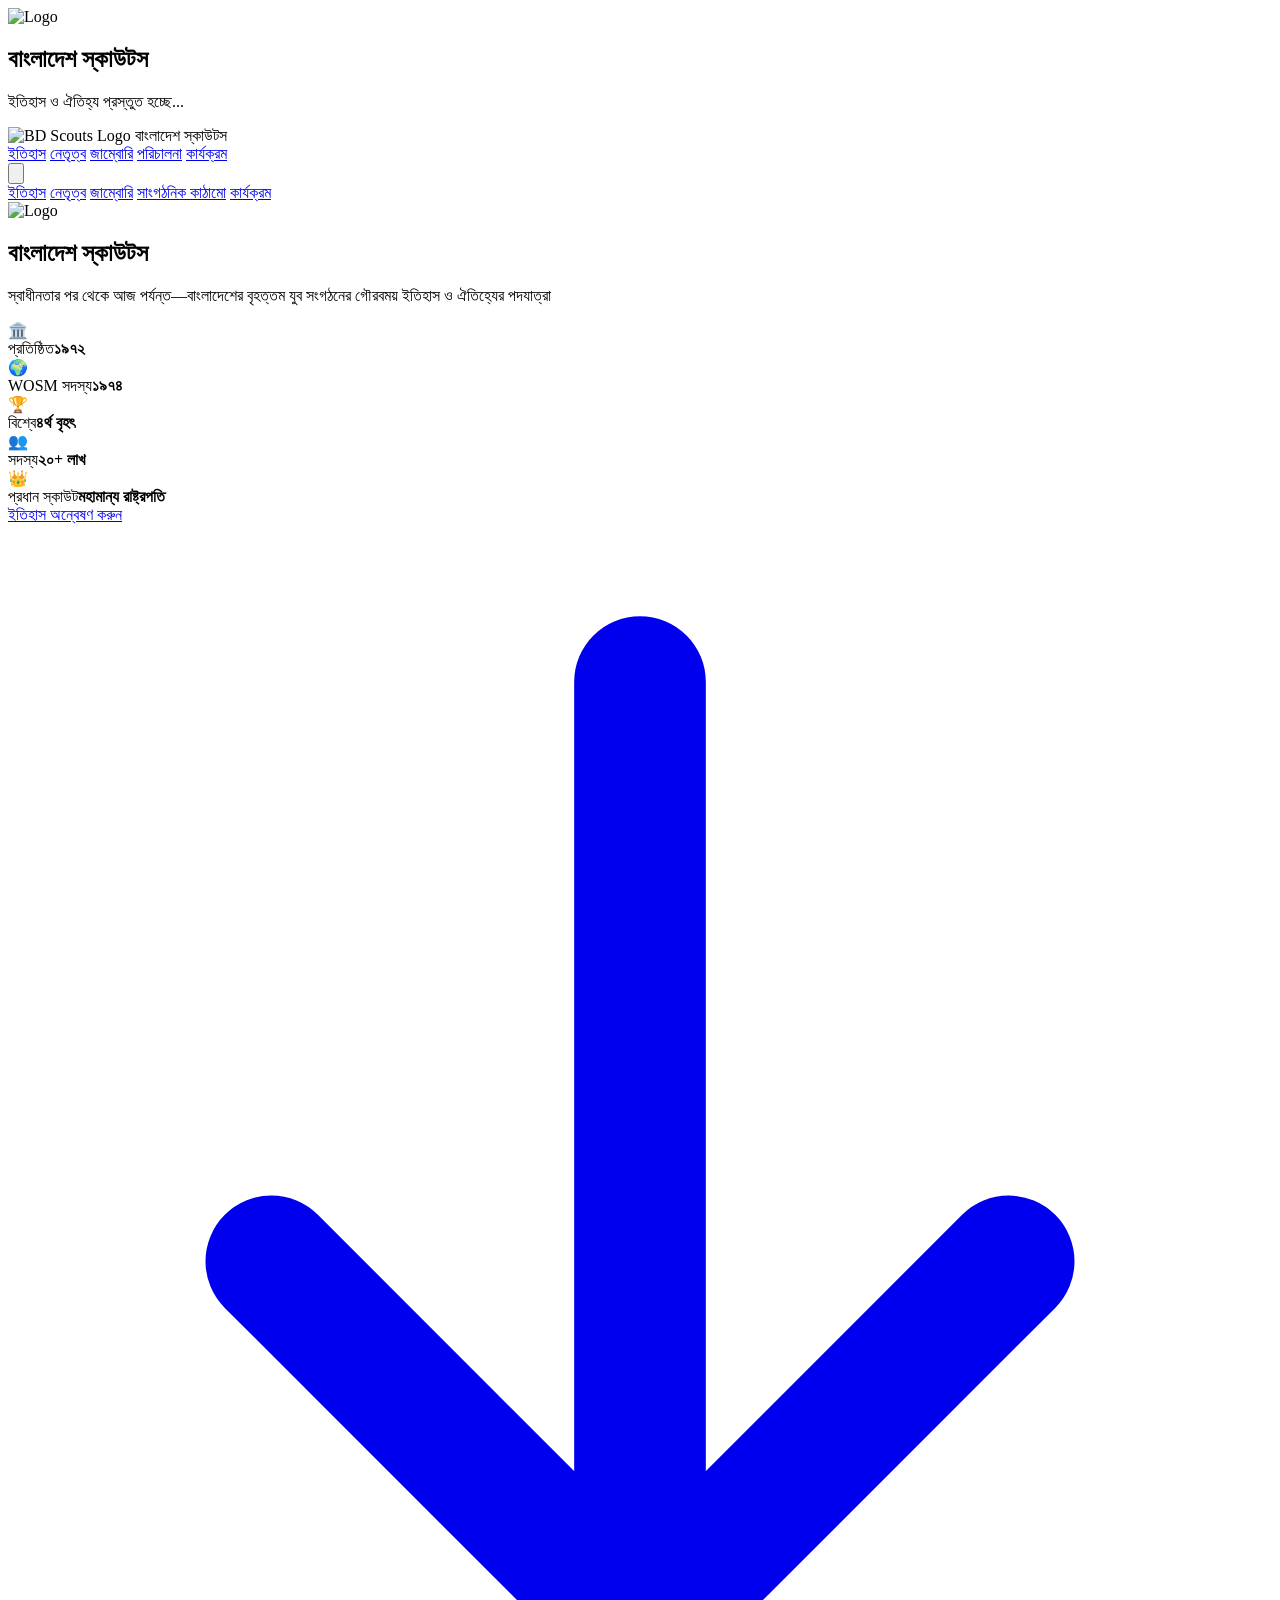
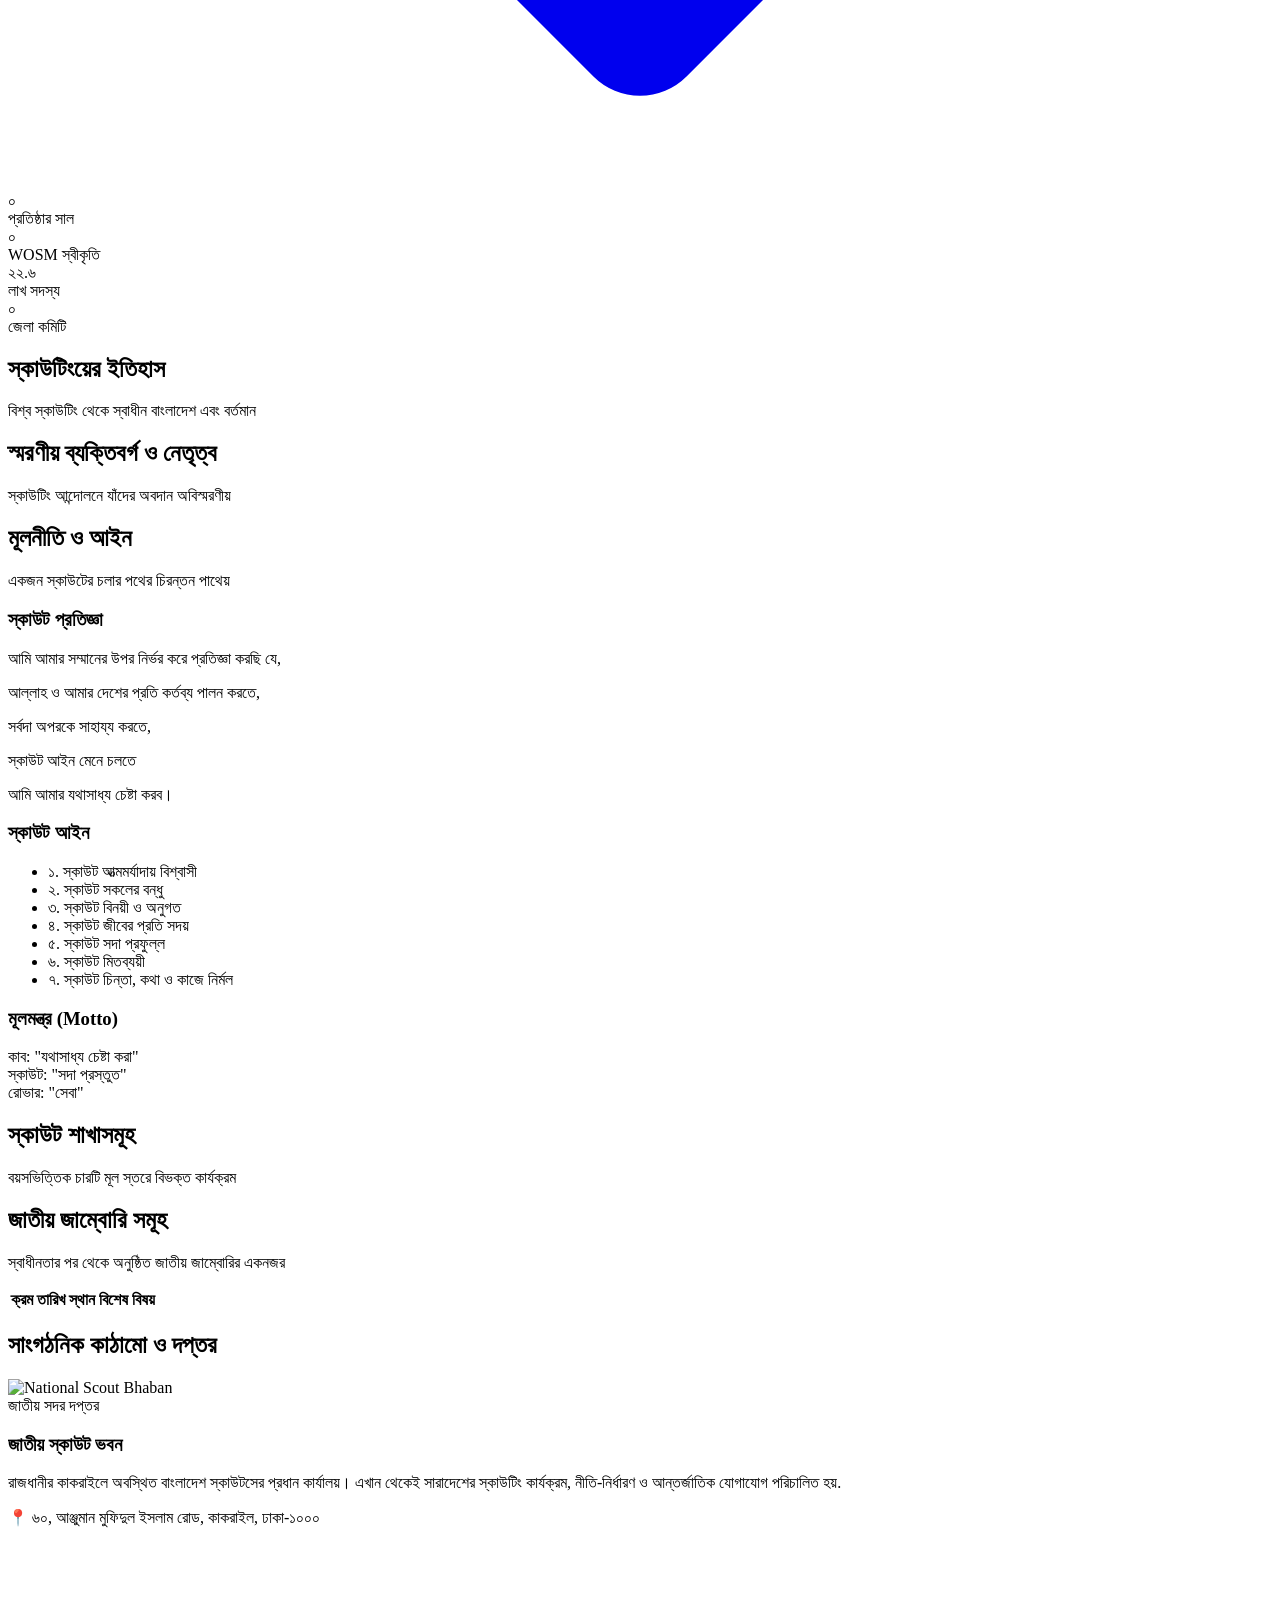
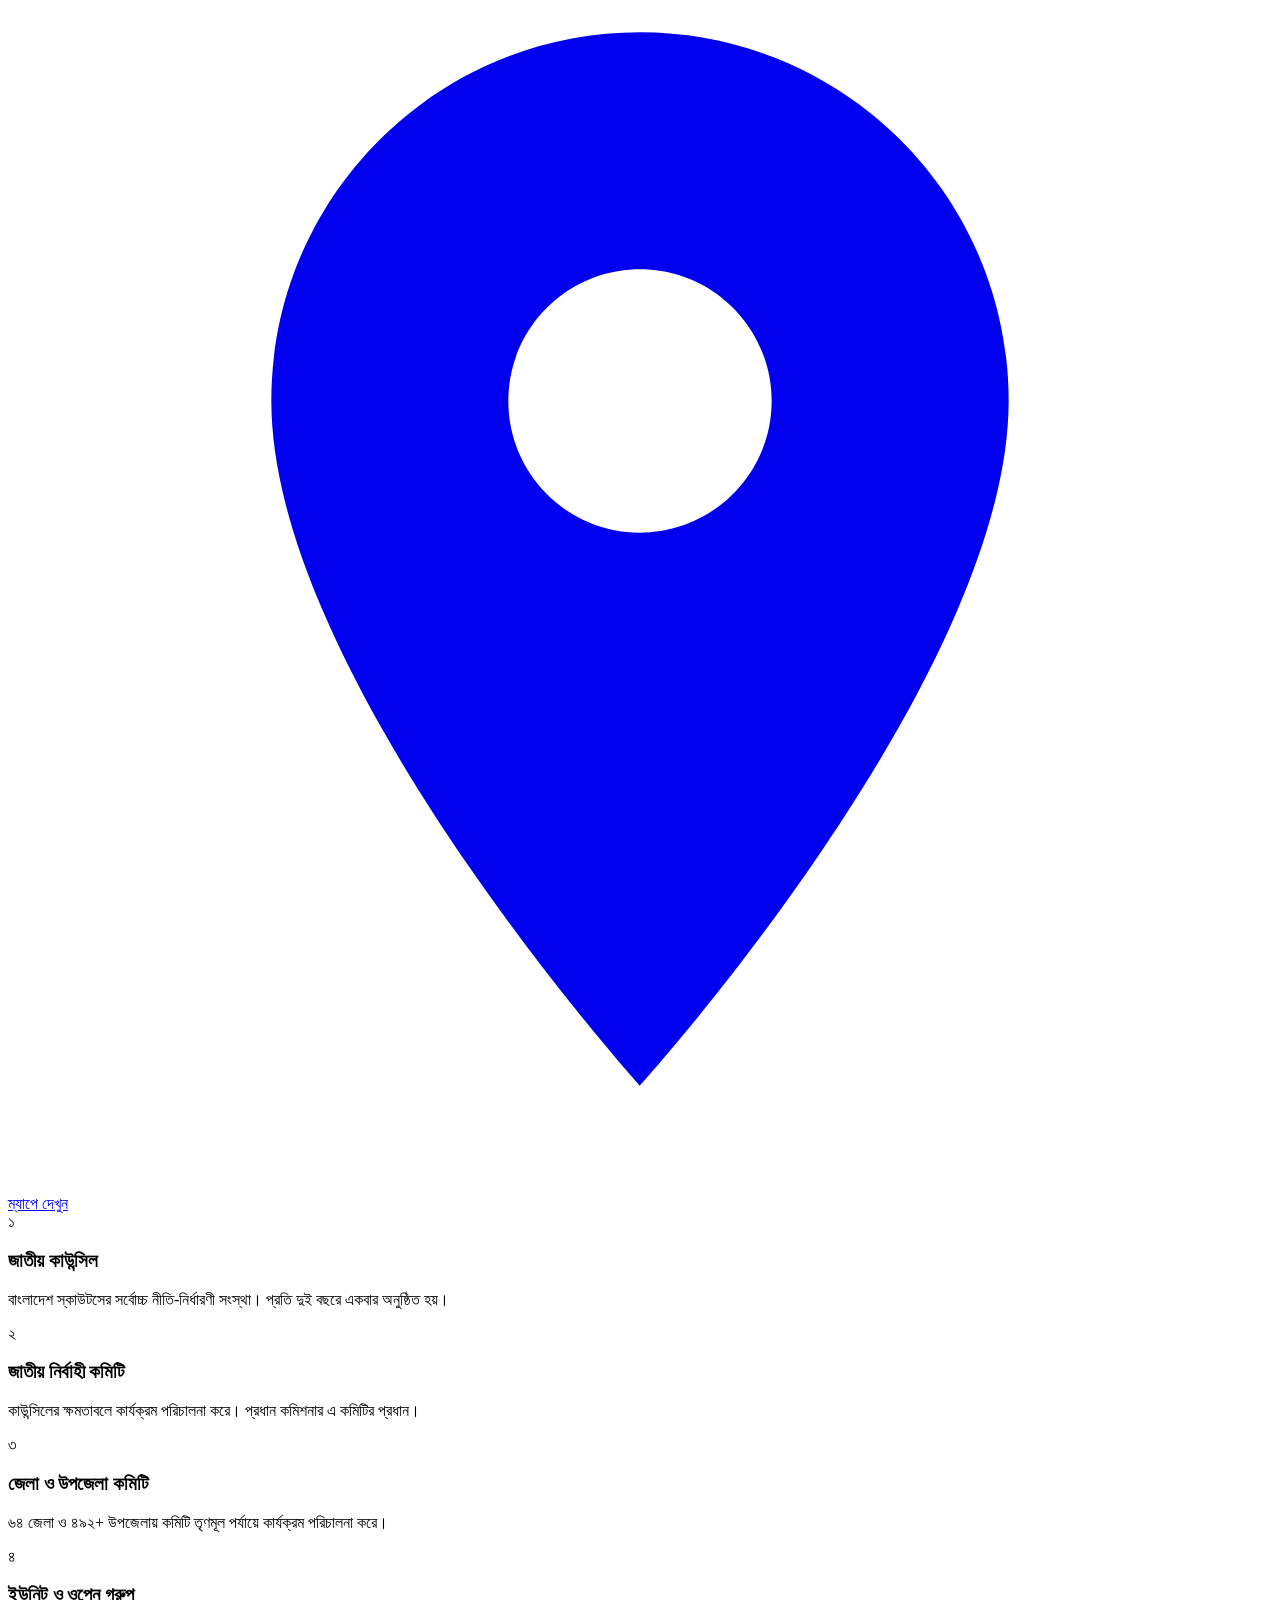
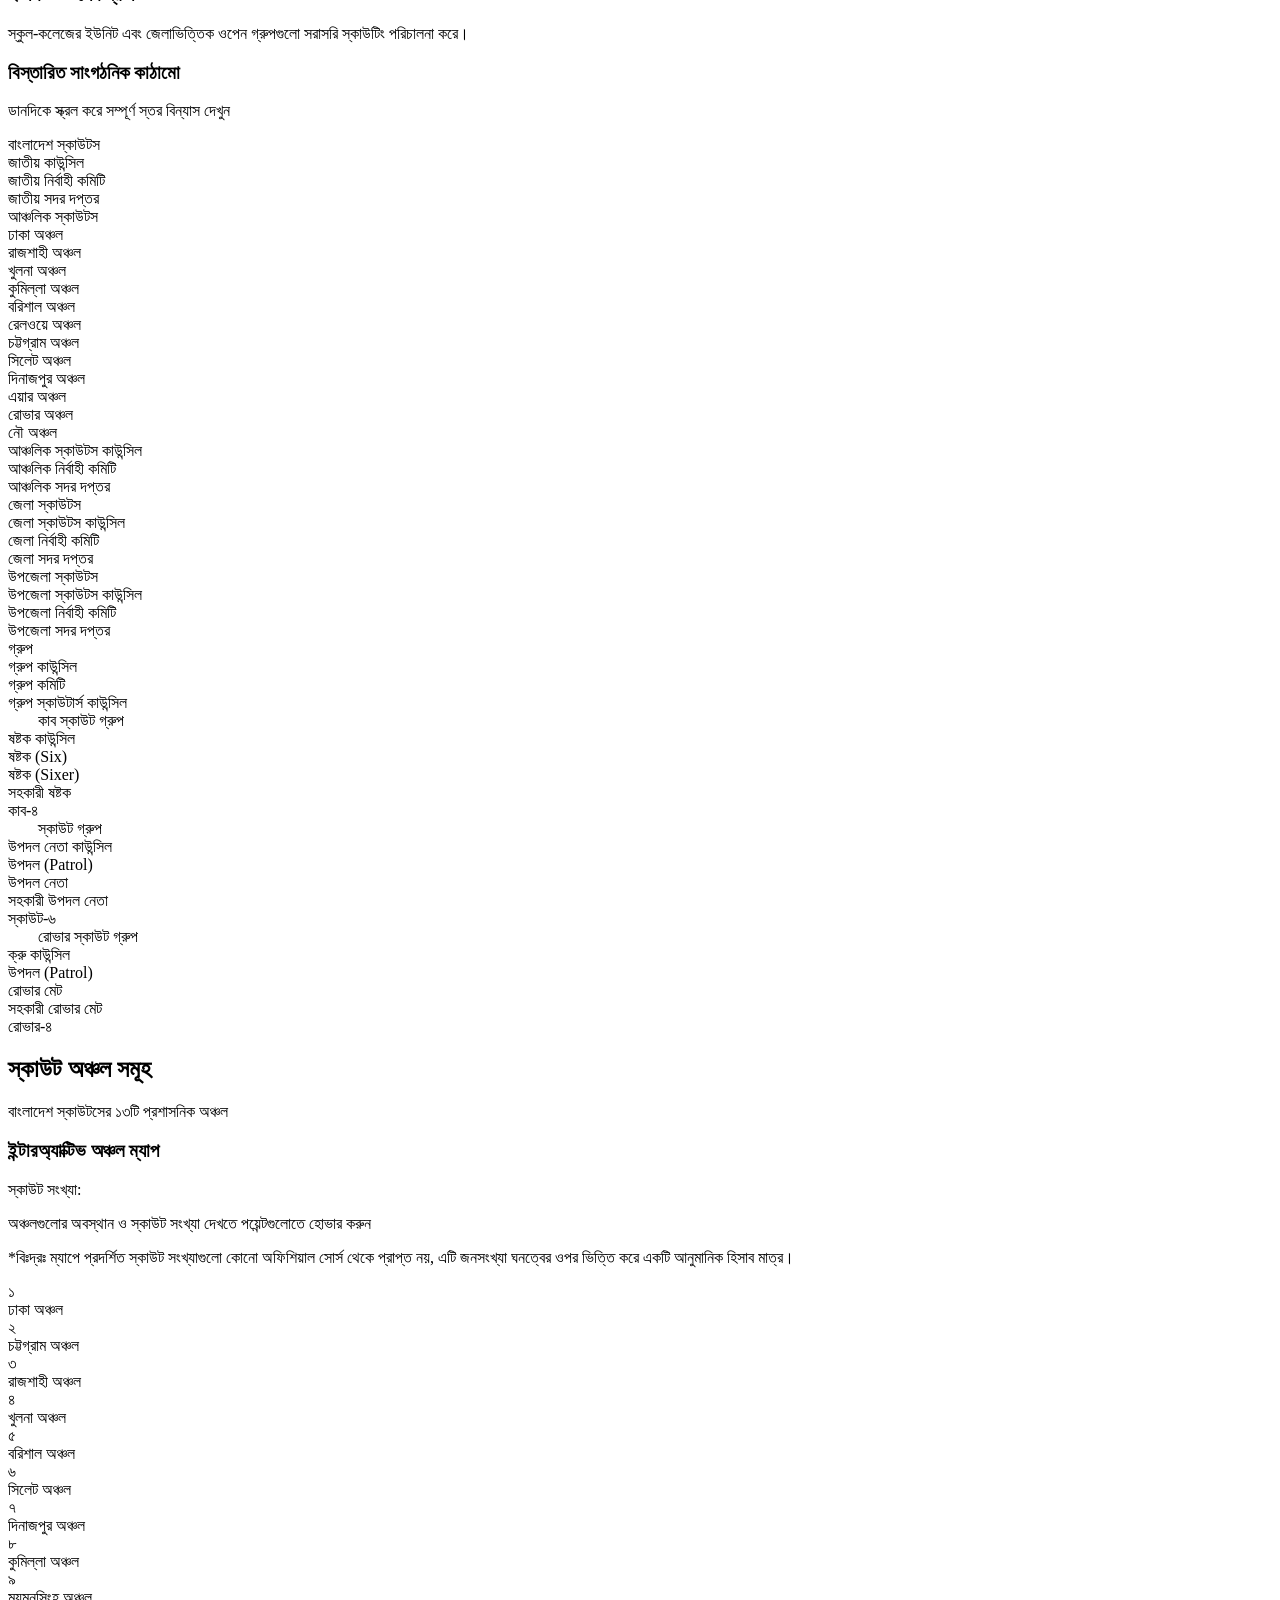
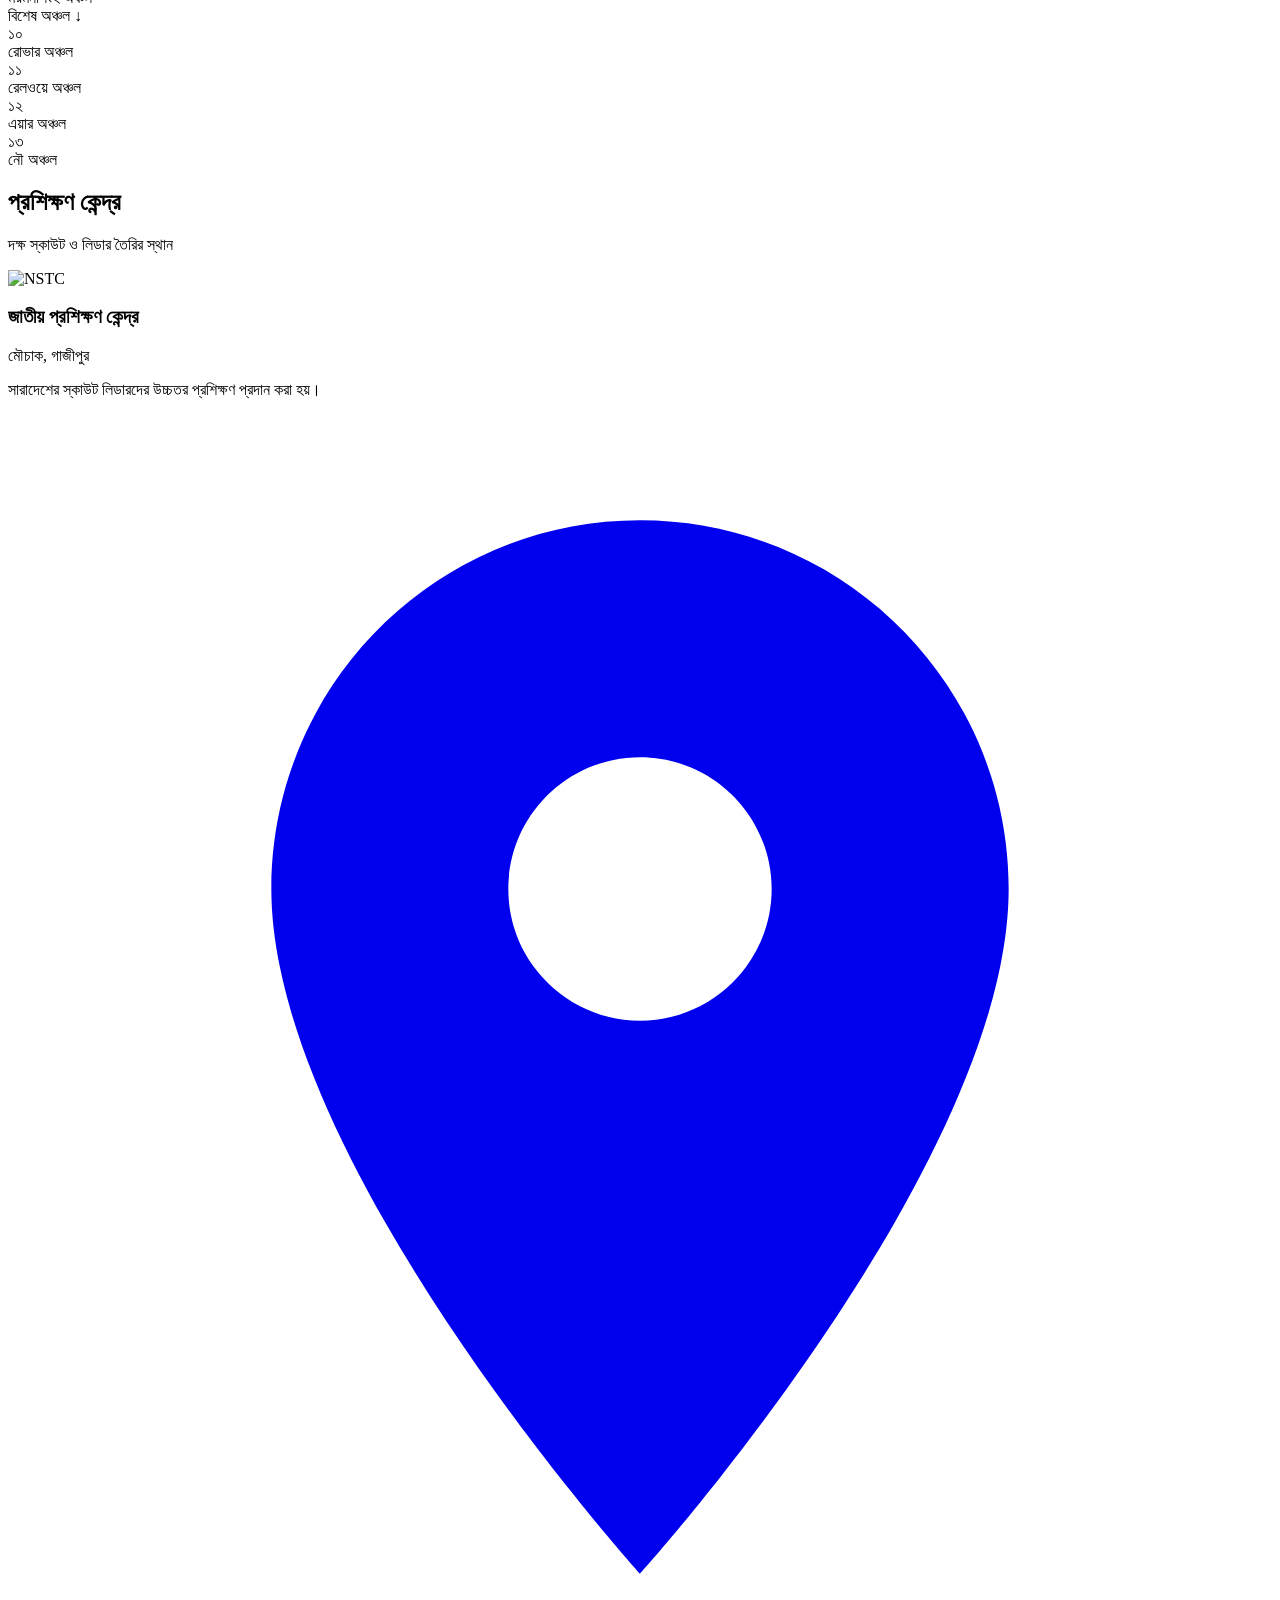
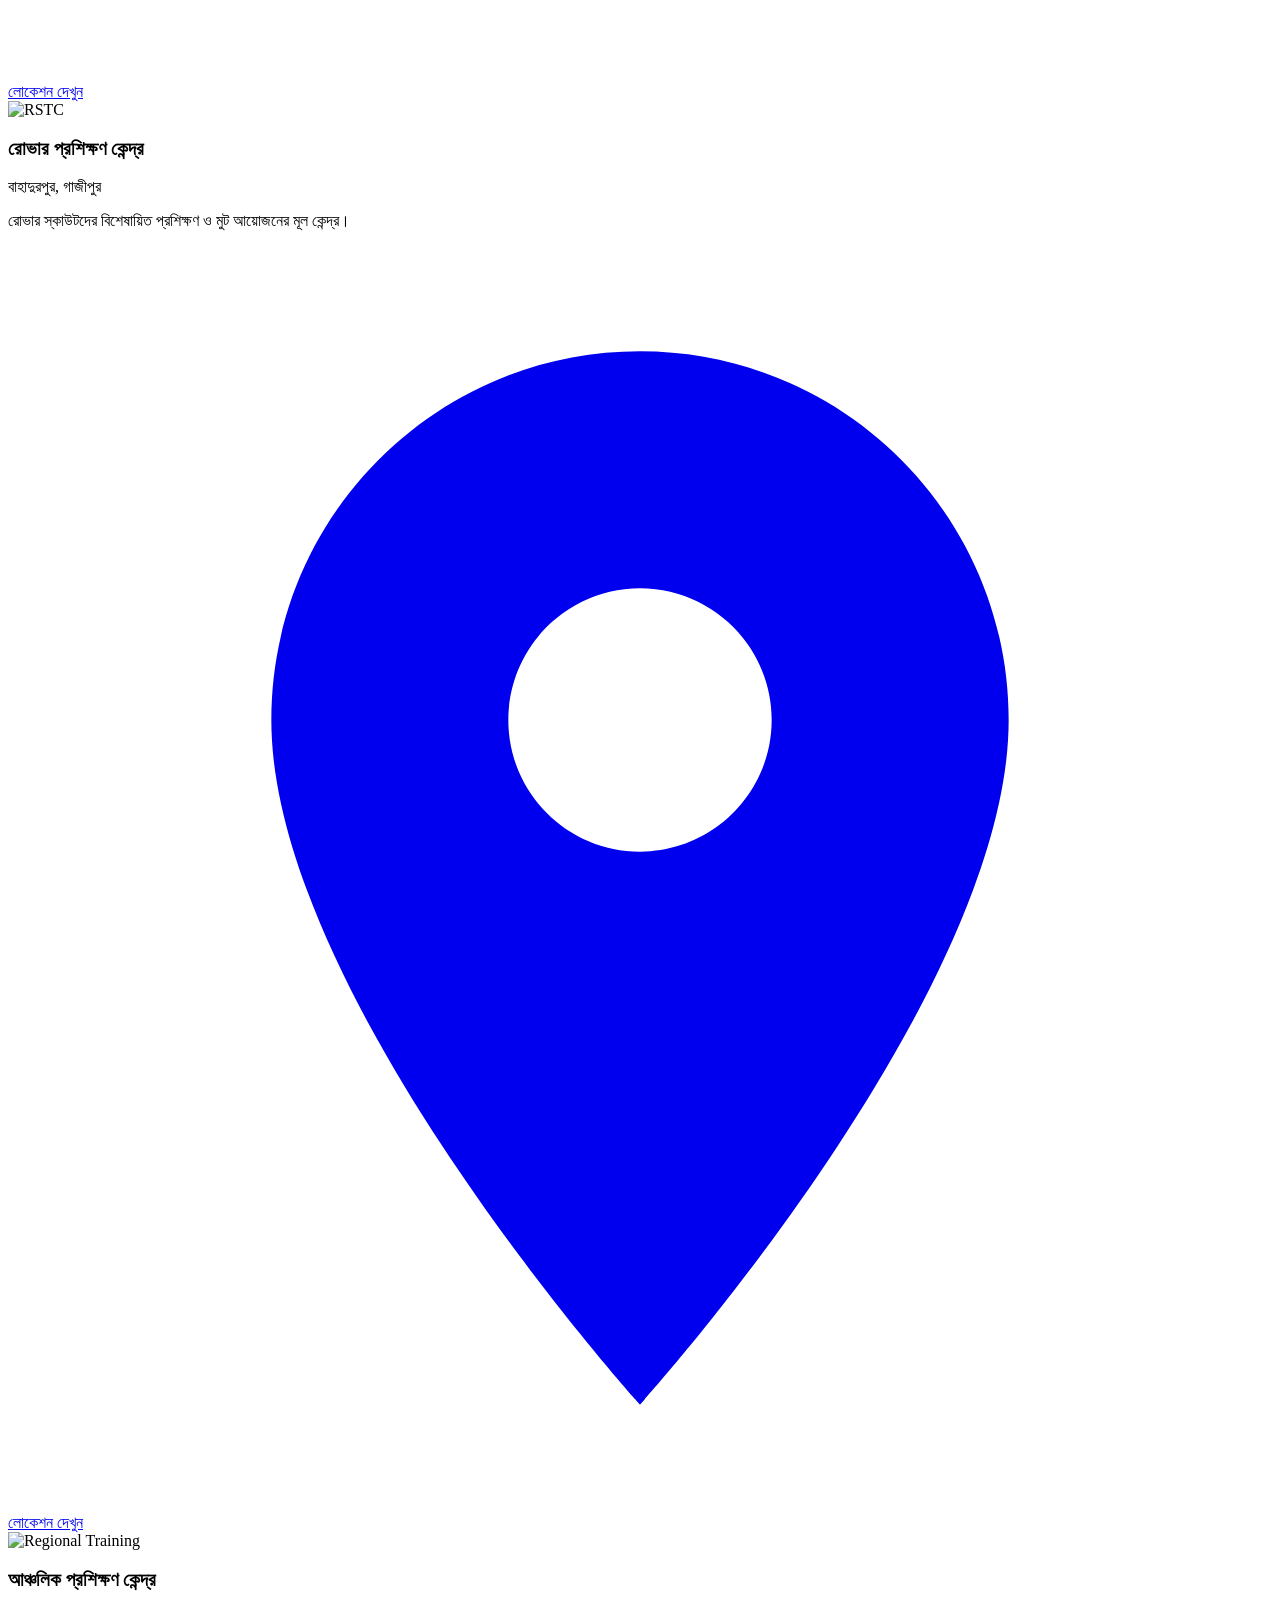
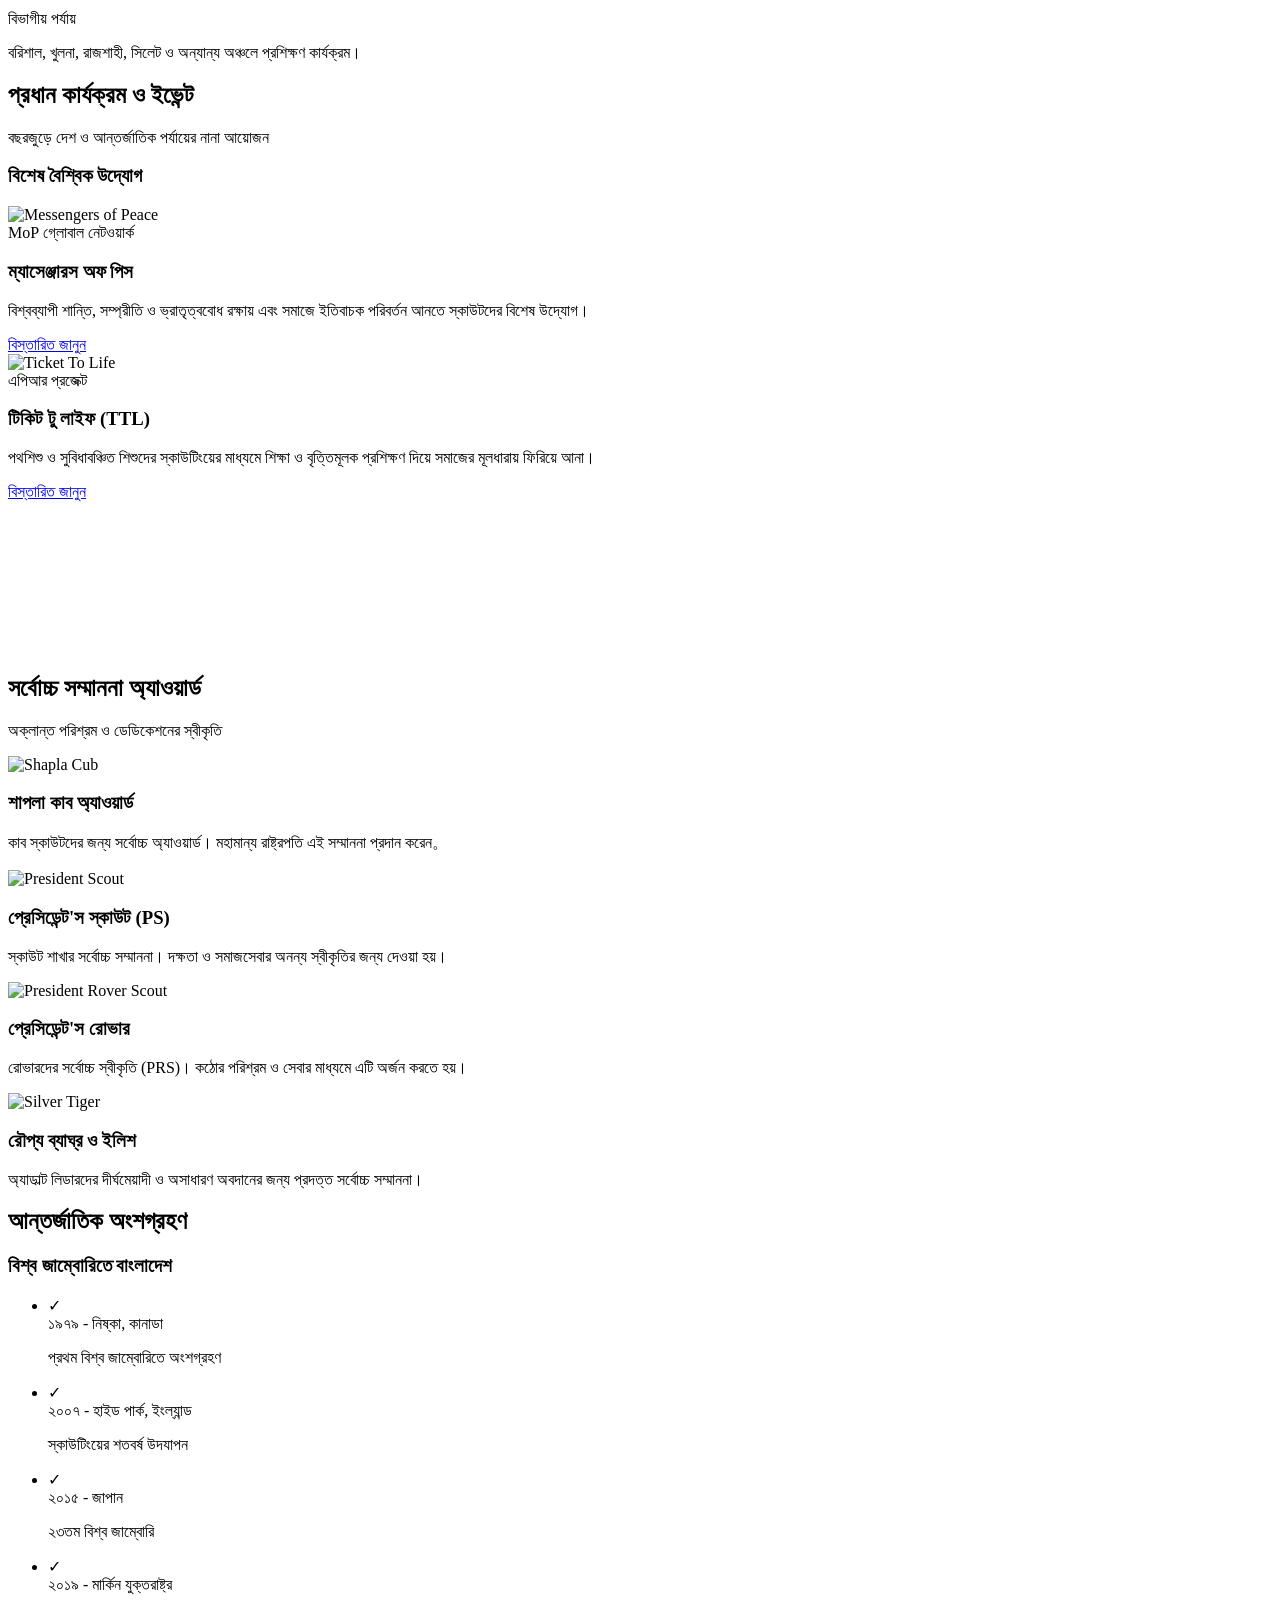
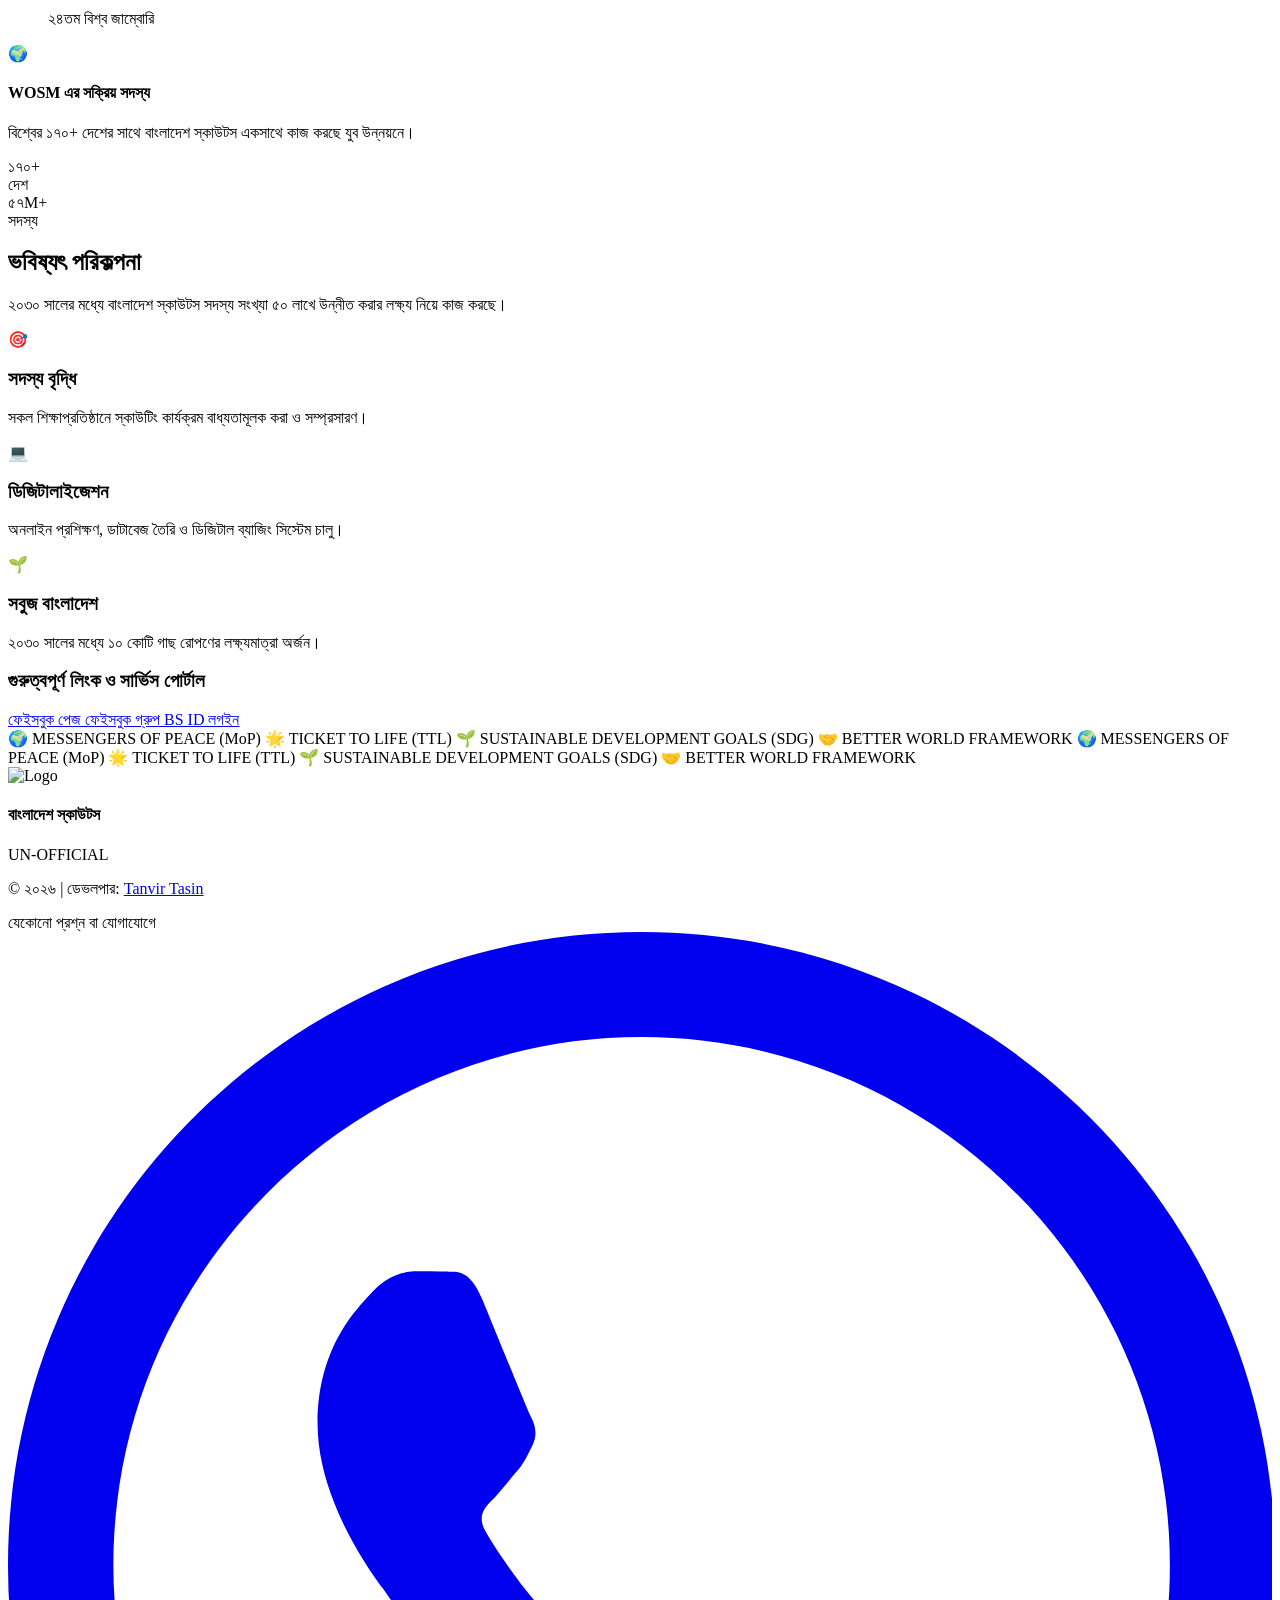
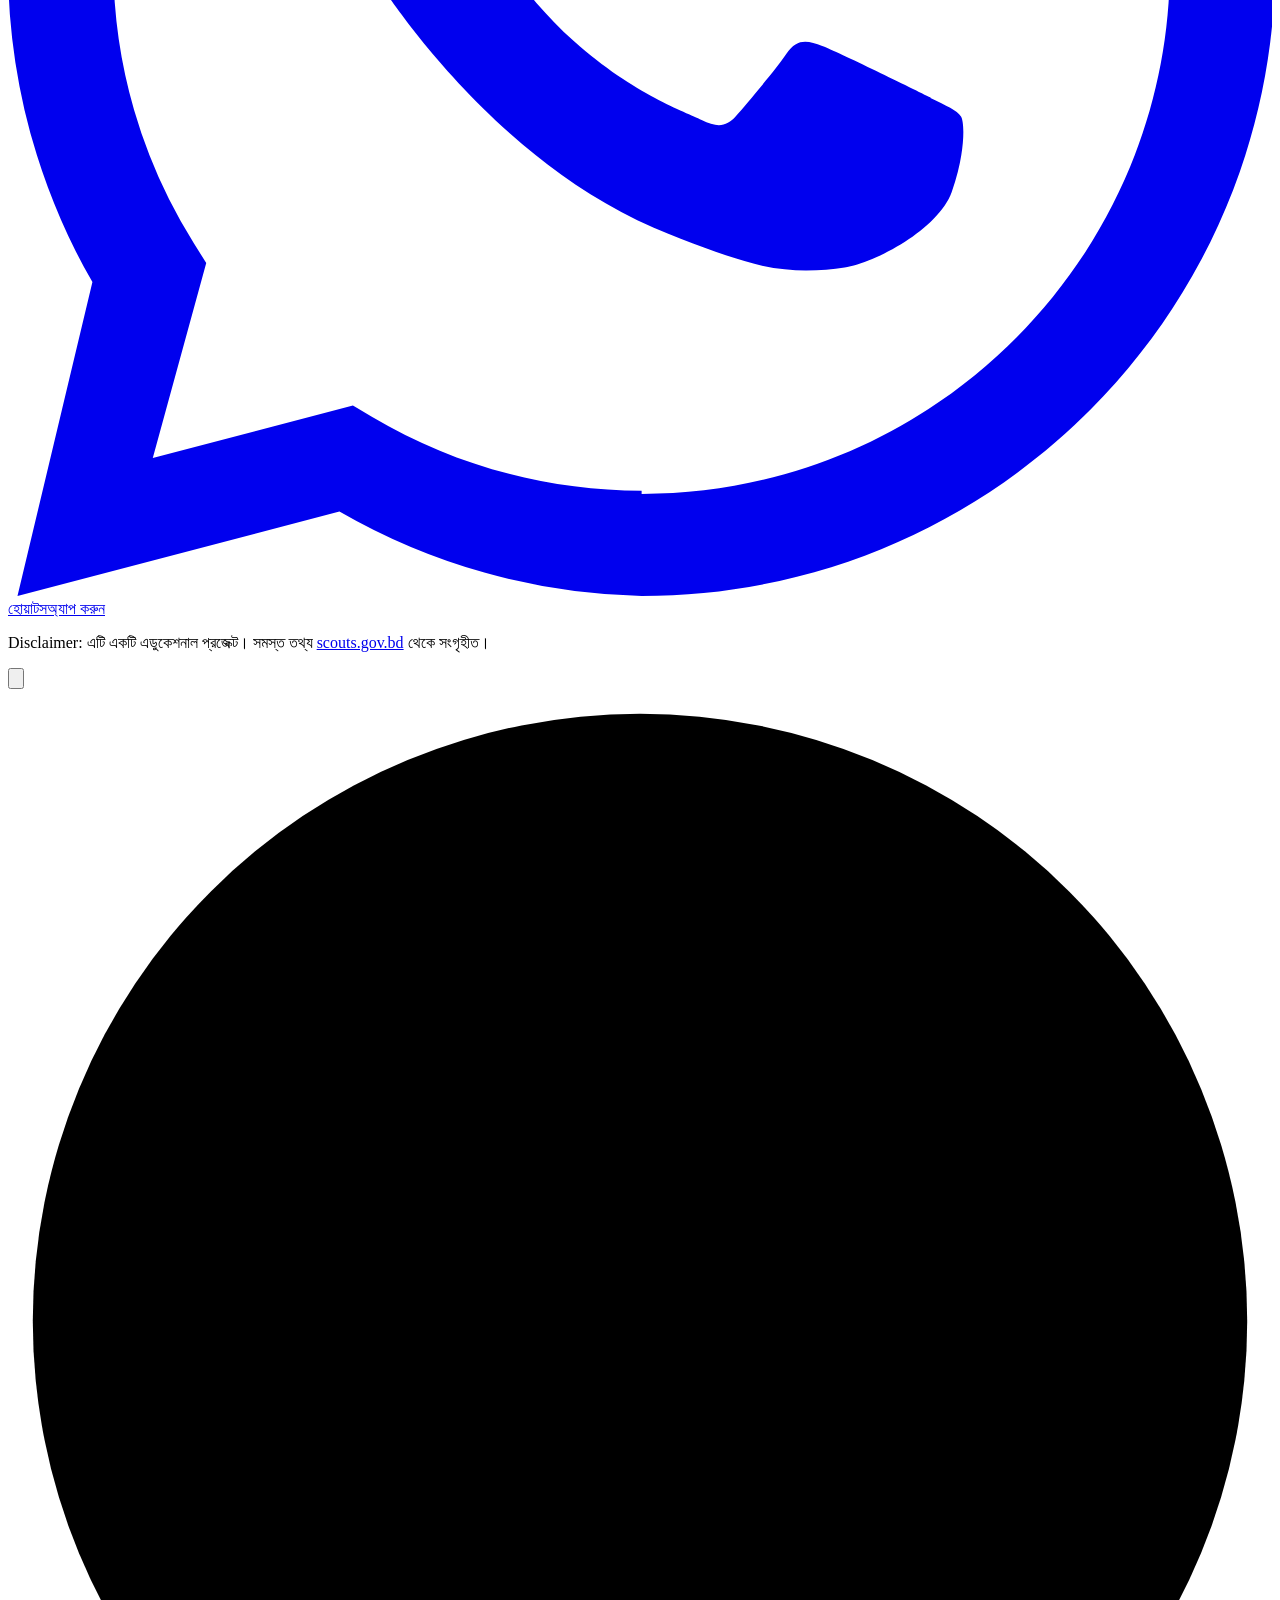
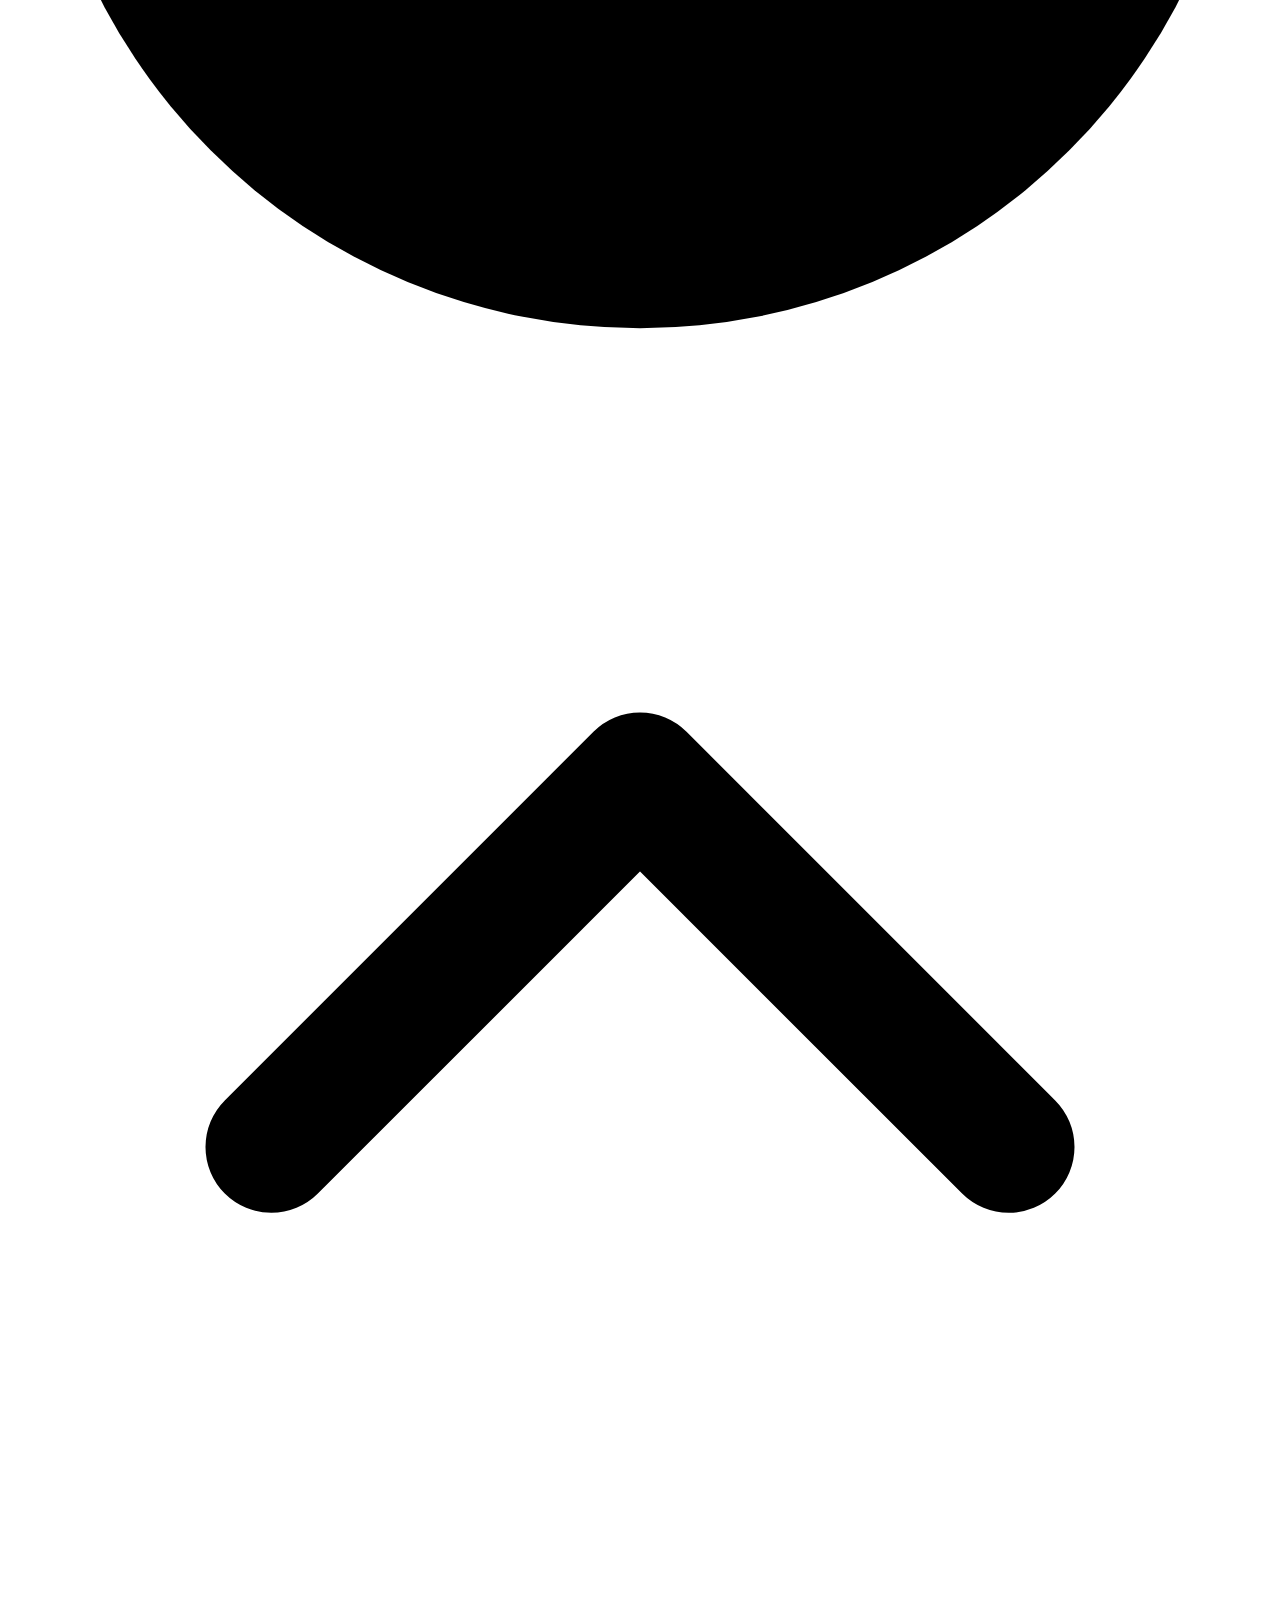
==== index.html @ f1935b03 "Update index.html" ====
<!DOCTYPE html>
<html lang="bn">
<head>
    <meta charset="UTF-8">
    <meta name="viewport" content="width=device-width, initial-scale=1.0">
    
    <title>বাংলাদেশ স্কাউটস - ইতিহাস ও ঐতিহ্য</title>
    <meta name="description" content="স্বাধীনতার পর থেকে আজ পর্যন্ত—বাংলাদেশের বৃহত্তম যুব সংগঠনের গৌরবময় ইতিহাস ও ঐতিহ্যের পদযাত্রা। বাংলাদেশ স্কাউটসের সম্পূর্ণ ইতিহাস, কার্যক্রম ও নেতৃত্ব সম্পর্কে জানুন।">
    <meta name="keywords" content="বাংলাদেশ স্কাউটস, Bangladesh Scouts, স্কাউটিং ইতিহাস, Scout History, কাব স্কাউট, রোভার স্কাউট, জাতীয় জাম্বোরি">
    <meta name="author" content="Tanvir Tasin">
    
    <meta property="og:type" content="website">
    <meta property="og:url" content="https://ttasin2x-droid.github.io/"> 
    <meta property="og:title" content="বাংলাদেশ স্কাউটস - ইতিহাস ও ঐতিহ্য">
    <meta property="og:description" content="স্বাধীনতার পর থেকে আজ পর্যন্ত—বাংলাদেশের বৃহত্তম যুব সংগঠনের গৌরবময় ইতিহাস ও ঐতিহ্যের পদযাত্রা।">
    <meta property="og:image" content="https://i.postimg.cc/59sL3zQK/scout-logo.webp">
    
    <meta property="twitter:card" content="summary_large_image">
    <meta property="twitter:title" content="বাংলাদেশ স্কাউটস - ইতিহাস ও ঐতিহ্য">
    <meta property="twitter:description" content="স্বাধীনতার পর থেকে আজ পর্যন্ত—বাংলাদেশের বৃহত্তম যুব সংগঠনের গৌরবময় ইতিহাস ও ঐতিহ্যের পদযাত্রা।">
    <meta property="twitter:image" content="https://i.postimg.cc/59sL3zQK/scout-logo.webp">
    
    <link rel="icon" type="image/webp" href="photos/scout-logo.webp">

    <link rel="preconnect" href="https://cdn.tailwindcss.com">
    <script src="https://cdn.tailwindcss.com"></script>
    <link rel="stylesheet" href="style.css">
</head>
<body>
    <div class="noise-overlay"></div>
    <div class="cursor-dot"></div>
    <div class="cursor-outline"></div>

    <div id="preloader">
        <div class="scout-loader">
            <img src="photos/scout-logo.webp" alt="Logo" class="w-12 h-12 absolute top-1/2 left-1/2 transform -translate-x-1/2 -translate-y-1/2 animate-pulse">
        </div>
        <h2 class="text-2xl font-display text-white font-bold tracking-wider mt-4">বাংলাদেশ স্কাউটস</h2>
        <p class="text-green-400 mt-2 text-xs font-medium tracking-widest uppercase animate-pulse">ইতিহাস ও ঐতিহ্য প্রস্তুত হচ্ছে...</p>
    </div>

    <div class="progress-container"><div class="progress-bar-green" id="progressBar"></div></div>

    <nav class="fixed w-full z-50 nav-green py-3 transition-all duration-300" id="navbar">
        <div class="container mx-auto px-6">
            <div class="flex justify-between items-center relative z-50">
                <div class="flex items-center gap-2 cursor-pointer float-anim" onclick="window.open('https://www.scouts.gov.bd/', '_blank')">
                    <img src="photos/scout-logo.webp" alt="BD Scouts Logo" class="w-10 h-10 drop-shadow-md cursor-none">
                    <span class="text-xl font-bold gradient-text-green font-display drop-shadow-sm pt-1">বাংলাদেশ স্কাউটস</span>
                </div>
                <div class="hidden lg:flex space-x-6 text-sm font-bold">
                    <a href="#itihas" class="nav-link text-gray-800 hover:text-green-700 transition-colors">ইতিহাস</a>
                    <a href="#netritto" class="nav-link text-gray-800 hover:text-green-700 transition-colors">নেতৃত্ব</a>
                    <a href="#jamboree" class="nav-link text-gray-800 hover:text-green-700 transition-colors">জাম্বোরি</a>
                    <a href="#poricalona" class="nav-link text-gray-800 hover:text-green-700 transition-colors">পরিচালনা</a>
                    <a href="#karyokram" class="nav-link text-gray-800 hover:text-green-700 transition-colors">কার্যক্রম</a>
                </div>
                <button id="mobileMenuBtn" class="lg:hidden text-green-700 focus:outline-none bg-green-50 p-2 rounded-lg relative z-50">
                    <svg class="w-6 h-6" fill="none" stroke="currentColor" viewBox="0 0 24 24"><path stroke-linecap="round" stroke-linejoin="round" stroke-width="2" d="M4 6h16M4 12h16M4 18h16"></path></svg>
                </button>
            </div>
            
            <div id="mobileMenu" class="mobile-menu-container lg:hidden flex flex-col space-y-3 text-center text-sm font-bold border-t border-green-100 absolute left-0 right-0 bg-white/95 backdrop-blur-lg rounded-b-xl shadow-lg">
                <a href="#itihas" class="block pt-2 text-gray-800 hover:text-green-700 mobile-link">ইতিহাস</a>
                <a href="#netritto" class="block text-gray-800 hover:text-green-700 mobile-link">নেতৃত্ব</a>
                <a href="#jamboree" class="block text-gray-800 hover:text-green-700 mobile-link">জাম্বোরি</a>
                <a href="#poricalona" class="block text-gray-800 hover:text-green-700 mobile-link">সাংগঠনিক কাঠামো</a>
                <a href="#karyokram" class="block text-gray-800 hover:text-green-700 mobile-link">কার্যক্রম</a>
            </div>
        </div>
    </nav>

    <section class="relative min-h-screen flex items-center justify-center pt-20 overflow-hidden">
        <div class="absolute inset-0 z-0 opacity-30">
            <div class="absolute top-20 right-[15%] w-72 h-72 bg-green-400 rounded-full mix-blend-multiply filter blur-[60px] float-anim parallax-bg" data-speed="0.4"></div>
            <div class="absolute top-40 left-[15%] w-72 h-72 bg-teal-300 rounded-full mix-blend-multiply filter blur-[60px] float-anim-delayed parallax-bg" data-speed="-0.2"></div>
            <div class="absolute bottom-10 left-1/2 w-48 h-48 bg-red-200 rounded-full mix-blend-multiply filter blur-[40px] float-slow parallax-bg" data-speed="0.15"></div>
        </div>

        <div class="container mx-auto px-6 z-10 text-center mt-8">
            <div class="inline-block mb-6 gsap-reveal hero-element cursor-pointer" onclick="window.open('https://www.scouts.gov.bd/', '_blank')">
                <img src="photos/scout-logo.webp" alt="Logo" class="w-28 h-28 mx-auto drop-shadow-xl animate-float cursor-none">
            </div>
            
            <h1 id="dyn-hero-title" class="text-4xl md:text-5xl lg:text-7xl font-bold mb-3 font-display gradient-text-green drop-shadow-md gsap-reveal hero-element tracking-tight">বাংলাদেশ স্কাউটস</h1>
            
            <div class="h-8 md:h-10 mb-6 flex justify-center gsap-reveal hero-element">
                <p id="typewriter-text" class="text-lg md:text-2xl text-green-800 font-bold font-display border-r-2 border-green-800 pr-1 typewriter-cursor"></p>
            </div>

            <p id="dyn-hero-subtitle" class="text-lg md:text-xl text-gray-800 mb-10 max-w-2xl mx-auto font-display leading-relaxed gsap-reveal hero-element bg-white/50 p-3 rounded-xl backdrop-blur-sm border border-white/50 shadow-sm">স্বাধীনতার পর থেকে আজ পর্যন্ত—বাংলাদেশের বৃহত্তম যুব সংগঠনের গৌরবময় ইতিহাস ও ঐতিহ্যের পদযাত্রা</p>
            
            <div class="flex flex-wrap justify-center gap-4 md:gap-5 mb-12 gsap-reveal hero-element z-20 relative">
                <div class="hero-badge group"><div class="badge-icon text-xl md:text-2xl shadow-sm border border-gray-100 bg-white"><span class="drop-shadow-sm">🏛️</span></div><div class="badge-text"><span class="title">প্রতিষ্ঠিত</span><strong class="value">১৯৭২</strong></div></div>
                <div class="hero-badge group"><div class="badge-icon text-xl md:text-2xl shadow-sm border border-gray-100 bg-white"><span class="drop-shadow-sm">🌍</span></div><div class="badge-text"><span class="title">WOSM সদস্য</span><strong class="value">১৯৭৪</strong></div></div>
                <div class="hero-badge group"><div class="badge-icon text-xl md:text-2xl shadow-sm border border-gray-100 bg-white"><span class="drop-shadow-sm">🏆</span></div><div class="badge-text"><span class="title">বিশ্বে</span><strong class="value">৪র্থ বৃহৎ</strong></div></div>
                <div class="hero-badge group"><div class="badge-icon text-xl md:text-2xl shadow-sm border border-gray-100 bg-white"><span class="drop-shadow-sm">👥</span></div><div class="badge-text"><span class="title">সদস্য</span><strong class="value">২০+ লাখ</strong></div></div>
                <div class="hero-badge group"><div class="badge-icon text-xl md:text-2xl shadow-sm border border-gray-100 bg-white"><span class="drop-shadow-sm">👑</span></div><div class="badge-text"><span class="title">প্রধান স্কাউট</span><strong class="value text-sm mt-0.5">মহামান্য রাষ্ট্রপতি</strong></div></div>
            </div>

            <div class="gsap-reveal hero-element">
                <a href="#itihas" class="inline-flex items-center gap-2 bg-gradient-to-r from-green-600 to-green-800 text-white px-8 py-3.5 rounded-full font-bold text-base shadow-lg hover:shadow-xl transform hover:-translate-y-1.5 transition-all duration-300 relative overflow-hidden group cursor-none">
                    <span class="absolute inset-0 w-full h-full bg-white/20 transform -skew-x-12 -translate-x-full group-hover:animate-[shimmer_1s_forwards]"></span>
                    ইতিহাস অন্বেষণ করুন
                    <svg class="w-5 h-5 animate-bounce" fill="none" stroke="currentColor" viewBox="0 0 24 24"><path stroke-linecap="round" stroke-linejoin="round" stroke-width="2.5" d="M19 14l-7 7m0 0l-7-7m7 7V3"></path></svg>
                </a>
            </div>
        </div>
    </section>

    <section class="py-16 bg-white relative z-20 shadow-[0_-15px_30px_rgba(0,0,0,0.02)] rounded-t-[2rem]">
        <div class="container mx-auto px-6">
            <div class="grid grid-cols-2 md:grid-cols-4 gap-5 max-w-5xl mx-auto cursor-none">
                <div class="stat-box gsap-stagger"><div class="stat-box-inner"><div id="dyn-stat-1" class="text-4xl font-bold mb-1 counter drop-shadow-md font-display" data-target="1972">০</div><div class="text-xs font-bold opacity-95 tracking-wide uppercase">প্রতিষ্ঠার সাল</div></div></div>
                <div class="stat-box gsap-stagger"><div class="stat-box-inner delay-1"><div id="dyn-stat-2" class="text-4xl font-bold mb-1 counter drop-shadow-md font-display" data-target="1974">০</div><div class="text-xs font-bold opacity-95 tracking-wide uppercase">WOSM স্বীকৃতি</div></div></div>
                <div class="stat-box gsap-stagger"><div class="stat-box-inner delay-2"><div id="dyn-stat-3" class="text-4xl font-bold mb-1 drop-shadow-md font-display">২২.৬</div><div class="text-xs font-bold opacity-95 tracking-wide uppercase">লাখ সদস্য</div></div></div>
                <div class="stat-box gsap-stagger"><div class="stat-box-inner delay-3"><div id="dyn-stat-4" class="text-4xl font-bold mb-1 counter drop-shadow-md font-display" data-target="64">০</div><div class="text-xs font-bold opacity-95 tracking-wide uppercase">জেলা কমিটি</div></div></div>
            </div>
        </div>
    </section>

    <section id="itihas" class="py-24 relative overflow-hidden">
        <div class="absolute inset-0 opacity-10 bg-[radial-gradient(#006A4E_1px,transparent_1px)] [background-size:20px_20px] parallax-bg" data-speed="0.1"></div>
        <div class="container mx-auto px-6 relative z-10">
            <div class="text-center mb-16 gsap-reveal">
                <h2 class="text-3xl md:text-4xl font-bold font-display section-header gradient-text-green mb-3">স্কাউটিংয়ের ইতিহাস</h2>
                <p class="text-gray-600 text-base mt-3 font-medium">বিশ্ব স্কাউটিং থেকে স্বাধীন বাংলাদেশ এবং বর্তমান</p>
            </div>
            <div class="timeline-container max-w-4xl mx-auto relative cursor-none">
                <div class="timeline-line-bg"></div>
                <div class="timeline-line-fill" id="animatedTimelineLine"></div>
                <div id="dynamic-history"></div>
            </div>
        </div>
    </section>

    <section id="netritto" class="py-24 bg-[#eef8f5] relative border-t border-green-100 cursor-none">
        <div class="container mx-auto px-6">
            <div class="text-center mb-16 gsap-reveal">
                <h2 class="text-3xl md:text-4xl font-bold font-display section-header gradient-text-green mb-3">স্মরণীয় ব্যক্তিবর্গ ও নেতৃত্ব</h2>
                <p class="text-gray-600 text-base mt-3 font-medium">স্কাউটিং আন্দোলনে যাঁদের অবদান অবিস্মরণীয়</p>
            </div>
            <div id="dynamic-leaders" class="grid md:grid-cols-2 lg:grid-cols-3 gap-6 max-w-6xl mx-auto"></div>
        </div>
    </section>

    <section id="mulniti" class="py-24 bg-white relative border-t border-b border-green-100 cursor-none">
        <div class="container mx-auto px-6">
            <div class="text-center mb-16 gsap-reveal">
                <h2 class="text-3xl md:text-4xl font-bold font-display section-header gradient-text-green mb-3">মূলনীতি ও আইন</h2>
                <p class="text-gray-600 text-base mt-3 font-medium">একজন স্কাউটের চলার পথের চিরন্তন পাথেয়</p>
            </div>
            <div class="grid md:grid-cols-3 gap-6 max-w-6xl mx-auto items-stretch">
                <div class="glass-card-green p-8 rounded-2xl gsap-stagger border-t-4 border-green-500 shadow-md flex flex-col bg-[#eef8f5]">
                    <h3 class="text-2xl font-bold text-gray-900 mb-6 font-display text-center border-b border-green-100 pb-2">স্কাউট প্রতিজ্ঞা</h3>
                    <div class="text-gray-800 font-bold text-[15px] italic flex flex-col justify-center flex-1 text-center bg-white/60 p-5 rounded-xl shadow-sm border border-white">
                        <p class="mb-4 text-gray-900">আমি আমার সম্মানের উপর নির্ভর করে প্রতিজ্ঞা করছি যে,</p>
                        <p class="mb-2 text-green-700">আল্লাহ ও আমার দেশের প্রতি কর্তব্য পালন করতে,</p>
                        <p class="mb-2 text-green-700">সর্বদা অপরকে সাহায্য করতে,</p>
                        <p class="mb-4 text-green-700">স্কাউট আইন মেনে চলতে</p>
                        <p class="text-gray-900">আমি আমার যথাসাধ্য চেষ্টা করব।</p>
                    </div>
                </div>

                <div class="glass-card-green p-8 rounded-2xl gsap-stagger border-t-4 border-green-600 shadow-md flex flex-col bg-[#eef8f5]">
                    <h3 class="text-2xl font-bold text-gray-900 mb-6 font-display text-center border-b border-green-100 pb-2">স্কাউট আইন</h3>
                    <ul class="space-y-3 text-gray-900 font-bold text-sm flex-1 flex flex-col justify-center">
                        <li class="hover:text-green-700 transition-colors flex gap-2"><span class="text-green-600">১.</span> স্কাউট আত্মমর্যাদায় বিশ্বাসী</li>
                        <li class="hover:text-green-700 transition-colors flex gap-2"><span class="text-green-600">২.</span> স্কাউট সকলের বন্ধু</li>
                        <li class="hover:text-green-700 transition-colors flex gap-2"><span class="text-green-600">৩.</span> স্কাউট বিনয়ী ও অনুগত</li>
                        <li class="hover:text-green-700 transition-colors flex gap-2"><span class="text-green-600">৪.</span> স্কাউট জীবের প্রতি সদয়</li>
                        <li class="hover:text-green-700 transition-colors flex gap-2"><span class="text-green-600">৫.</span> স্কাউট সদা প্রফুল্ল</li>
                        <li class="hover:text-green-700 transition-colors flex gap-2"><span class="text-green-600">৬.</span> স্কাউট মিতব্যয়ী</li>
                        <li class="hover:text-green-700 transition-colors flex gap-2"><span class="text-green-600">৭.</span> স্কাউট চিন্তা, কথা ও কাজে নির্মল</li>
                    </ul>
                </div>

                <div class="glass-card-green p-8 rounded-2xl gsap-stagger border-t-4 border-green-700 shadow-md flex flex-col bg-[#eef8f5]">
                    <h3 class="text-2xl font-bold text-gray-900 mb-6 font-display text-center border-b border-green-100 pb-2">মূলমন্ত্র (Motto)</h3>
                    <div class="space-y-5 flex-1 flex flex-col justify-center">
                        <div class="bg-blue-50/90 p-4 rounded-xl border-l-4 border-blue-500 shadow-sm"><span class="font-bold text-blue-900 text-lg">কাব:</span> <span class="text-gray-800 text-base font-bold ml-2">"যথাসাধ্য চেষ্টা করা"</span></div>
                        <div class="bg-green-50/90 p-4 rounded-xl border-l-4 border-green-500 shadow-sm"><span class="font-bold text-green-900 text-lg">স্কাউট:</span> <span class="text-gray-800 text-base font-bold ml-2">"সদা প্রস্তুত"</span></div>
                        <div class="bg-red-50/90 p-4 rounded-xl border-l-4 border-red-500 shadow-sm"><span class="font-bold text-red-900 text-lg">রোভার:</span> <span class="text-gray-800 text-base font-bold ml-2">"সেবা"</span></div>
                    </div>
                </div>
            </div>
        </div>
    </section>

    <section id="shakha" class="py-24 bg-white relative cursor-none">
        <div class="container mx-auto px-6">
            <div class="text-center mb-16 gsap-reveal">
                <h2 class="text-3xl md:text-4xl font-bold font-display section-header gradient-text-green mb-3">স্কাউট শাখাসমূহ</h2>
                <p class="text-gray-600 text-base mt-3 font-medium">বয়সভিত্তিক চারটি মূল স্তরে বিভক্ত কার্যক্রম</p>
            </div>
            <div id="dynamic-branches" class="grid md:grid-cols-2 lg:grid-cols-4 gap-6 max-w-6xl mx-auto mb-10"></div>
        </div>
    </section>

    <section id="jamboree" class="py-24 bg-[#eef8f5] relative border-t border-green-100 cursor-none">
        <div class="container mx-auto px-6">
            <div class="text-center mb-16 gsap-reveal">
                <h2 class="text-3xl md:text-4xl font-bold font-display section-header gradient-text-green mb-3">জাতীয় জাম্বোরি সমূহ</h2>
                <p class="text-gray-600 text-base mt-3 font-medium">স্বাধীনতার পর থেকে অনুষ্ঠিত জাতীয় জাম্বোরির একনজর</p>
            </div>
            
            <div class="max-w-5xl mx-auto gsap-reveal">
                <div class="overflow-x-auto bg-white rounded-2xl shadow-md border border-green-100">
                    <table class="w-full text-left border-collapse min-w-[700px]">
                        <thead>
                            <tr class="bg-gradient-to-r from-green-600 to-green-800 text-white shadow-md">
                                <th class="py-4 px-6 font-display text-sm font-bold rounded-tl-xl w-16">ক্রম</th>
                                <th class="py-4 px-6 font-display text-sm font-bold w-1/4">তারিখ</th>
                                <th class="py-4 px-6 font-display text-sm font-bold w-1/4">স্থান</th>
                                <th class="py-4 px-6 font-display text-sm font-bold rounded-tr-xl">বিশেষ বিষয়</th>
                            </tr>
                        </thead>
                        <tbody id="dynamic-jamborees" class="text-sm font-medium text-gray-700 bg-white"></tbody>
                    </table>
                </div>
            </div>
        </div>
    </section>

    <section id="poricalona" class="py-24 bg-white relative overflow-hidden cursor-none">
        <div class="container mx-auto px-6 relative z-10">
            <div class="text-center mb-16 gsap-reveal">
                <h2 class="text-3xl md:text-4xl font-bold font-display section-header gradient-text-green mb-3">সাংগঠনিক কাঠামো ও দপ্তর</h2>
            </div>
            
            <div class="mb-14 max-w-5xl mx-auto gsap-reveal">
                <div class="glass-card-green p-6 md:p-8 rounded-3xl shadow-lg flex flex-col md:flex-row items-center gap-8 group hover:shadow-2xl transition-all">
                    <div class="w-full md:w-1/2 h-56 md:h-72 rounded-2xl overflow-hidden shadow-md cursor-pointer" onclick="window.open('https://www.scouts.gov.bd/', '_blank')">
                        <img src="photos/scout-bhaban.webp" loading="lazy" alt="National Scout Bhaban" class="w-full h-full object-cover group-hover:scale-105 transition-transform duration-700 cursor-none">
                    </div>
                    <div class="w-full md:w-1/2 text-left">
                        <span class="text-xs font-bold text-green-700 bg-green-100 px-3 py-1.5 rounded-full mb-3 inline-block shadow-sm">জাতীয় সদর দপ্তর</span>
                        <h3 class="text-3xl font-bold text-gray-900 mb-3 font-display">জাতীয় স্কাউট ভবন</h3>
                        <p class="text-gray-700 text-sm font-medium leading-relaxed mb-5">রাজধানীর কাকরাইলে অবস্থিত বাংলাদেশ স্কাউটসের প্রধান কার্যালয়। এখান থেকেই সারাদেশের স্কাউটিং কার্যক্রম, নীতি-নির্ধারণ ও আন্তর্জাতিক যোগাযোগ পরিচালিত হয়.</p>
                        <div class="bg-white/70 p-4 rounded-xl border border-green-100 shadow-sm">
                            <div class="text-green-800 font-bold text-sm flex flex-col md:flex-row md:items-center gap-2">
                                <span><span class="text-xl">📍</span> ৬০, আঞ্জুমান মুফিদুল ইসলাম রোড, কাকরাইল, ঢাকা-১০০০</span>
                                <a href="https://www.google.com/maps/search/Bangladesh+Scouts+National+Headquarters" target="_blank" class="inline-flex items-center gap-1.5 bg-green-100 hover:bg-green-200 text-green-800 text-xs font-bold px-3 py-1.5 rounded-full transition-colors cursor-none mt-2 md:mt-0 border border-green-200 shadow-sm w-max">
                                    <svg class="w-3.5 h-3.5" fill="currentColor" viewBox="0 0 24 24"><path d="M12 2C8.13 2 5 5.13 5 9c0 5.25 7 13 7 13s7-7.75 7-13c0-3.87-3.13-7-7-7zm0 9.5c-1.38 0-2.5-1.12-2.5-2.5s1.12-2.5 2.5-2.5 2.5 1.12 2.5 2.5-1.12 2.5-2.5 2.5z"/></svg>
                                    ম্যাপে দেখুন
                                </a>
                            </div>
                        </div>
                    </div>
                </div>
            </div>

            <div class="max-w-4xl mx-auto grid md:grid-cols-2 gap-6 mb-16">
                <div class="glass-card-green p-6 rounded-2xl gsap-stagger hover:bg-white transition-colors group shadow-sm">
                    <div class="flex items-center gap-4">
                        <div class="w-16 h-16 bg-gradient-to-br from-green-600 to-green-800 rounded-xl flex items-center justify-center text-white text-2xl font-bold shadow-md shrink-0 group-hover:scale-105 transition-transform">১</div>
                        <div>
                            <h3 class="text-xl font-bold text-gray-900 mb-1 font-display">জাতীয় কাউন্সিল</h3>
                            <p class="text-gray-700 text-sm font-medium leading-relaxed">বাংলাদেশ স্কাউটসের সর্বোচ্চ নীতি-নির্ধারণী সংস্থা। প্রতি দুই বছরে একবার অনুষ্ঠিত হয়।</p>
                        </div>
                    </div>
                </div>
                <div class="glass-card-green p-6 rounded-2xl gsap-stagger hover:bg-white transition-colors group shadow-sm">
                    <div class="flex items-center gap-4">
                        <div class="w-16 h-16 bg-gradient-to-br from-green-500 to-green-700 rounded-xl flex items-center justify-center text-white text-2xl font-bold shadow-md shrink-0 group-hover:scale-105 transition-transform">২</div>
                        <div>
                            <h3 class="text-xl font-bold text-gray-900 mb-1 font-display">জাতীয় নির্বাহী কমিটি</h3>
                            <p class="text-gray-700 text-sm font-medium leading-relaxed">কাউন্সিলের ক্ষমতাবলে কার্যক্রম পরিচালনা করে। প্রধান কমিশনার এ কমিটির প্রধান।</p>
                        </div>
                    </div>
                </div>
                <div class="glass-card-green p-6 rounded-2xl gsap-stagger hover:bg-white transition-colors group shadow-sm">
                    <div class="flex items-center gap-4">
                        <div class="w-16 h-16 bg-gradient-to-br from-green-400 to-green-600 rounded-xl flex items-center justify-center text-white text-2xl font-bold shadow-md shrink-0 group-hover:scale-105 transition-transform">৩</div>
                        <div>
                            <h3 class="text-xl font-bold text-gray-900 mb-1 font-display">জেলা ও উপজেলা কমিটি</h3>
                            <p class="text-gray-700 text-sm font-medium leading-relaxed">৬৪ জেলা ও ৪৯২+ উপজেলায় কমিটি তৃণমূল পর্যায়ে কার্যক্রম পরিচালনা করে।</p>
                        </div>
                    </div>
                </div>
                <div class="glass-card-green p-6 rounded-2xl gsap-stagger hover:bg-white transition-colors group shadow-sm">
                    <div class="flex items-center gap-4">
                        <div class="w-16 h-16 bg-gradient-to-br from-[#00d2ff] to-green-500 rounded-xl flex items-center justify-center text-white text-2xl font-bold shadow-md shrink-0 group-hover:scale-105 transition-transform">৪</div>
                        <div>
                            <h3 class="text-xl font-bold text-gray-900 mb-1 font-display">ইউনিট ও ওপেন গ্রুপ</h3>
                            <p class="text-gray-700 text-sm font-medium leading-relaxed">স্কুল-কলেজের ইউনিট এবং জেলাভিত্তিক ওপেন গ্রুপগুলো সরাসরি স্কাউটিং পরিচালনা করে।</p>
                        </div>
                    </div>
                </div>
            </div>

            <div class="text-center mb-4 mt-6 gsap-reveal">
                <h3 class="text-2xl font-bold text-gray-900 font-display">বিস্তারিত সাংগঠনিক কাঠামো</h3>
                <p class="text-sm text-gray-500 mt-2">ডানদিকে স্ক্রল করে সম্পূর্ণ স্তর বিন্যাস দেখুন</p>
            </div>
            
            <div class="landscape-wrapper mx-auto gsap-reveal" id="scrollArea">
                <div class="chart-flex-row">
                    <div class="chart-node anim-el">বাংলাদেশ স্কাউটস</div><div class="h-line anim-el"></div>
                    <div class="chart-node anim-el">জাতীয় কাউন্সিল</div><div class="h-line anim-el"></div>
                    <div class="chart-node anim-el">জাতীয় নির্বাহী কমিটি</div><div class="h-line anim-el"></div>
                    <div class="chart-node anim-el">জাতীয় সদর দপ্তর</div><div class="h-line anim-el"></div>
                    <div class="node-wrapper">
                        <div class="chart-node red anim-el">আঞ্চলিক স্কাউটস</div>
                        <div class="branch-down"><div class="v-line anim-el"></div>
                            <div class="regions-grid">
                                <div class="chart-node mini anim-el">ঢাকা অঞ্চল</div><div class="chart-node mini anim-el">রাজশাহী অঞ্চল</div><div class="chart-node mini anim-el">খুলনা অঞ্চল</div>
                                <div class="chart-node mini anim-el">কুমিল্লা অঞ্চল</div><div class="chart-node mini anim-el">বরিশাল অঞ্চল</div><div class="chart-node mini anim-el">রেলওয়ে অঞ্চল</div>
                                <div class="chart-node mini anim-el">চট্টগ্রাম অঞ্চল</div><div class="chart-node mini anim-el">সিলেট অঞ্চল</div><div class="chart-node mini anim-el">দিনাজপুর অঞ্চল</div>
                                <div class="chart-node mini anim-el">এয়ার অঞ্চল</div><div class="chart-node mini anim-el">রোভার অঞ্চল</div><div class="chart-node mini anim-el">নৌ অঞ্চল</div>
                            </div>
                        </div>
                    </div>
                    <div class="h-line anim-el"></div><div class="chart-node anim-el">আঞ্চলিক স্কাউটস কাউন্সিল</div><div class="h-line anim-el"></div>
                    <div class="chart-node anim-el">আঞ্চলিক নির্বাহী কমিটি</div><div class="h-line anim-el"></div><div class="chart-node anim-el">আঞ্চলিক সদর দপ্তর</div><div class="h-line anim-el"></div>
                    <div class="chart-node red anim-el">জেলা স্কাউটস</div><div class="h-line anim-el"></div><div class="chart-node anim-el">জেলা স্কাউটস কাউন্সিল</div><div class="h-line anim-el"></div>
                    <div class="chart-node anim-el">জেলা নির্বাহী কমিটি</div><div class="h-line anim-el"></div><div class="chart-node anim-el">জেলা সদর দপ্তর</div><div class="h-line anim-el"></div>
                    <div class="chart-node red anim-el">উপজেলা স্কাউটস</div><div class="h-line anim-el"></div><div class="chart-node anim-el">উপজেলা স্কাউটস কাউন্সিল</div><div class="h-line anim-el"></div>
                    <div class="chart-node anim-el">উপজেলা নির্বাহী কমিটি</div><div class="h-line anim-el"></div><div class="chart-node anim-el">উপজেলা সদর দপ্তর</div><div class="h-line anim-el"></div>
                    <div class="chart-node red anim-el">গ্রুপ</div><div class="h-line anim-el"></div><div class="chart-node anim-el">গ্রুপ কাউন্সিল</div><div class="h-line anim-el"></div>
                    <div class="chart-node anim-el">গ্রুপ কমিটি</div><div class="h-line anim-el"></div><div class="chart-node anim-el">গ্রুপ স্কাউটার্স কাউন্সিল</div><div class="h-line anim-el"></div>
                    <div class="fork-container">
                        <div class="fork-v-line anim-el"></div>
                        <div class="fork-row"><div class="fork-h-line anim-el"></div><div class="chart-node cub anim-el" style="margin-left: 30px;">কাব স্কাউট গ্রুপ</div><div class="h-line anim-el"></div><div class="chart-node cub anim-el">ষষ্টক কাউন্সিল</div><div class="h-line anim-el"></div><div class="chart-node cub anim-el">ষষ্টক (Six)</div><div class="h-line anim-el"></div><div class="chart-node cub anim-el">ষষ্টক (Sixer)</div><div class="h-line anim-el"></div><div class="chart-node cub anim-el">সহকারী ষষ্টক</div><div class="h-line anim-el"></div><div class="chart-node cub anim-el">কাব-৪</div></div>
                        <div class="fork-row"><div class="fork-h-line anim-el"></div><div class="chart-node scout anim-el" style="margin-left: 30px;">স্কাউট গ্রুপ</div><div class="h-line anim-el"></div><div class="chart-node scout anim-el">উপদল নেতা কাউন্সিল</div><div class="h-line anim-el"></div><div class="chart-node scout anim-el">উপদল (Patrol)</div><div class="h-line anim-el"></div><div class="chart-node scout anim-el">উপদল নেতা</div><div class="h-line anim-el"></div><div class="chart-node scout anim-el">সহকারী উপদল নেতা</div><div class="h-line anim-el"></div><div class="chart-node scout anim-el">স্কাউট-৬</div></div>
                        <div class="fork-row"><div class="fork-h-line anim-el"></div><div class="chart-node rover anim-el" style="margin-left: 30px;">রোভার স্কাউট গ্রুপ</div><div class="h-line anim-el"></div><div class="chart-node rover anim-el">ক্রু কাউন্সিল</div><div class="h-line anim-el"></div><div class="chart-node rover anim-el">উপদল (Patrol)</div><div class="h-line anim-el"></div><div class="chart-node rover anim-el">রোভার মেট</div><div class="h-line anim-el"></div><div class="chart-node rover anim-el">সহকারী রোভার মেট</div><div class="h-line anim-el"></div><div class="chart-node rover anim-el">রোভার-৪</div></div>
                    </div>
                </div>
            </div>
        </div>
    </section>

    <section id="regions" class="py-24 bg-[#eef8f5] relative cursor-none">
        <div class="container mx-auto px-6">
            <div class="text-center mb-10 gsap-reveal">
                <h2 class="text-3xl md:text-4xl font-bold font-display section-header gradient-text-green mb-3">স্কাউট অঞ্চল সমূহ</h2>
                <p class="text-gray-600 text-base mt-3 font-medium">বাংলাদেশ স্কাউটসের ১৩টি প্রশাসনিক অঞ্চল</p>
            </div>
            
            <div class="max-w-4xl mx-auto mb-16 relative gsap-reveal">
                <div class="bg-white/60 backdrop-blur-md border border-green-100 p-6 md:p-10 rounded-3xl shadow-lg relative">
                    <h3 class="text-center font-bold font-display text-green-800 text-xl mb-6 border-b border-green-100 pb-2">ইন্টারঅ্যাক্টিভ অঞ্চল ম্যাপ</h3>
                    
                    <div class="relative w-full max-w-[350px] md:max-w-[450px] mx-auto aspect-[4/5] map-container mt-4 mb-4">
                        
                        <div id="map-tooltip" class="absolute hidden bg-gray-900/95 backdrop-blur-sm text-white text-xs px-4 py-3 rounded-xl shadow-2xl z-50 pointer-events-none transform -translate-x-1/2 -translate-y-full mt-[-15px] border border-green-500/30 whitespace-nowrap transition-all duration-200">
                            <span id="tooltip-name" class="block text-green-400 text-[15px] font-display mb-1 font-bold"></span>
                            <span class="text-gray-300">স্কাউট সংখ্যা: </span><span id="tooltip-count" class="text-white font-bold tracking-wide"></span>
                            <div class="absolute bottom-[-6px] left-1/2 transform -translate-x-1/2 w-3 h-3 bg-gray-900/95 rotate-45 border-b border-r border-green-500/30"></div>
                        </div>

                        <div class="region-hotspot absolute hs-dinajpur" data-name="দিনাজপুর অঞ্চল" data-count="১,৪০,০০০+"></div>
                        <div class="region-hotspot absolute hs-mymensingh" data-name="ময়মনসিংহ অঞ্চল" data-count="১,৭০,০০০+"></div>
                        <div class="region-hotspot absolute hs-rajshahi" data-name="রাজশাহী অঞ্চল" data-count="২,২০,০০০+"></div>
                        <div class="region-hotspot absolute hs-sylhet" data-name="সিলেট অঞ্চল" data-count="১,৬০,০০০+"></div>
                        <div class="region-hotspot absolute hs-dhaka" data-name="ঢাকা অঞ্চল" data-count="৩,৫০,০০০+"></div>
                        <div class="region-hotspot absolute hs-comilla" data-name="কুমিল্লা অঞ্চল" data-count="২,১০,০০০+"></div>
                        <div class="region-hotspot absolute hs-khulna" data-name="খুলনা অঞ্চল" data-count="১,৯০,০০০+"></div>
                        <div class="region-hotspot absolute hs-barishal" data-name="বরিশাল অঞ্চল" data-count="১,৫০,০০০+"></div>
                        <div class="region-hotspot absolute hs-chattagram" data-name="চট্টগ্রাম অঞ্চল" data-count="২,৮০,০০০+"></div>
                        
                    </div>
                    <p class="text-center text-[11px] text-gray-500 mt-6 font-medium animate-pulse">অঞ্চলগুলোর অবস্থান ও স্কাউট সংখ্যা দেখতে পয়েন্টগুলোতে হোভার করুন</p>
                    <p class="text-center text-[10px] text-gray-400 mt-2 italic">*বিঃদ্রঃ ম্যাপে প্রদর্শিত স্কাউট সংখ্যাগুলো কোনো অফিশিয়াল সোর্স থেকে প্রাপ্ত নয়, এটি জনসংখ্যা ঘনত্বের ওপর ভিত্তি করে একটি আনুমানিক হিসাব মাত্র।</p>
                </div>
            </div>

            <div class="region-container mx-auto gsap-reveal">
                <div class="grid-layout">
                    <div class="column-left">
                        <div class="region-card gsap-stagger" style="--accent: #22c55e;"><div class="card-number">১</div><div class="card-text"><span class="bn">ঢাকা অঞ্চল</span></div></div>
                        <div class="region-card gsap-stagger" style="--accent: #0ea5e9;"><div class="card-number">২</div><div class="card-text"><span class="bn">চট্টগ্রাম অঞ্চল</span></div></div>
                        <div class="region-card gsap-stagger" style="--accent: #f97316;"><div class="card-number">৩</div><div class="card-text"><span class="bn">রাজশাহী অঞ্চল</span></div></div>
                        <div class="region-card gsap-stagger" style="--accent: #8b5cf6;"><div class="card-number">৪</div><div class="card-text"><span class="bn">খুলনা অঞ্চল</span></div></div>
                        <div class="region-card gsap-stagger" style="--accent: #3b82f6;"><div class="card-number">৫</div><div class="card-text"><span class="bn">বরিশাল অঞ্চল</span></div></div>
                        <div class="region-card gsap-stagger" style="--accent: #64748b;"><div class="card-number">৬</div><div class="card-text"><span class="bn">সিলেট অঞ্চল</span></div></div>
                        <div class="region-card gsap-stagger" style="--accent: #1e3a8a;"><div class="card-number">৭</div><div class="card-text"><span class="bn">দিনাজপুর অঞ্চল</span></div></div>
                    </div>
                    <div class="column-right">
                        <div class="region-card gsap-stagger" style="--accent: #d946ef;"><div class="card-number">৮</div><div class="card-text"><span class="bn">কুমিল্লা অঞ্চল</span></div></div>
                        <div class="region-card gsap-stagger" style="--accent: #eab308;"><div class="card-number">৯</div><div class="card-text"><span class="bn">ময়মনসিংহ অঞ্চল</span></div></div>
                        <div class="special-box gsap-stagger">
                            <div class="special-title">বিশেষ অঞ্চল ↓</div>
                            <div class="region-card" style="--accent: #ef4444;"><div class="card-number">১০</div><div class="card-text"><span class="bn">রোভার অঞ্চল</span></div></div>
                            <div class="region-card" style="--accent: #eab308;"><div class="card-number">১১</div><div class="card-text"><span class="bn">রেলওয়ে অঞ্চল</span></div></div>
                            <div class="region-card" style="--accent: #0284c7;"><div class="card-number">১২</div><div class="card-text"><span class="bn">এয়ার অঞ্চল</span></div></div>
                            <div class="region-card" style="--accent: #1e3a8a;"><div class="card-number">১৩</div><div class="card-text"><span class="bn">নৌ অঞ্চল</span></div></div>
                        </div>
                    </div>
                </div>
            </div>
        </div>
    </section>

    <section id="proshikkhon" class="py-24 relative bg-white border-t border-green-50">
        <div class="container mx-auto px-6">
            <div class="text-center mb-16 gsap-reveal">
                <h2 class="text-3xl md:text-4xl font-bold font-display section-header gradient-text-green mb-3">প্রশিক্ষণ কেন্দ্র</h2>
                <p class="text-gray-600 text-base mt-3 font-medium">দক্ষ স্কাউট ও লিডার তৈরির স্থান</p>
            </div>
            
            <div class="grid md:grid-cols-3 gap-6 max-w-6xl mx-auto">
                <div class="glass-card-green rounded-2xl text-center gsap-stagger shadow-md overflow-hidden hover:shadow-xl transition-all flex flex-col">
                    <div class="h-48 w-full overflow-hidden relative">
                        <img src="photos/nstc.webp" loading="lazy" alt="NSTC" class="w-full h-full object-cover hover:scale-110 transition-transform duration-500">
                        <div class="absolute inset-0 bg-gradient-to-t from-black/50 to-transparent pointer-events-none"></div>
                    </div>
                    <div class="p-6 flex flex-col flex-1">
                        <h3 class="text-xl font-bold text-gray-900 mb-2 font-display">জাতীয় প্রশিক্ষণ কেন্দ্র</h3>
                        <p class="text-green-700 font-bold mb-2 text-xs bg-green-100 inline-block px-3 py-1 rounded-full mx-auto">মৌচাক, গাজীপুর</p>
                        <p class="text-gray-700 text-sm font-medium mt-1 mb-4 flex-1">সারাদেশের স্কাউট লিডারদের উচ্চতর প্রশিক্ষণ প্রদান করা হয়।</p>
                        <a href="https://www.google.com/maps/search/National+Scout+Training+Centre+Mouchak" target="_blank" class="inline-flex items-center justify-center gap-1.5 bg-gray-100 hover:bg-gray-200 text-gray-700 text-[11px] font-bold px-4 py-1.5 rounded-full transition-colors cursor-none border border-gray-200 mx-auto">
                            <svg class="w-3 h-3" fill="currentColor" viewBox="0 0 24 24"><path d="M12 2C8.13 2 5 5.13 5 9c0 5.25 7 13 7 13s7-7.75 7-13c0-3.87-3.13-7-7-7zm0 9.5c-1.38 0-2.5-1.12-2.5-2.5s1.12-2.5 2.5-2.5 2.5 1.12 2.5 2.5-1.12 2.5-2.5 2.5z"/></svg>
                            লোকেশন দেখুন
                        </a>
                    </div>
                </div>
                
                <div class="glass-card-green rounded-2xl text-center gsap-stagger shadow-md overflow-hidden hover:shadow-xl transition-all flex flex-col">
                    <div class="h-48 w-full overflow-hidden relative">
                        <img src="photos/rstc.webp" loading="lazy" alt="RSTC" class="w-full h-full object-cover hover:scale-110 transition-transform duration-500">
                        <div class="absolute inset-0 bg-gradient-to-t from-black/50 to-transparent pointer-events-none"></div>
                    </div>
                    <div class="p-6 flex flex-col flex-1">
                        <h3 class="text-xl font-bold text-gray-900 mb-2 font-display">রোভার প্রশিক্ষণ কেন্দ্র</h3>
                        <p class="text-red-700 font-bold mb-2 text-xs bg-red-100 inline-block px-3 py-1 rounded-full mx-auto">বাহাদুরপুর, গাজীপুর</p>
                        <p class="text-gray-700 text-sm font-medium mt-1 mb-4 flex-1">রোভার স্কাউটদের বিশেষায়িত প্রশিক্ষণ ও মুট আয়োজনের মূল কেন্দ্র।</p>
                        <a href="https://www.google.com/maps/search/Rover+Scout+Training+Centre+Bahadurpur" target="_blank" class="inline-flex items-center justify-center gap-1.5 bg-gray-100 hover:bg-gray-200 text-gray-700 text-[11px] font-bold px-4 py-1.5 rounded-full transition-colors cursor-none border border-gray-200 mx-auto">
                            <svg class="w-3 h-3" fill="currentColor" viewBox="0 0 24 24"><path d="M12 2C8.13 2 5 5.13 5 9c0 5.25 7 13 7 13s7-7.75 7-13c0-3.87-3.13-7-7-7zm0 9.5c-1.38 0-2.5-1.12-2.5-2.5s1.12-2.5 2.5-2.5 2.5 1.12 2.5 2.5-1.12 2.5-2.5 2.5z"/></svg>
                            লোকেশন দেখুন
                        </a>
                    </div>
                </div>

                <div class="glass-card-green rounded-2xl text-center gsap-stagger shadow-md overflow-hidden hover:shadow-xl transition-all flex flex-col">
                    <div class="h-48 w-full overflow-hidden relative">
                        <img src="photos/regional.webp" loading="lazy" alt="Regional Training" class="w-full h-full object-cover hover:scale-110 transition-transform duration-500">
                        <div class="absolute inset-0 bg-gradient-to-t from-black/50 to-transparent pointer-events-none"></div>
                    </div>
                    <div class="p-6 flex flex-col flex-1">
                        <h3 class="text-xl font-bold text-gray-900 mb-2 font-display">আঞ্চলিক প্রশিক্ষণ কেন্দ্র</h3>
                        <p class="text-blue-700 font-bold mb-2 text-xs bg-blue-100 inline-block px-3 py-1 rounded-full mx-auto">বিভাগীয় পর্যায়</p>
                        <p class="text-gray-700 text-sm font-medium mt-1 flex-1">বরিশাল, খুলনা, রাজশাহী, সিলেট ও অন্যান্য অঞ্চলে প্রশিক্ষণ কার্যক্রম।</p>
                    </div>
                </div>
            </div>
        </div>
    </section>

    <section id="karyokram" class="py-24 relative bg-[#eef8f5] border-t border-b border-green-100">
        <div class="container mx-auto px-6">
            <div class="text-center mb-16 gsap-reveal">
                <h2 class="text-3xl md:text-4xl font-bold font-display section-header gradient-text-green mb-3">প্রধান কার্যক্রম ও ইভেন্ট</h2>
                <p class="text-gray-600 text-base mt-3 font-medium">বছরজুড়ে দেশ ও আন্তর্জাতিক পর্যায়ের নানা আয়োজন</p>
            </div>
            
            <div id="dynamic-activities-top" class="grid md:grid-cols-2 lg:grid-cols-4 gap-6 max-w-6xl mx-auto"></div>
            <div id="dynamic-activities-bottom" class="grid md:grid-cols-2 lg:grid-cols-4 gap-6 max-w-6xl mx-auto mt-6 mb-16"></div>

            <div class="text-center mb-10 gsap-reveal">
                <h3 class="text-2xl md:text-3xl font-bold font-display gradient-text-green mb-2">বিশেষ বৈশ্বিক উদ্যোগ</h3>
            </div>
            <div class="grid md:grid-cols-2 gap-6 max-w-4xl mx-auto">
                <div class="activity-card gsap-stagger group border border-blue-100 flex flex-col">
                    <div class="h-48 overflow-hidden relative cursor-pointer" onclick="openModal('photos/mop.webp')">
                        <img src="photos/mop.webp" loading="lazy" alt="Messengers of Peace" class="w-full h-full object-cover group-hover:scale-110 transition-transform duration-500 cursor-none">
                        <div class="absolute inset-0 bg-black/10 mix-blend-overlay pointer-events-none"></div>
                    </div>
                    <div class="p-6 bg-white text-center flex flex-col flex-1">
                        <span class="text-xs font-bold text-blue-700 bg-blue-50 px-3 py-1.5 rounded-full mb-3 inline-block shadow-sm border border-blue-100 mx-auto">MoP গ্লোবাল নেটওয়ার্ক</span>
                        <h3 class="text-xl font-bold text-gray-900 mb-2 font-display">ম্যাসেঞ্জারস অফ পিস</h3>
                        <p class="text-gray-700 text-sm font-medium leading-relaxed px-4 flex-1 mb-4">বিশ্বব্যাপী শান্তি, সম্প্রীতি ও ভ্রাতৃত্ববোধ রক্ষায় এবং সমাজে ইতিবাচক পরিবর্তন আনতে স্কাউটদের বিশেষ উদ্যোগ।</p>
                        <a id="dyn-link-mop" href="https://www.scout.org/messengers-of-peace" target="_blank" class="inline-flex items-center justify-center gap-1 bg-blue-50 hover:bg-blue-100 text-blue-700 text-[11px] font-bold px-5 py-2 rounded-full transition-colors cursor-none border border-blue-200 mx-auto w-max">
                            বিস্তারিত জানুন
                        </a>
                    </div>
                </div>
                <div class="activity-card gsap-stagger group border border-green-100 flex flex-col">
                    <div class="h-48 overflow-hidden relative cursor-pointer" onclick="openModal('photos/ttl.webp')">
                        <img src="photos/ttl.webp" loading="lazy" alt="Ticket To Life" class="w-full h-full object-cover group-hover:scale-110 transition-transform duration-500 cursor-none">
                        <div class="absolute inset-0 bg-black/10 mix-blend-overlay pointer-events-none"></div>
                    </div>
                    <div class="p-6 bg-white text-center flex flex-col flex-1">
                        <span class="text-xs font-bold text-green-700 bg-green-50 px-3 py-1.5 rounded-full mb-3 inline-block shadow-sm border border-green-100 mx-auto">এপিআর প্রজেক্ট</span>
                        <h3 class="text-xl font-bold text-gray-900 mb-2 font-display">টিকিট টু লাইফ (TTL)</h3>
                        <p class="text-gray-700 text-sm font-medium leading-relaxed px-4 flex-1 mb-4">পথশিশু ও সুবিধাবঞ্চিত শিশুদের স্কাউটিংয়ের মাধ্যমে শিক্ষা ও বৃত্তিমূলক প্রশিক্ষণ দিয়ে সমাজের মূলধারায় ফিরিয়ে আনা।</p>
                        <a id="dyn-link-ttl" href="https://sdgs.scout.org/" target="_blank" class="inline-flex items-center justify-center gap-1 bg-green-50 hover:bg-green-100 text-green-700 text-[11px] font-bold px-5 py-2 rounded-full transition-colors cursor-none border border-green-200 mx-auto w-max">
                            বিস্তারিত জানুন
                        </a>
                    </div>
                </div>
            </div>
        </div>
    </section>

    <section id="sommanona" class="py-24 bg-[#002f23] text-white relative overflow-hidden cursor-none">
        <div class="absolute inset-0 opacity-[0.03]">
            <svg width="100%" height="100%" xmlns="http://www.w3.org/2000/svg"><defs><pattern id="a" patternUnits="userSpaceOnUse" width="40" height="40"><path d="M20 0l20 20-20 20L0 20z" fill="none" stroke="#ffffff" stroke-width="1"/></pattern></defs><rect width="100%" height="100%" fill="url(#a)"/></svg>
        </div>
        
        <div class="container mx-auto px-6 relative z-10">
            <div class="text-center mb-16 gsap-reveal">
                <h2 class="text-3xl md:text-4xl font-bold font-display mb-3 text-transparent bg-clip-text bg-gradient-to-r from-green-300 to-white">সর্বোচ্চ সম্মাননা অ্যাওয়ার্ড</h2>
                <p class="text-green-200 text-sm font-medium tracking-wide">অক্লান্ত পরিশ্রম ও ডেডিকেশনের স্বীকৃতি</p>
            </div>
            
            <div class="grid md:grid-cols-4 gap-6 max-w-6xl mx-auto text-center">
                <div class="bg-white/10 p-6 rounded-2xl backdrop-blur-md border border-white/10 gsap-stagger hover:bg-white/15 transition-all duration-300 hover:-translate-y-2 shadow-xl group">
                    <div class="shining-badge w-24 h-24 mx-auto mb-4 rounded-full overflow-hidden border-2 border-white/30 shadow-[0_0_20px_rgba(59,130,246,0.6)]">
                        <img src="photos/shapla.webp" loading="lazy" alt="Shapla Cub" class="w-full h-full object-cover group-hover:scale-110 transition-transform duration-300">
                    </div>
                    <h3 class="text-lg font-bold mb-2 font-display text-white">শাপলা কাব অ্যাওয়ার্ড</h3>
                    <p class="text-blue-100 text-xs font-medium leading-relaxed">কাব স্কাউটদের জন্য সর্বোচ্চ অ্যাওয়ার্ড। মহামান্য রাষ্ট্রপতি এই সম্মাননা প্রদান করেন。</p>
                </div>
                
                <div class="bg-white/10 p-6 rounded-2xl backdrop-blur-md border border-white/10 gsap-stagger hover:bg-white/15 transition-all duration-300 hover:-translate-y-2 shadow-xl group">
                    <div class="shining-badge w-24 h-24 mx-auto mb-4 rounded-full overflow-hidden border-2 border-white/30 shadow-[0_0_20px_rgba(34,197,94,0.6)]">
                        <img src="photos/ps.webp" loading="lazy" alt="President Scout" class="w-full h-full object-cover group-hover:scale-110 transition-transform duration-300">
                    </div>
                    <h3 class="text-lg font-bold mb-2 font-display text-white">প্রেসিডেন্ট'স স্কাউট (PS)</h3>
                    <p class="text-green-100 text-xs font-medium leading-relaxed">স্কাউট শাখার সর্বোচ্চ সম্মাননা। দক্ষতা ও সমাজসেবার অনন্য স্বীকৃতির জন্য দেওয়া হয়।</p>
                </div>
                
                <div class="bg-white/10 p-6 rounded-2xl backdrop-blur-md border border-white/10 gsap-stagger hover:bg-white/15 transition-all duration-300 hover:-translate-y-2 shadow-xl group">
                    <div class="shining-badge w-24 h-24 mx-auto mb-4 rounded-full overflow-hidden border-2 border-white/30 shadow-[0_0_20px_rgba(239,68,68,0.6)]">
                        <img src="photos/prs.webp" loading="lazy" alt="President Rover Scout" class="w-full h-full object-cover group-hover:scale-110 transition-transform duration-300">
                    </div>
                    <h3 class="text-lg font-bold mb-2 font-display text-white">প্রেসিডেন্ট'স রোভার</h3>
                    <p class="text-red-100 text-xs font-medium leading-relaxed">রোভারদের সর্বোচ্চ স্বীকৃতি (PRS)। কঠোর পরিশ্রম ও সেবার মাধ্যমে এটি অর্জন করতে হয়।</p>
                </div>
                
                <div class="bg-gradient-to-b from-yellow-500/15 to-yellow-700/15 p-6 rounded-2xl backdrop-blur-md border border-yellow-500/20 gsap-stagger hover:bg-yellow-500/25 transition-all duration-300 hover:-translate-y-2 shadow-xl group">
                    <div class="shining-badge w-24 h-24 mx-auto mb-4 rounded-full overflow-hidden border-2 border-yellow-200/50 shadow-[0_0_25px_rgba(234,179,8,0.8)]">
                        <img src="photos/silver-tiger.webp" loading="lazy" alt="Silver Tiger" class="w-full h-full object-cover group-hover:scale-110 transition-transform duration-300">
                    </div>
                    <h3 class="text-lg font-bold mb-2 font-display text-yellow-300">রৌপ্য ব্যাঘ্র ও ইলিশ</h3>
                    <p class="text-yellow-50 text-xs font-medium leading-relaxed">অ্যাডাল্ট লিডারদের দীর্ঘমেয়াদী ও অসাধারণ অবদানের জন্য প্রদত্ত সর্বোচ্চ সম্মাননা।</p>
                </div>
            </div>
        </div>
    </section>

    <section class="py-24 bg-white relative overflow-hidden cursor-none">
        <div class="container mx-auto px-6 relative z-10">
            <div class="text-center mb-16 gsap-reveal">
                <h2 class="text-3xl md:text-4xl font-bold font-display section-header gradient-text-green mb-3">আন্তর্জাতিক অংশগ্রহণ</h2>
            </div>
            <div class="grid md:grid-cols-2 gap-10 items-center max-w-5xl mx-auto">
                <div class="gsap-reveal">
                    <div class="glass-card-green p-8 rounded-3xl shadow-lg">
                        <h3 class="text-2xl font-bold text-gray-900 mb-6 font-display border-b border-green-100 pb-3">বিশ্ব জাম্বোরিতে বাংলাদেশ</h3>
                        <ul class="space-y-6 relative before:absolute before:inset-0 before:ml-4 before:-translate-x-px md:before:mx-auto md:before:translate-x-0 before:h-full before:w-0.5 before:bg-gradient-to-b before:from-transparent before:via-slate-200 before:to-transparent">
                            <li class="relative flex items-center gap-4 group hover:-translate-y-1 transition-transform">
                                <div class="w-8 h-8 bg-gradient-to-br from-green-400 to-green-600 rounded-full flex items-center justify-center text-white text-sm font-bold shadow-md shrink-0 z-10">✓</div>
                                <div class="bg-white p-3 rounded-xl shadow-sm border border-gray-50 flex-1">
                                    <span class="font-bold text-gray-900 text-base">১৯৭৯ - নিষ্কা, কানাডা</span>
                                    <p class="text-gray-600 text-xs mt-0.5 font-medium">প্রথম বিশ্ব জাম্বোরিতে অংশগ্রহণ</p>
                                </div>
                            </li>
                            <li class="relative flex items-center gap-4 group hover:-translate-y-1 transition-transform">
                                <div class="w-8 h-8 bg-gradient-to-br from-green-400 to-green-600 rounded-full flex items-center justify-center text-white text-sm font-bold shadow-md shrink-0 z-10">✓</div>
                                <div class="bg-white p-3 rounded-xl shadow-sm border border-gray-50 flex-1">
                                    <span class="font-bold text-gray-900 text-base">২০০৭ - হাইড পার্ক, ইংল্যান্ড</span>
                                    <p class="text-gray-600 text-xs mt-0.5 font-medium">স্কাউটিংয়ের শতবর্ষ উদযাপন</p>
                                </div>
                            </li>
                            <li class="relative flex items-center gap-4 group hover:-translate-y-1 transition-transform">
                                <div class="w-8 h-8 bg-gradient-to-br from-green-400 to-green-600 rounded-full flex items-center justify-center text-white text-sm font-bold shadow-md shrink-0 z-10">✓</div>
                                <div class="bg-white p-3 rounded-xl shadow-sm border border-gray-50 flex-1">
                                    <span class="font-bold text-gray-900 text-base">২০১৫ - জাপান</span>
                                    <p class="text-gray-600 text-xs mt-0.5 font-medium">২৩তম বিশ্ব জাম্বোরি</p>
                                </div>
                            </li>
                            <li class="relative flex items-center gap-4 group hover:-translate-y-1 transition-transform">
                                <div class="w-8 h-8 bg-gradient-to-br from-green-400 to-green-600 rounded-full flex items-center justify-center text-white text-sm font-bold shadow-md shrink-0 z-10">✓</div>
                                <div class="bg-white p-3 rounded-xl shadow-sm border border-gray-50 flex-1">
                                    <span class="font-bold text-gray-900 text-base">২০১৯ - মার্কিন যুক্তরাষ্ট্র</span>
                                    <p class="text-gray-600 text-xs mt-0.5 font-medium">২৪তম বিশ্ব জাম্বোরি</p>
                                </div>
                            </li>
                        </ul>
                    </div>
                </div>
                
                <div class="gsap-reveal">
                    <div class="bg-gradient-to-br from-[#e8f5f1] to-[#d4ede4] p-8 rounded-3xl h-full flex items-center justify-center border border-white shadow-md relative overflow-hidden">
                        <div class="text-center relative z-10">
                            <div class="text-6xl mb-5 animate-bounce drop-shadow-md">🌍</div>
                            <h4 class="text-2xl font-bold text-gray-900 mb-3 font-display">WOSM এর সক্রিয় সদস্য</h4>
                            <p class="text-gray-700 text-sm font-medium px-2">বিশ্বের ১৭০+ দেশের সাথে বাংলাদেশ স্কাউটস একসাথে কাজ করছে যুব উন্নয়নে।</p>
                            <div class="mt-6 flex justify-center gap-5">
                                <div class="bg-white/90 backdrop-blur px-5 py-3 rounded-xl shadow-sm"><div class="text-2xl font-black text-green-700 mb-0.5">১৭০+</div><div class="text-[10px] font-bold text-gray-500 uppercase tracking-widest">দেশ</div></div>
                                <div class="bg-white/90 backdrop-blur px-5 py-3 rounded-xl shadow-sm"><div class="text-2xl font-black text-green-700 mb-0.5">৫৭M+</div><div class="text-[10px] font-bold text-gray-500 uppercase tracking-widest">সদস্য</div></div>
                            </div>
                        </div>
                    </div>
                </div>
            </div>
        </div>
    </section>

    <section id="bhobisshot" class="py-24 relative bg-[#eef8f5] border-t border-green-100 cursor-none">
        <div class="container mx-auto px-6">
            <div class="max-w-5xl mx-auto text-center gsap-reveal">
                <h2 class="text-3xl md:text-4xl font-bold font-display section-header gradient-text-green mb-4">ভবিষ্যৎ পরিকল্পনা</h2>
                <p class="text-base text-gray-700 mb-10 font-medium">২০৩০ সালের মধ্যে বাংলাদেশ স্কাউটস সদস্য সংখ্যা ৫০ লাখে উন্নীত করার লক্ষ্য নিয়ে কাজ করছে।</p>
                <div class="grid md:grid-cols-3 gap-6">
                    <div class="glass-card-green p-8 rounded-2xl hover:-translate-y-2 transition-transform shadow-md">
                        <div class="text-5xl mb-4 float-anim bg-white w-20 h-20 mx-auto rounded-full flex items-center justify-center shadow-sm">🎯</div>
                        <h3 class="text-xl font-bold text-gray-900 mb-2 font-display">সদস্য বৃদ্ধি</h3>
                        <p class="text-gray-700 text-sm font-medium leading-relaxed">সকল শিক্ষাপ্রতিষ্ঠানে স্কাউটিং কার্যক্রম বাধ্যতামূলক করা ও সম্প্রসারণ।</p>
                    </div>
                    <div class="glass-card-green p-8 rounded-2xl hover:-translate-y-2 transition-transform shadow-md">
                        <div class="text-5xl mb-4 float-anim-delayed bg-white w-20 h-20 mx-auto rounded-full flex items-center justify-center shadow-sm">💻</div>
                        <h3 class="text-xl font-bold text-gray-900 mb-2 font-display">ডিজিটালাইজেশন</h3>
                        <p class="text-gray-700 text-sm font-medium leading-relaxed">অনলাইন প্রশিক্ষণ, ডাটাবেজ তৈরি ও ডিজিটাল ব্যাজিং সিস্টেম চালু।</p>
                    </div>
                    <div class="glass-card-green p-8 rounded-2xl hover:-translate-y-2 transition-transform shadow-md">
                        <div class="text-5xl mb-4 float-anim bg-white w-20 h-20 mx-auto rounded-full flex items-center justify-center shadow-sm">🌱</div>
                        <h3 class="text-xl font-bold text-gray-900 mb-2 font-display">সবুজ বাংলাদেশ</h3>
                        <p class="text-gray-700 text-sm font-medium leading-relaxed">২০৩০ সালের মধ্যে ১০ কোটি গাছ রোপণের লক্ষ্যমাত্রা অর্জন।</p>
                    </div>
                </div>
            </div>
        </div>
    </section>

    <section class="py-16 bg-white relative z-20 border-t border-green-50">
        <div class="container mx-auto px-6 text-center">
            <h3 class="text-2xl font-bold font-display text-gray-800 mb-8">গুরুত্বপূর্ণ লিংক ও সার্ভিস পোর্টাল</h3>
            <div class="flex flex-wrap justify-center gap-5">
                <a id="dyn-link-fb" href="https://www.facebook.com/share/1FJHbYaF5v/" target="_blank" class="flex items-center gap-3 bg-[#1877F2] text-white px-8 py-3.5 rounded-full hover:bg-blue-700 transition-all shadow-md hover:shadow-lg transform hover:-translate-y-1 font-bold cursor-none">
                    ফেইসবুক পেজ
                </a>
                <a id="dyn-link-group" href="https://www.facebook.com/groups/bangladeshscouts.nhq/?ref=share&mibextid=NSMWBT" target="_blank" class="flex items-center gap-3 bg-[#1877F2] text-white px-8 py-3.5 rounded-full hover:bg-blue-700 transition-all shadow-md hover:shadow-lg transform hover:-translate-y-1 font-bold cursor-none">
                    ফেইসবুক গ্রুপ
                </a>
                <a id="dyn-link-bsid" href="https://service.scouts.gov.bd/login" target="_blank" class="flex items-center gap-3 bg-green-600 text-white px-8 py-3.5 rounded-full hover:bg-green-700 transition-all shadow-md hover:shadow-lg transform hover:-translate-y-1 font-bold cursor-none">
                    BS ID লগইন
                </a>
            </div>
        </div>
    </section>

    <div class="overflow-hidden bg-[#004d39] text-green-50 py-3.5 relative z-20 shadow-inner">
        <div class="marquee-content flex whitespace-nowrap gap-12 font-bold text-sm tracking-widest uppercase">
            <span>🌍 MESSENGERS OF PEACE (MoP)</span>
            <span>🌟 TICKET TO LIFE (TTL)</span>
            <span>🌱 SUSTAINABLE DEVELOPMENT GOALS (SDG)</span>
            <span>🤝 BETTER WORLD FRAMEWORK</span>
            <span>🌍 MESSENGERS OF PEACE (MoP)</span>
            <span>🌟 TICKET TO LIFE (TTL)</span>
            <span>🌱 SUSTAINABLE DEVELOPMENT GOALS (SDG)</span>
            <span>🤝 BETTER WORLD FRAMEWORK</span>
        </div>
    </div>

    <footer class="bg-[#111827] text-gray-300 py-5 border-t-[3px] border-green-700 overflow-hidden">
        <div class="container mx-auto px-6 relative z-10">
            <div class="flex flex-col md:flex-row justify-between items-center gap-4 max-w-6xl mx-auto cursor-none">
                
                <div class="flex items-center gap-3 group cursor-pointer" onclick="window.open('https://www.scouts.gov.bd/', '_blank')">
                    <img src="photos/scout-logo.webp" loading="lazy" alt="Logo" class="w-8 h-8 opacity-90 drop-shadow-md group-hover:scale-110 transition-transform cursor-none">
                    <div class="text-left flex flex-col justify-center">
                        <div class="flex items-center gap-2">
                            <h4 class="text-white font-bold text-base leading-none font-display tracking-wide mt-1">বাংলাদেশ স্কাউটস</h4>
                            <span class="bg-red-500/20 text-red-400 text-[8px] font-bold px-1.5 py-0.5 rounded border border-red-500/30 tracking-wider">UN-OFFICIAL</span>
                        </div>
                        <p class="text-[10px] text-gray-400 font-medium mt-1 tracking-wide">© ২০২৬ | ডেভলপার: <a href="https://ttasin2x-droid.github.io/Tanvir-Tasin-Portfolio-/" target="_blank" class="text-green-400 hover:text-green-300 transition-colors font-bold text-[13px] cursor-none" onclick="event.stopPropagation()">Tanvir Tasin</a></p>
                        <p class="text-[10px] text-gray-400 font-medium mt-0.5 tracking-wide flex items-center gap-1">যেকোনো প্রশ্ন বা যোগাযোগে <a href="https://wa.me/8801533327033" target="_blank" class="text-[#25D366] hover:text-green-400 transition-colors font-bold flex items-center gap-1 cursor-none" onclick="event.stopPropagation()"><svg class="w-3 h-3" fill="currentColor" viewBox="0 0 24 24"><path d="M12.031 0C5.385 0 0 5.386 0 12.031c0 2.112.553 4.185 1.603 6.007L.18 24l6.113-1.604A11.964 11.964 0 0012.031 24c6.646 0 12.03-5.386 12.03-12.031C24.061 5.386 18.677 0 12.031 0zm0 22.001c-1.801 0-3.565-.483-5.115-1.401l-.367-.217-3.8.997 1.015-3.705-.238-.378A9.974 9.974 0 012 12.031c0-5.534 4.502-10.035 10.031-10.035 5.53 0 10.03 4.501 10.03 10.035 0 5.533-4.5 10.03-10.03 10.03zm5.488-7.466c-.301-.151-1.782-.879-2.059-.98-.277-.101-.479-.151-.68.151-.202.302-.781.98-.957 1.181-.176.202-.352.227-.653.076-.302-.151-1.272-.469-2.422-1.494-.895-.796-1.5-1.778-1.676-2.08-.177-.301-.019-.464.132-.615.136-.135.302-.352.453-.528.151-.176.202-.302.302-.503.1-.202.05-.378-.025-.529-.076-.151-.68-1.641-.932-2.247-.246-.59-.496-.51-.68-.519-.176-.008-.378-.008-.58-.008s-.529.076-.806.378c-.277.302-1.058 1.034-1.058 2.519s1.083 2.919 1.234 3.12c.151.202 2.126 3.245 5.15 4.549.72.311 1.282.496 1.721.635.723.23 1.382.197 1.902.12.582-.086 1.782-.729 2.034-1.433.252-.704.252-1.307.176-1.433-.076-.126-.277-.202-.579-.353z"/></svg> হোয়াটসঅ্যাপ করুন</a></p>
                    </div>
                </div>
                
                <div class="text-center md:text-right max-w-lg mt-1 md:mt-0">
                    <p class="text-[11px] text-gray-400 font-medium leading-relaxed">
                        <span class="text-yellow-500 font-bold">Disclaimer:</span> এটি একটি এডুকেশনাল প্রজেক্ট। সমস্ত তথ্য <a href="https://www.scouts.gov.bd/" target="_blank" class="text-green-400 hover:text-green-300 underline underline-offset-2 cursor-none font-bold" onclick="event.stopPropagation()">scouts.gov.bd</a> থেকে সংগৃহীত।
                    </p>
                </div>

            </div>
        </div>
    </footer>

    <button id="backToTop" class="fixed bottom-6 right-6 bg-gradient-to-r from-green-600 to-green-800 text-white w-12 h-12 rounded-full shadow-lg flex items-center justify-center z-50 opacity-0 pointer-events-none transition-all duration-300 transform hover:scale-110 hover:-translate-y-1 cursor-none">
        <svg class="w-5 h-5" fill="none" stroke="currentColor" viewBox="0 0 24 24"><path stroke-linecap="round" stroke-linejoin="round" stroke-width="2.5" d="M5 15l7-7 7 7"></path></svg>
    </button>

    <div id="progress-wrap" class="progress-wrap fixed bottom-6 right-6 w-[48px] h-[48px] rounded-full shadow-xl z-50 opacity-0 pointer-events-none transition-all duration-300 transform hover:scale-110 hover:-translate-y-1 cursor-none">
        <svg class="progress-circle absolute inset-0 w-full h-full" width="100%" height="100%" viewBox="-1 -1 102 102">
            <path d="M50,1 a49,49 0 0,1 0,98 a49,49 0 0,1 0,-98"></path>
        </svg>
        <div class="absolute inset-0 flex items-center justify-center text-green-700">
            <svg class="w-5 h-5 animate-bounce" fill="none" stroke="currentColor" viewBox="0 0 24 24"><path stroke-linecap="round" stroke-linejoin="round" stroke-width="2.5" d="M5 15l7-7 7 7"></path></svg>
        </div>
    </div>

    <div id="imageModal" class="fixed inset-0 z-[9999999] hidden bg-black/90 backdrop-blur-md flex items-center justify-center opacity-0 transition-opacity duration-300 cursor-pointer" onclick="closeModal()">
        <span class="absolute top-6 right-8 text-white text-4xl font-bold hover:text-red-500 transition-colors">×</span>
        <img id="modalImage" src="" class="max-w-[90%] max-h-[90vh] object-contain rounded-xl shadow-2xl transform scale-95 transition-transform duration-300 cursor-none">
    </div>

    <script src="https://cdnjs.cloudflare.com/ajax/libs/gsap/3.12.2/gsap.min.js" defer></script>
    <script src="https://cdnjs.cloudflare.com/ajax/libs/gsap/3.12.2/ScrollTrigger.min.js" defer></script>
    <script src="https://cdn.jsdelivr.net/npm/canvas-confetti@1.6.0/dist/confetti.browser.min.js" defer></script>
    <script src="script.js" defer></script>
</body>
</html>
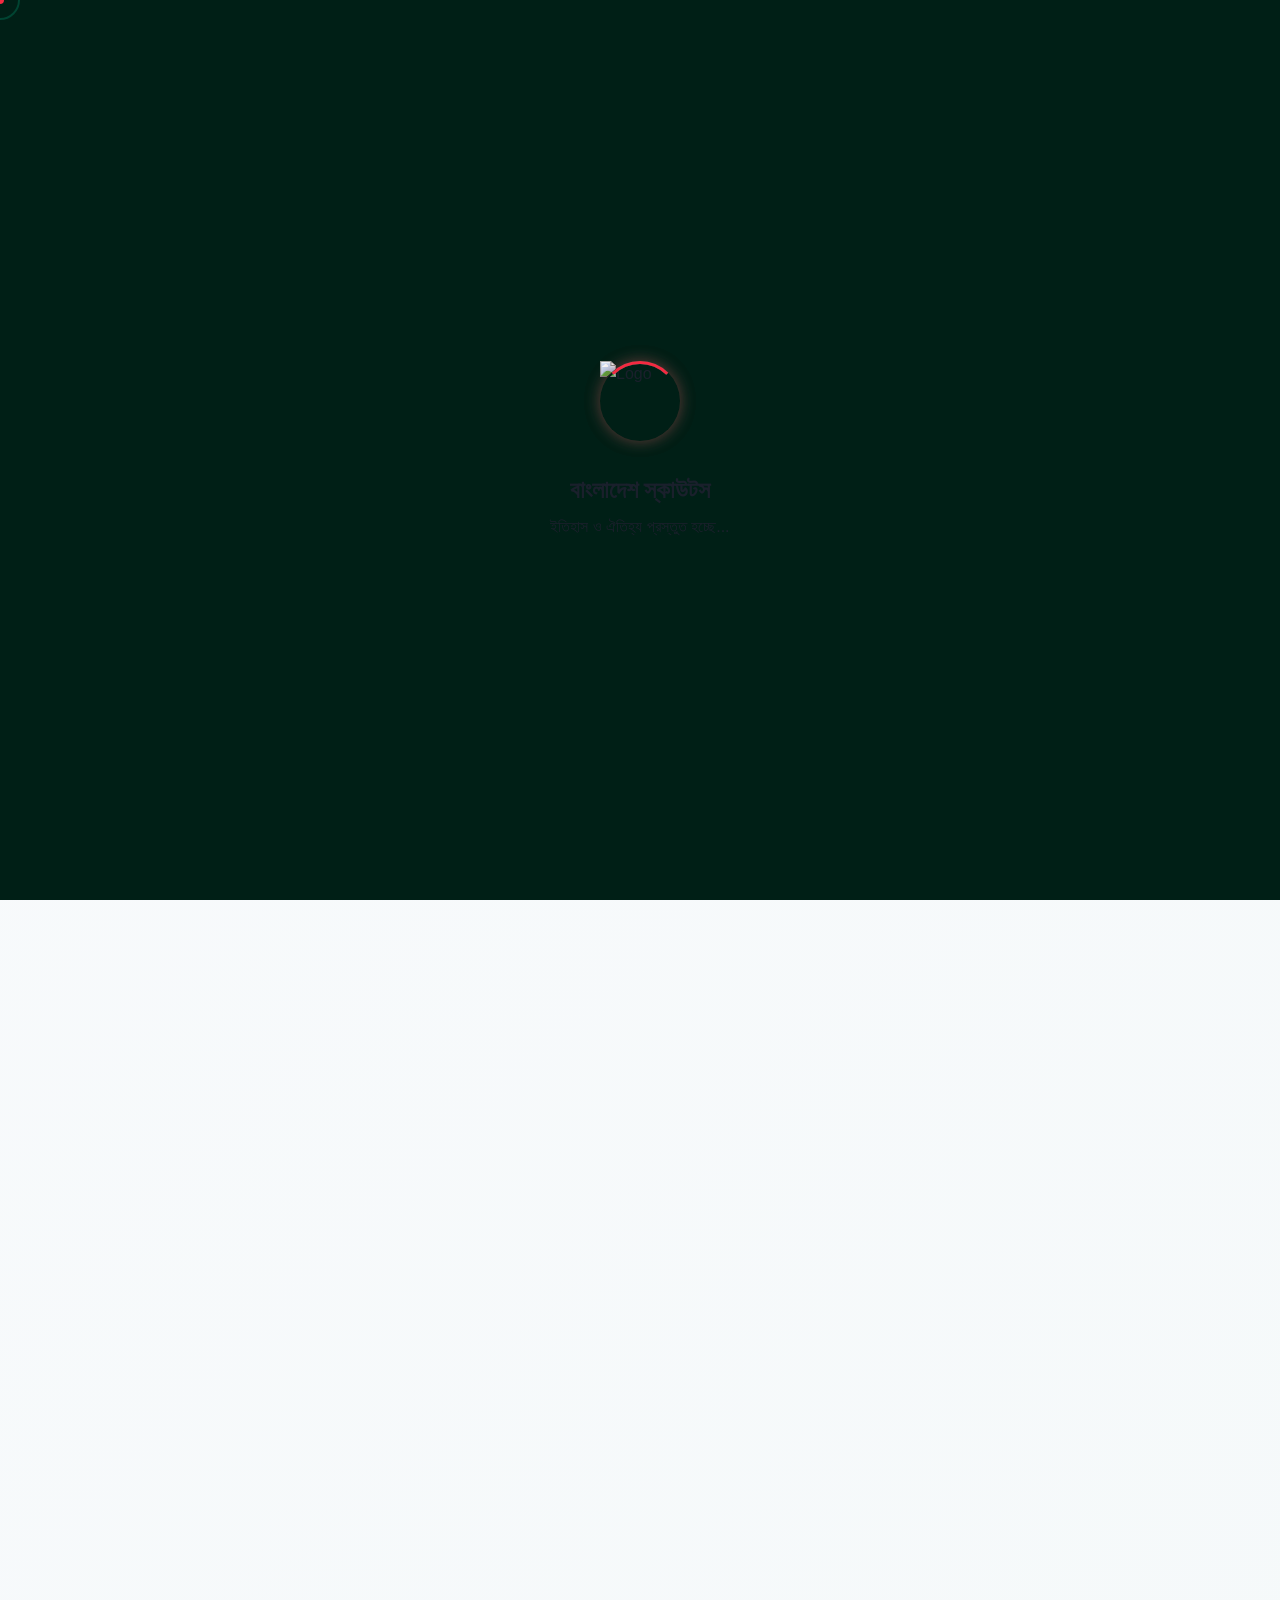
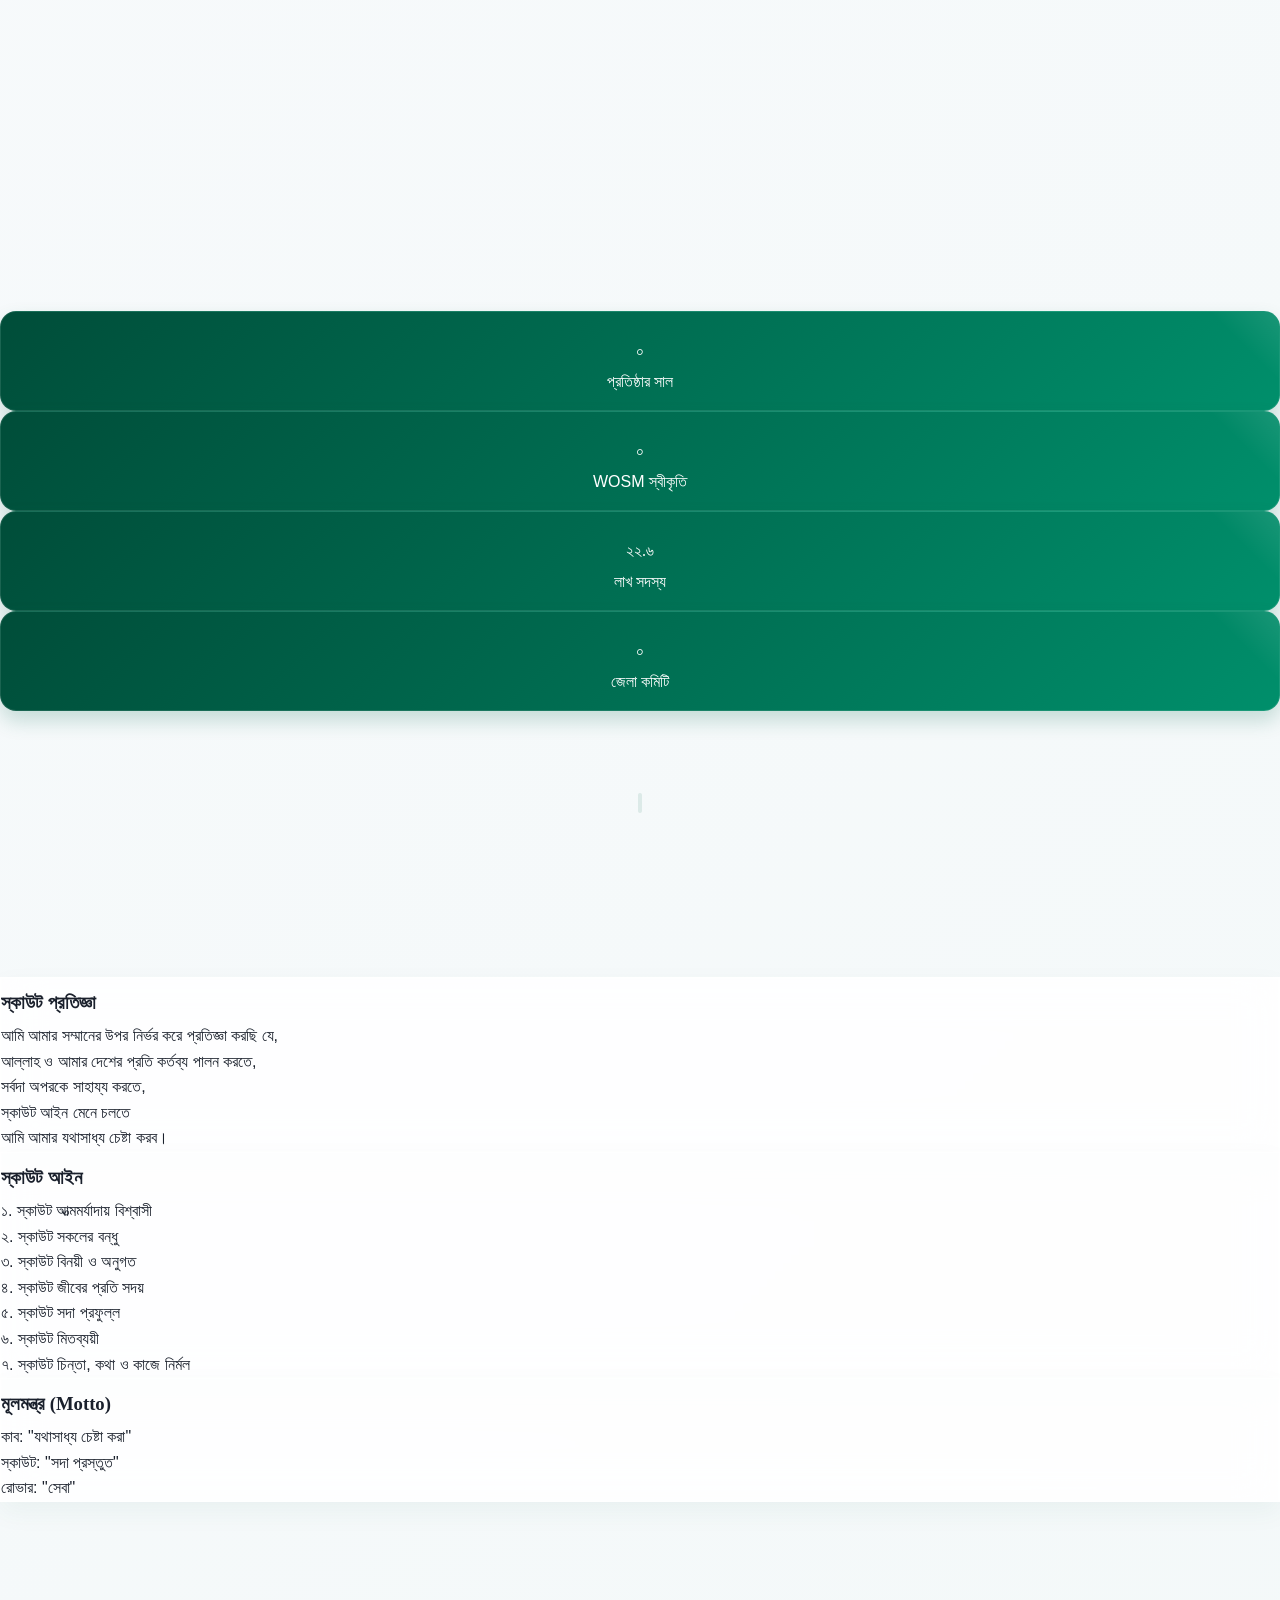
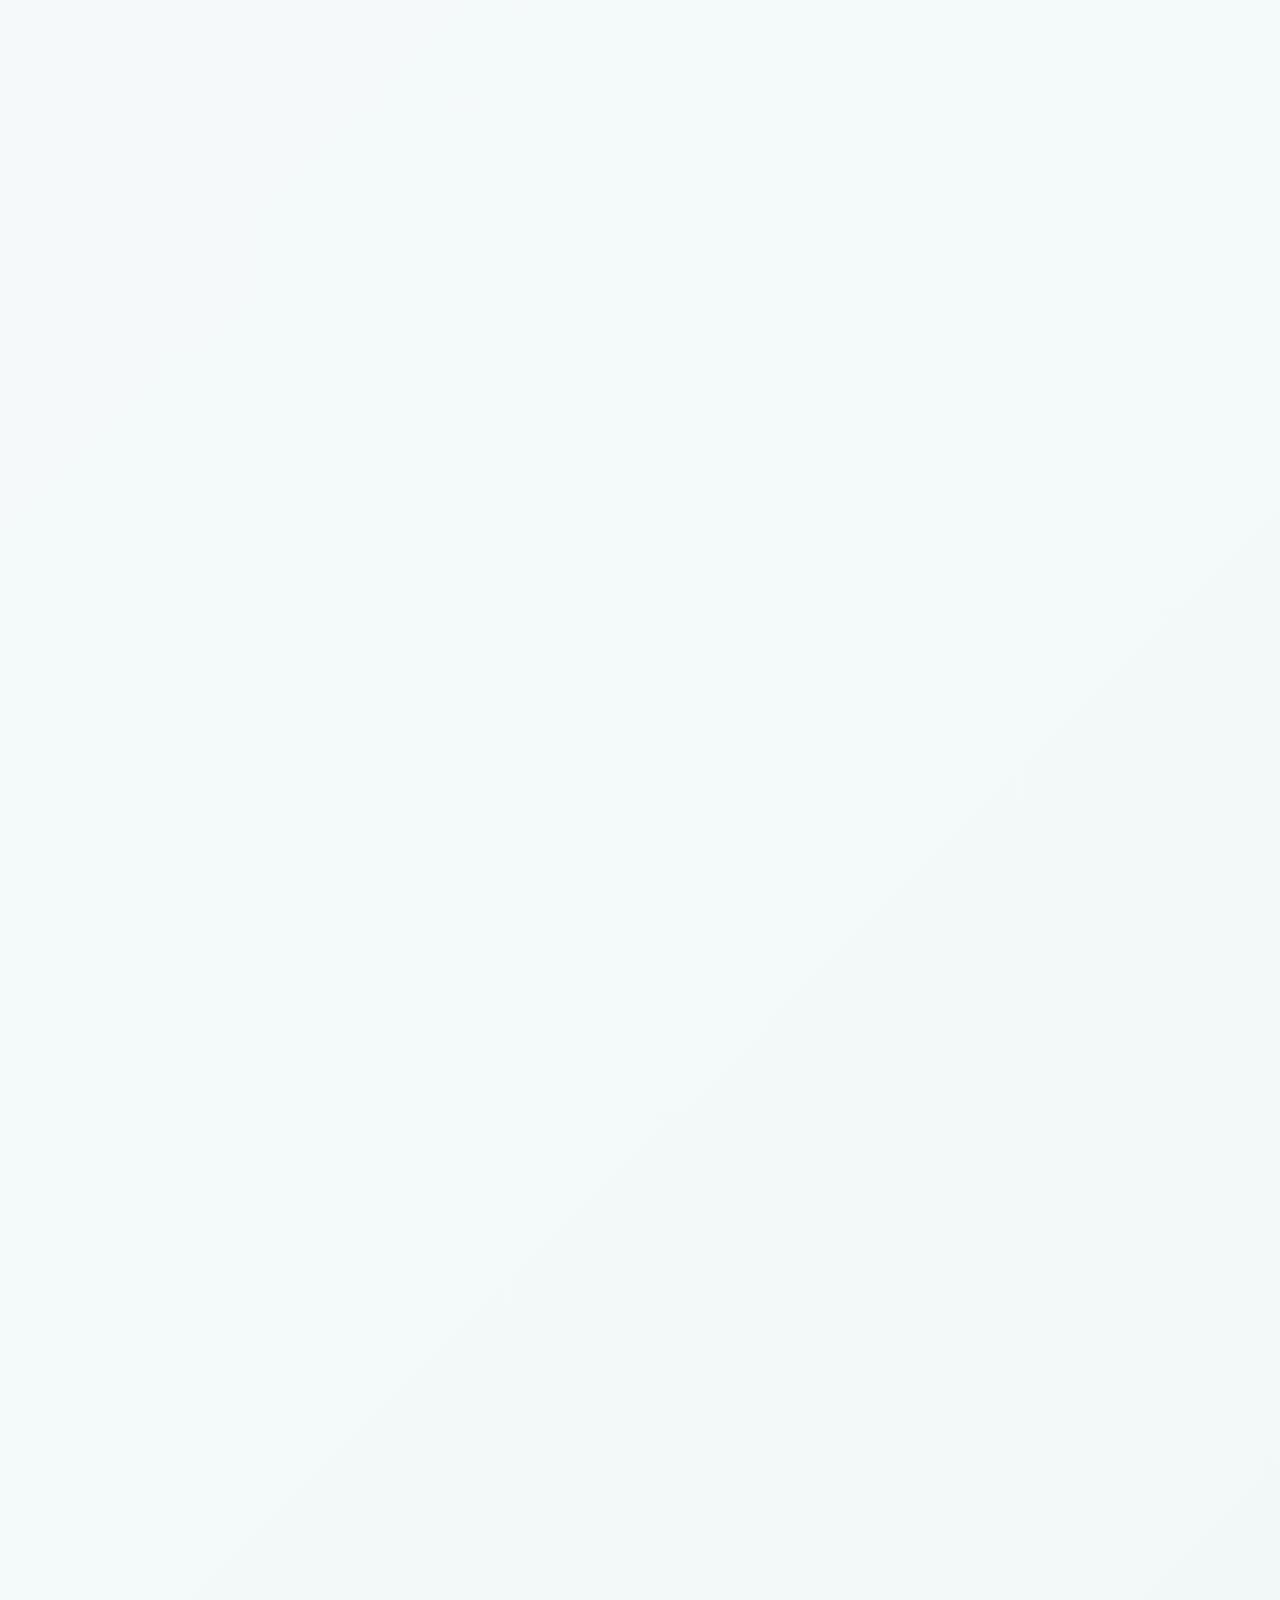
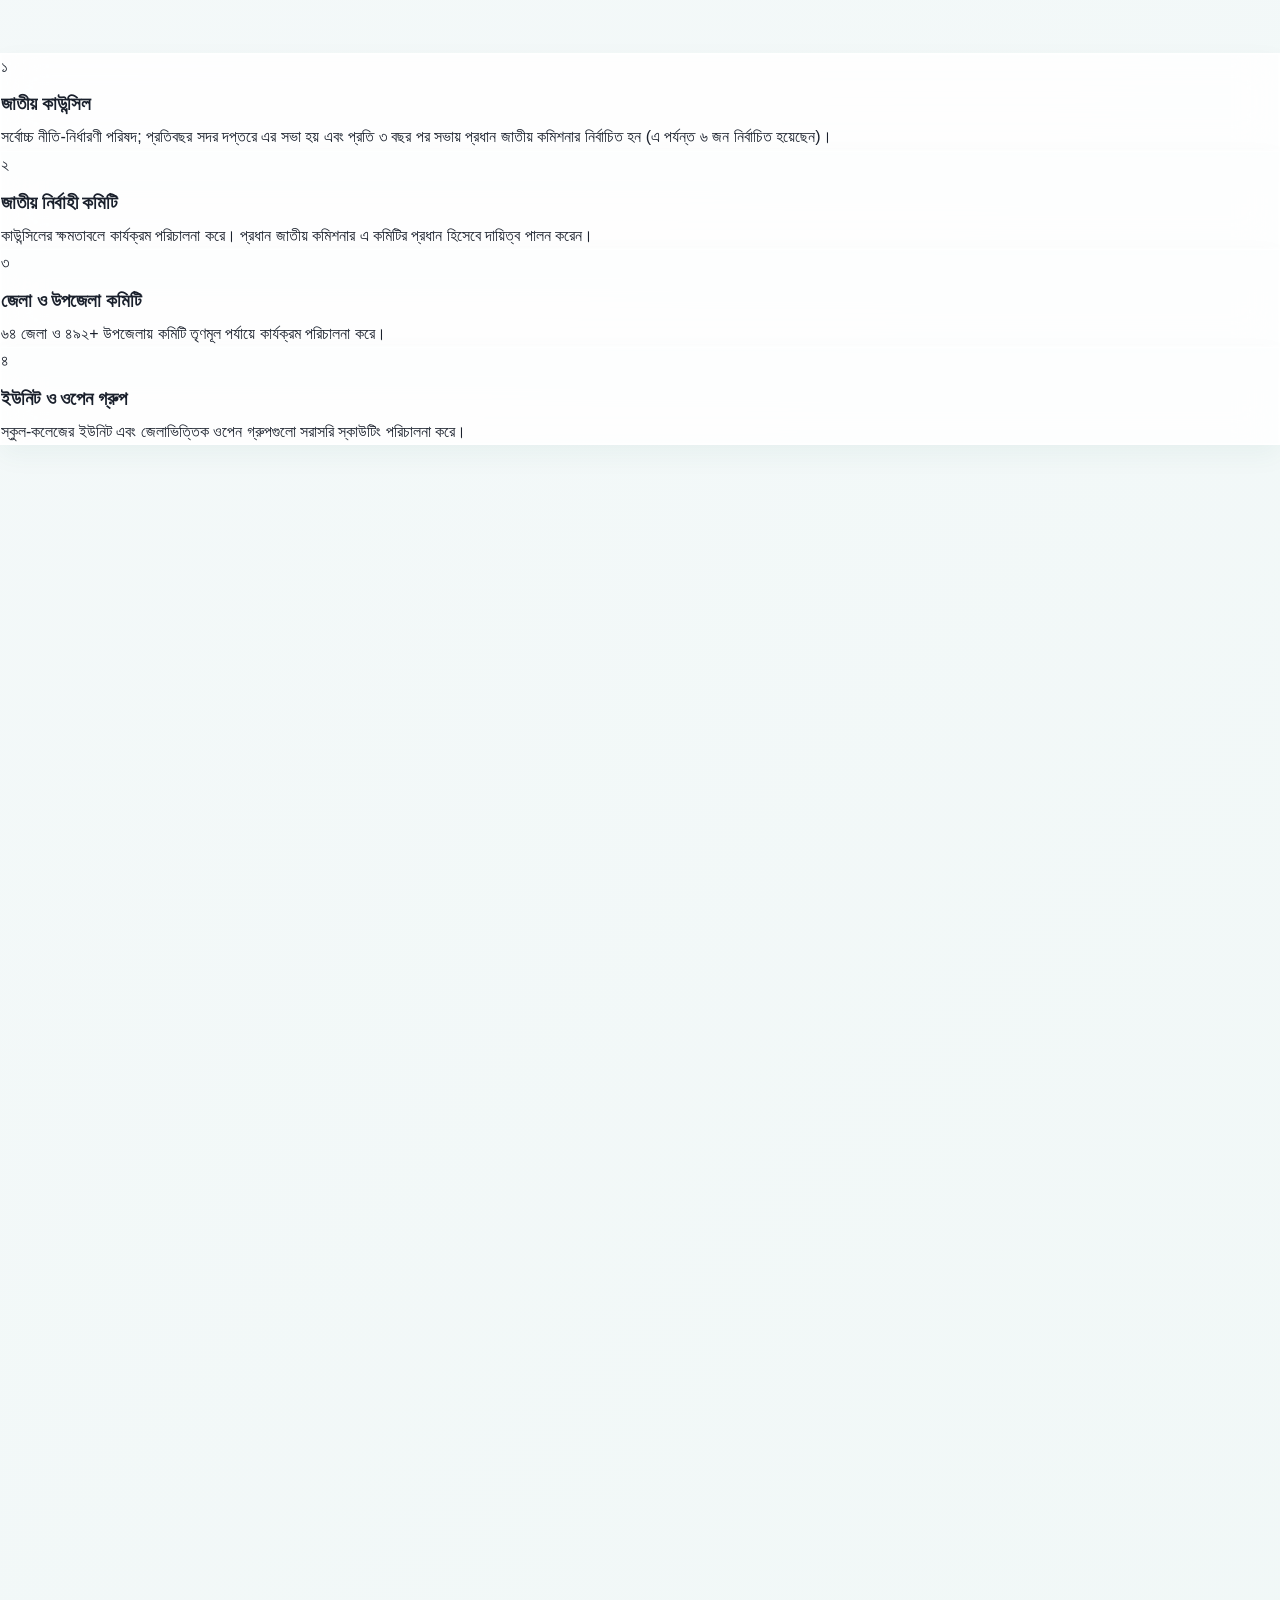
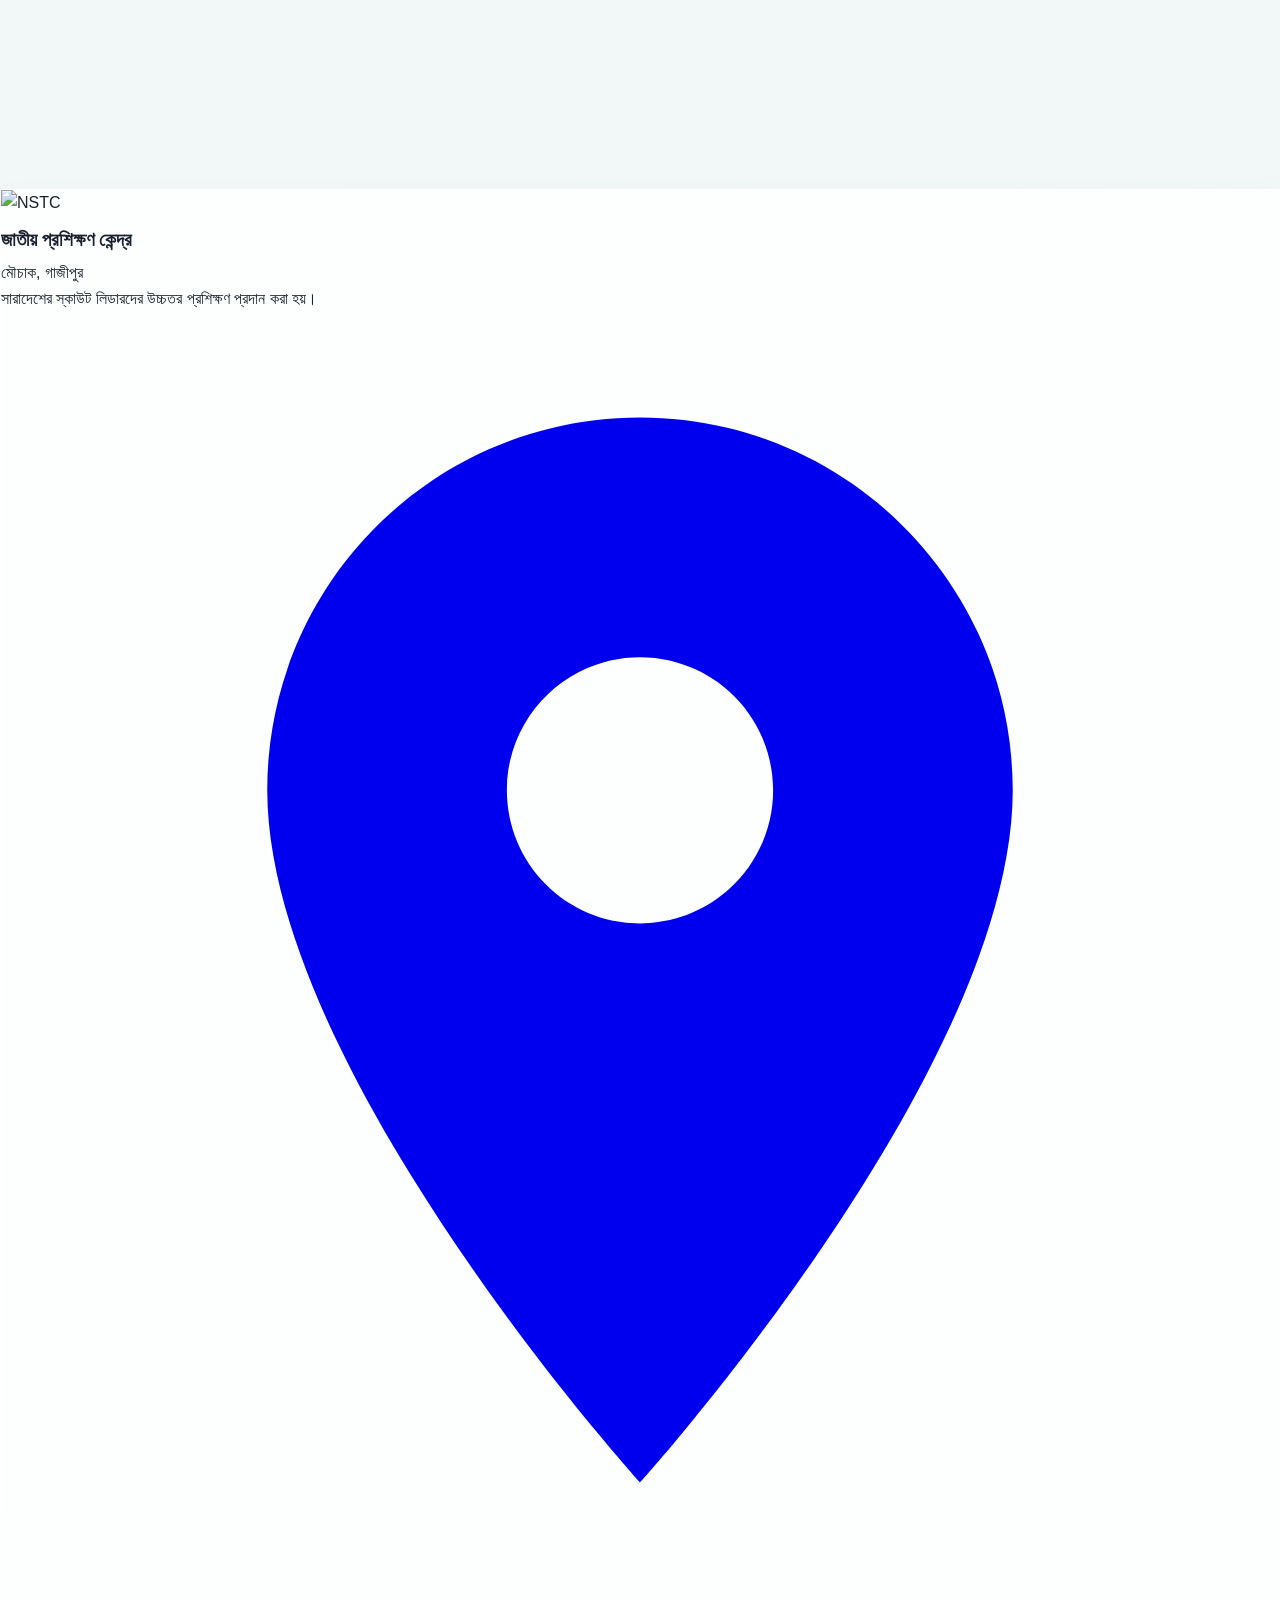
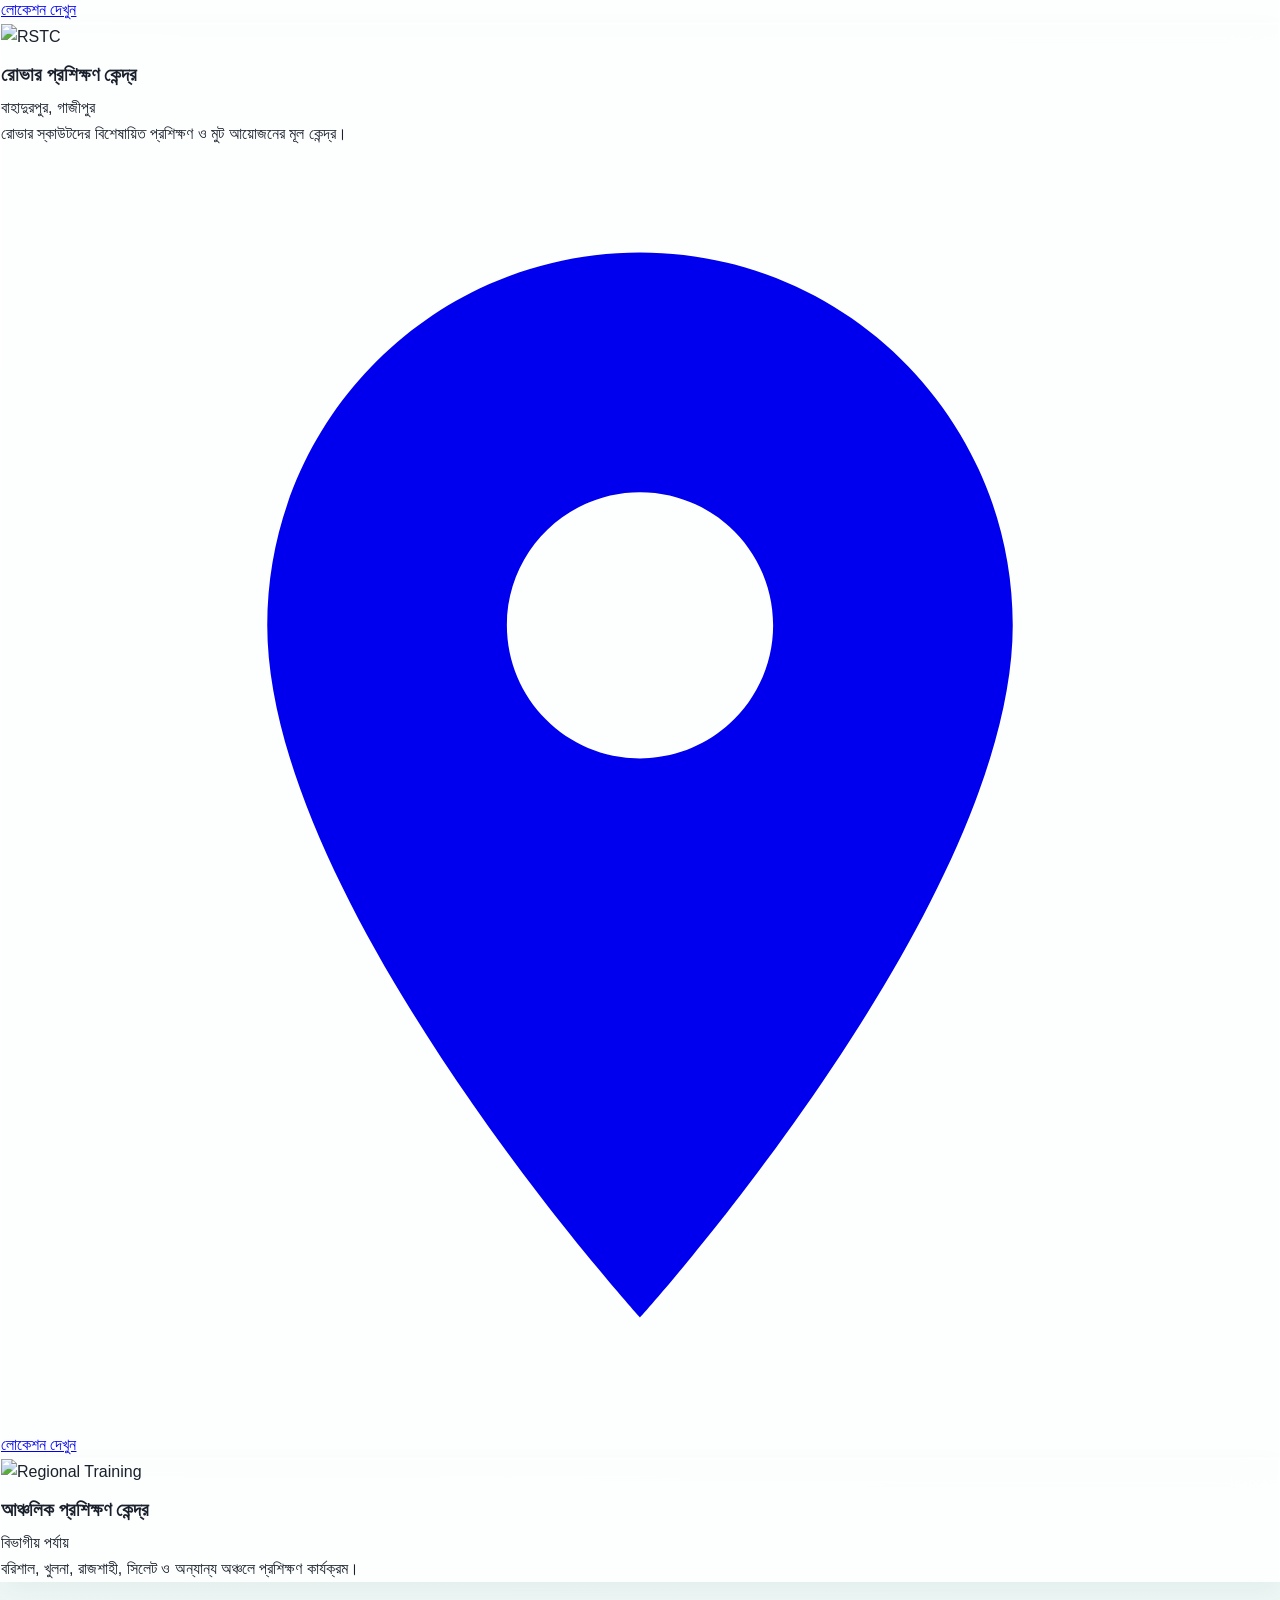
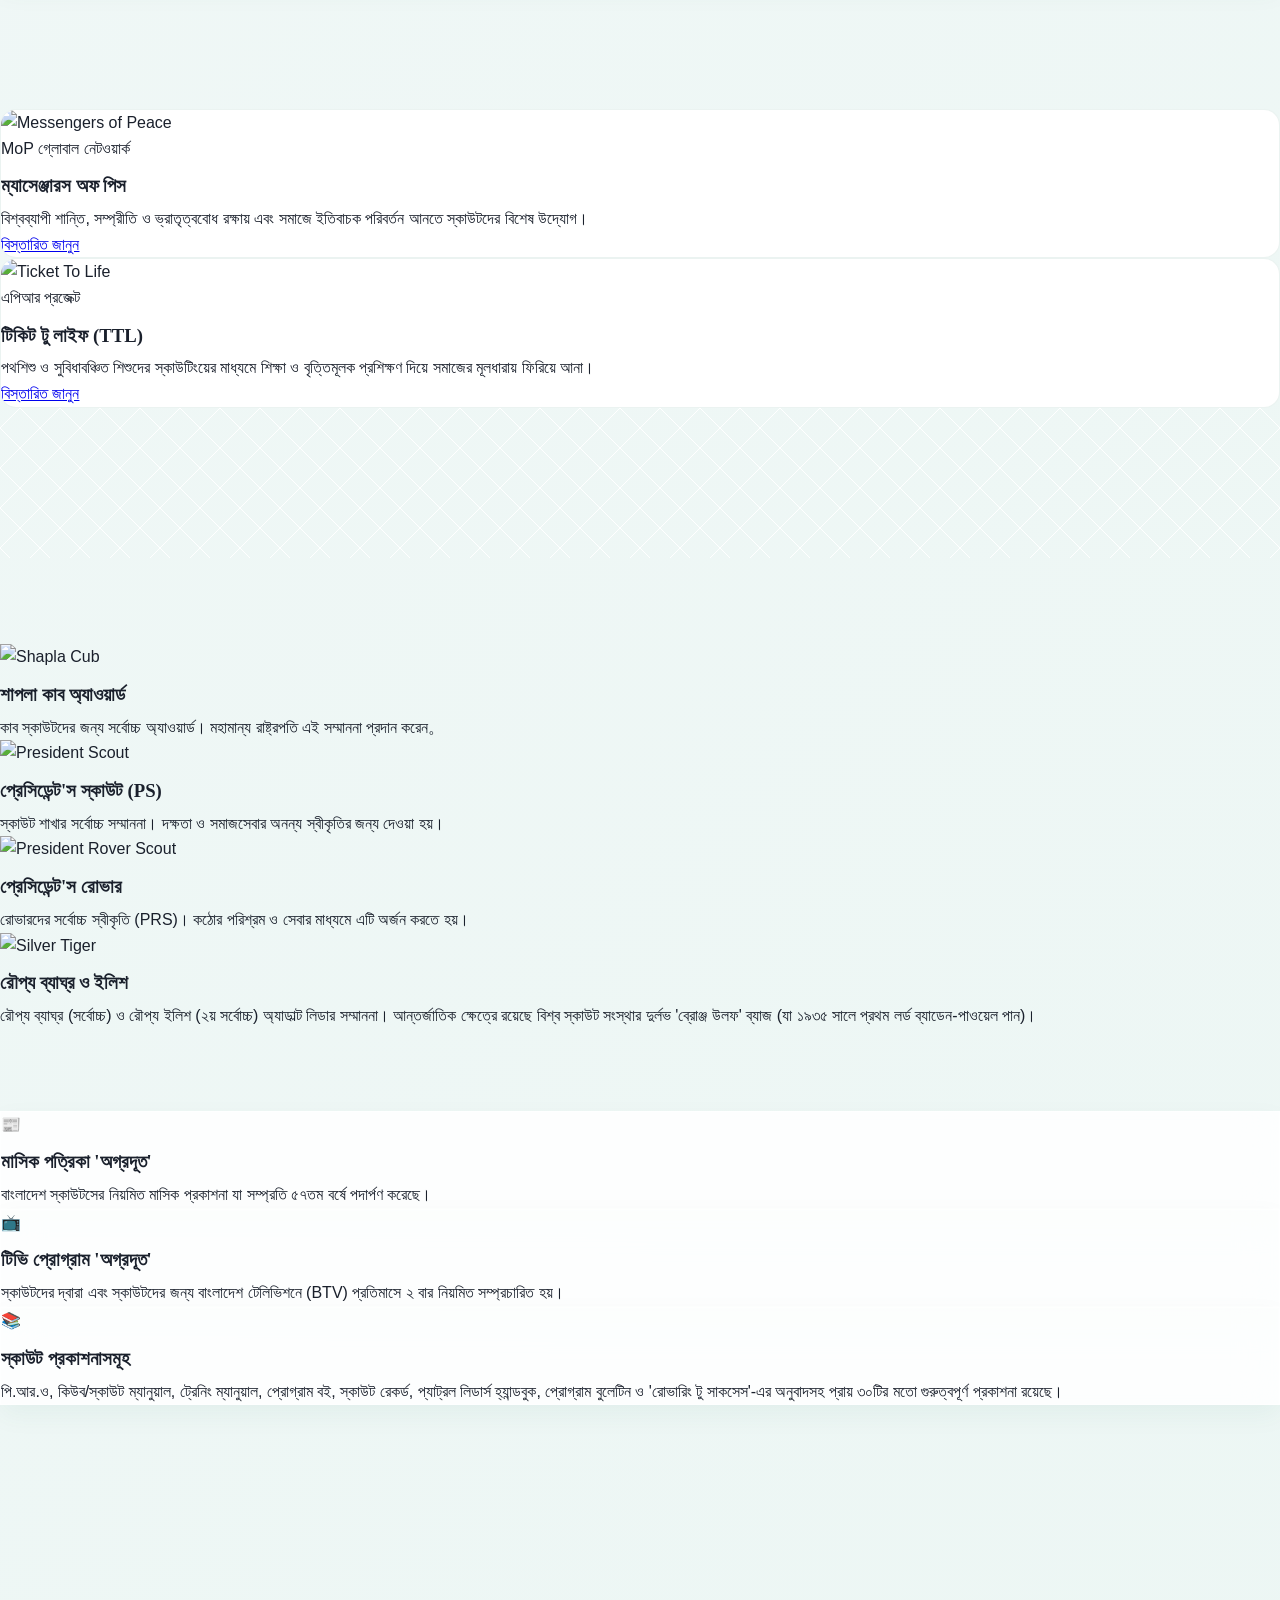
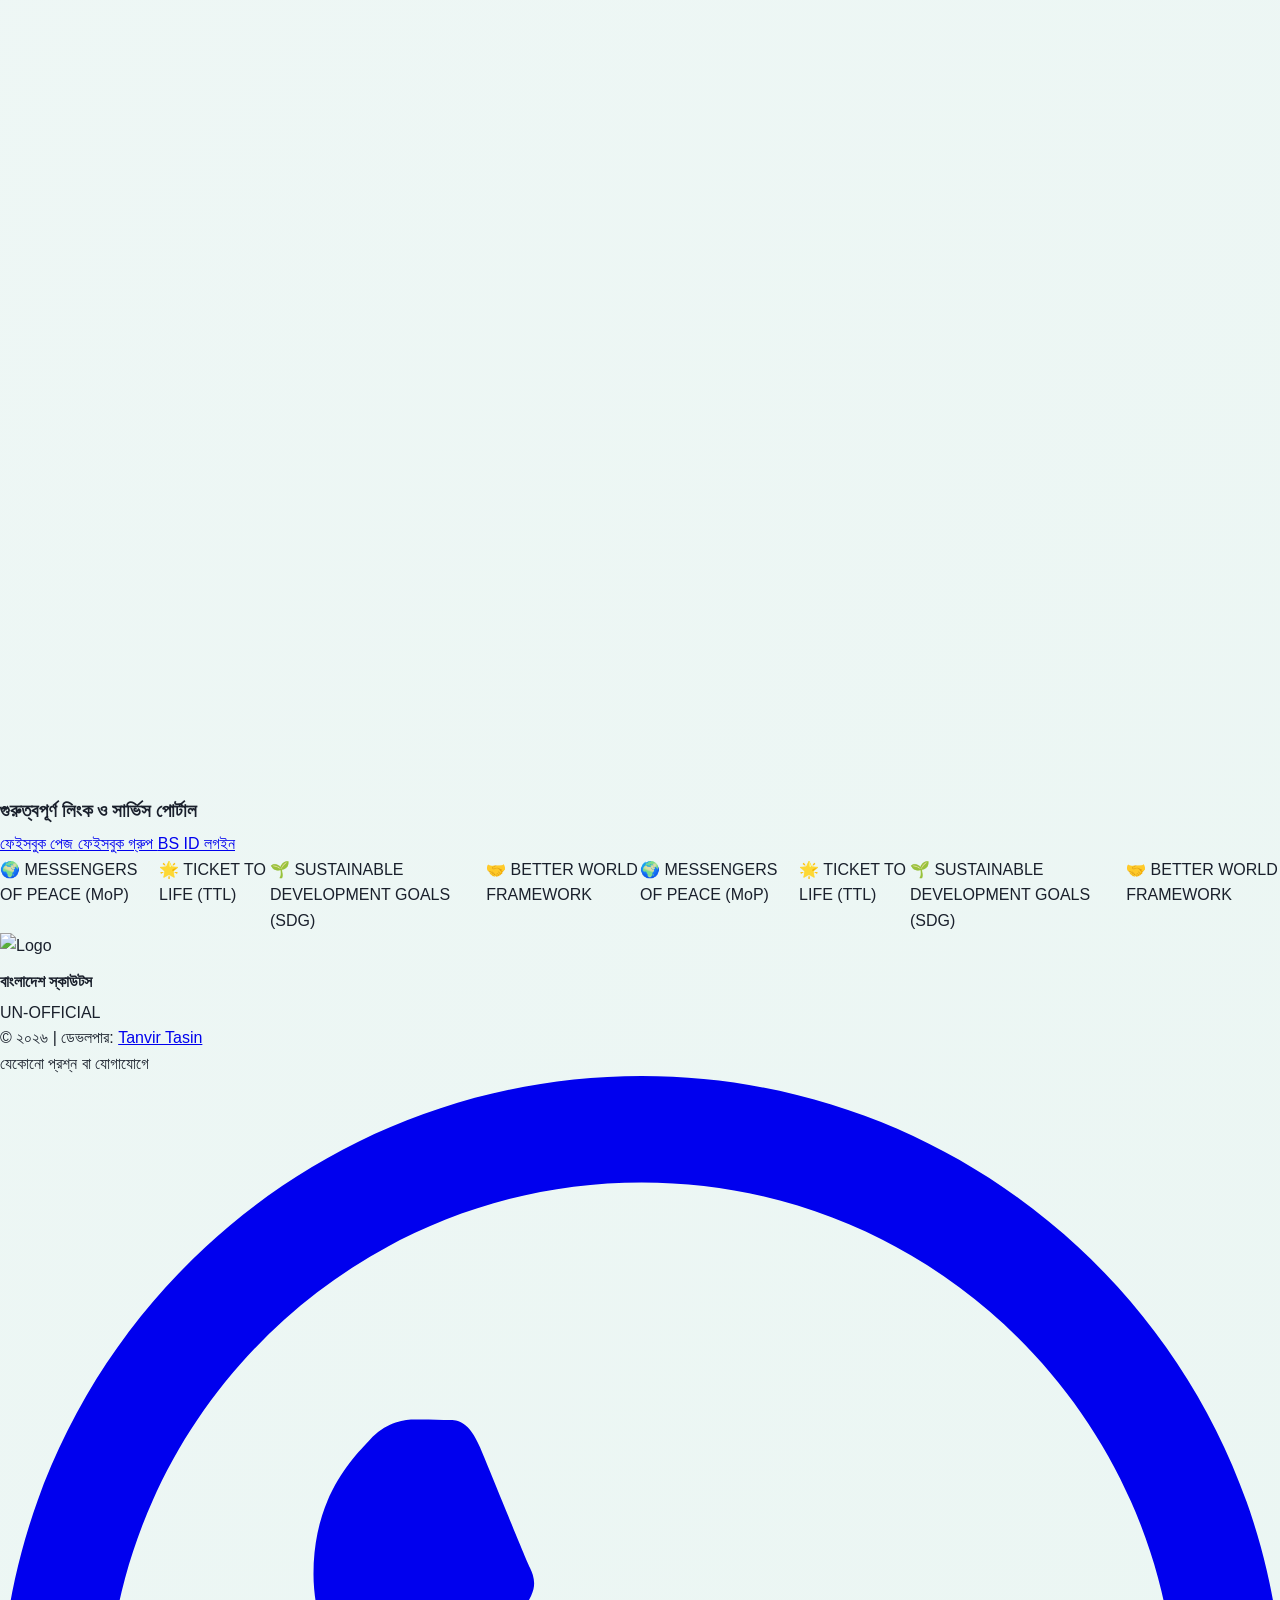
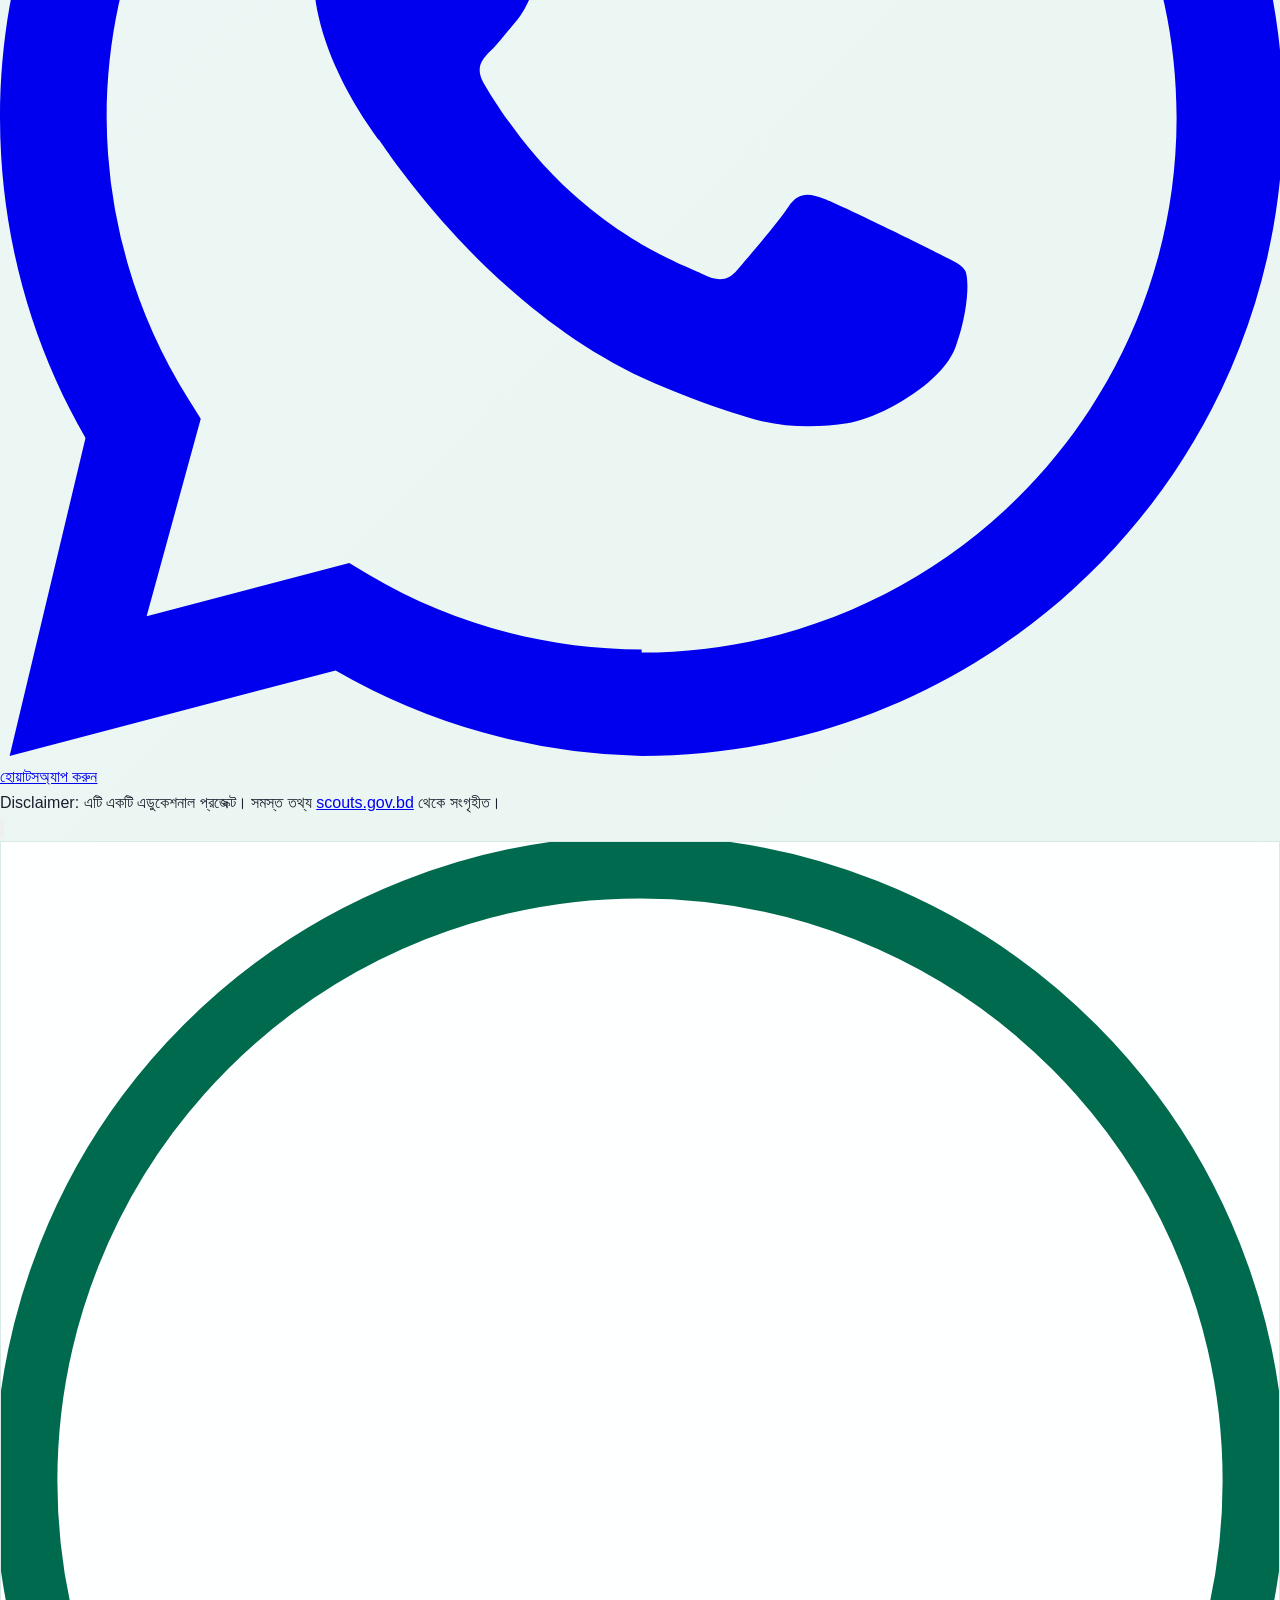
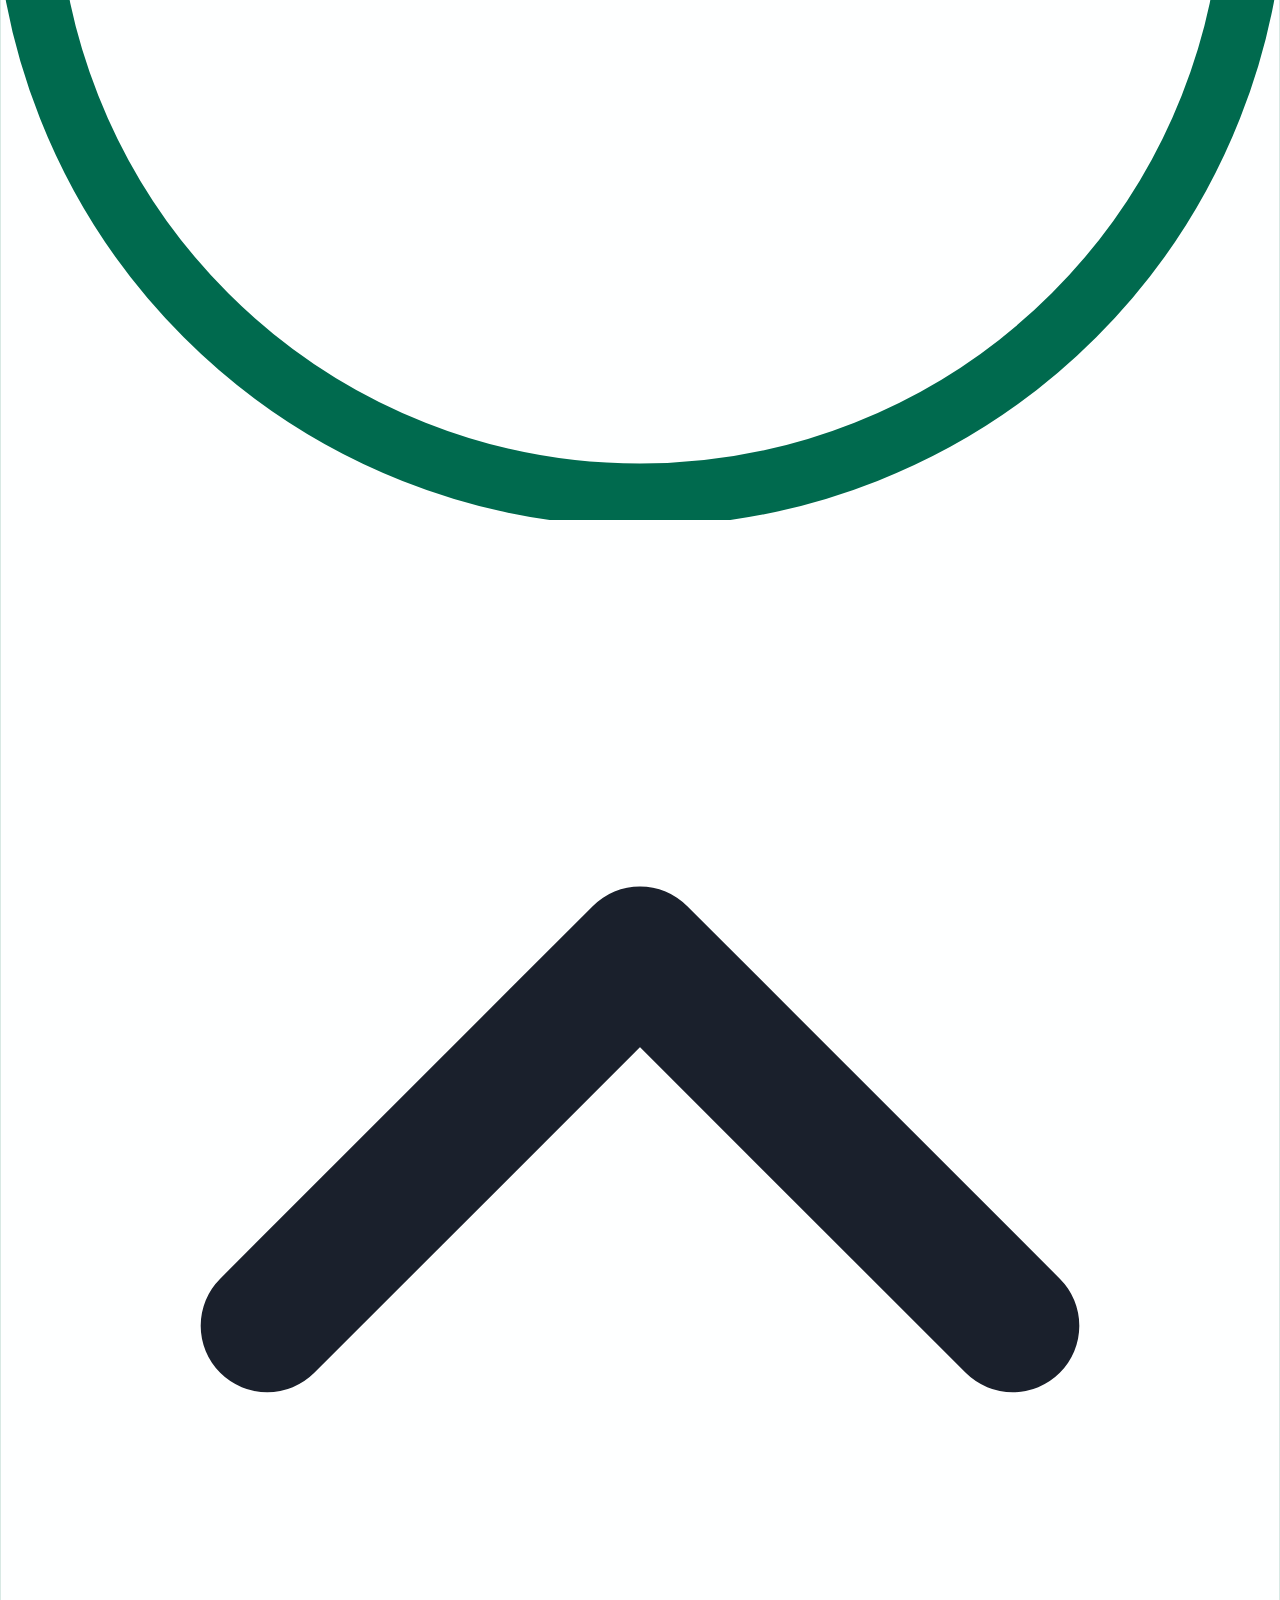
==== commit 53ff72d1: "Update index.html" ====
--- a/index.html
+++ b/index.html
@@ -41,10 +41,10 @@
 
     <div class="progress-container"><div class="progress-bar-green" id="progressBar"></div></div>
 
-    <nav class="fixed w-full z-50 nav-green py-3 transition-all duration-300" id="navbar">
+    <nav class="fixed top-3 left-0 right-0 mx-auto w-[95%] max-w-7xl z-50 nav-green py-3 rounded-2xl transition-all duration-300" id="navbar">
         <div class="container mx-auto px-6">
             <div class="flex justify-between items-center relative z-50">
-                <div class="flex items-center gap-2 cursor-pointer float-anim" onclick="window.open('https://www.scouts.gov.bd/', '_blank')">
+                <div class="flex items-center gap-2 cursor-pointer float-slow" onclick="window.open('https://www.scouts.gov.bd/', '_blank')">
                     <img src="photos/scout-logo.webp" alt="BD Scouts Logo" class="w-10 h-10 drop-shadow-md cursor-none">
                     <span class="text-xl font-bold gradient-text-green font-display drop-shadow-sm pt-1">বাংলাদেশ স্কাউটস</span>
                 </div>
@@ -54,22 +54,23 @@
                     <a href="#jamboree" class="nav-link text-gray-800 hover:text-green-700 transition-colors">জাম্বোরি</a>
                     <a href="#poricalona" class="nav-link text-gray-800 hover:text-green-700 transition-colors">পরিচালনা</a>
                     <a href="#karyokram" class="nav-link text-gray-800 hover:text-green-700 transition-colors">কার্যক্রম</a>
+                    <a href="#prokashona" class="nav-link text-gray-800 hover:text-green-700 transition-colors">প্রকাশনা</a>
                 </div>
                 <button id="mobileMenuBtn" class="lg:hidden text-green-700 focus:outline-none bg-green-50 p-2 rounded-lg relative z-50">
                     <svg class="w-6 h-6" fill="none" stroke="currentColor" viewBox="0 0 24 24"><path stroke-linecap="round" stroke-linejoin="round" stroke-width="2" d="M4 6h16M4 12h16M4 18h16"></path></svg>
                 </button>
             </div>
             
-            <div id="mobileMenu" class="mobile-menu-container lg:hidden flex flex-col space-y-3 text-center text-sm font-bold border-t border-green-100 absolute left-0 right-0 bg-white/95 backdrop-blur-lg rounded-b-xl shadow-lg">
+            <div id="mobileMenu" class="mobile-menu-container lg:hidden flex flex-col space-y-3 text-center text-sm font-bold border border-white/30 absolute left-0 right-0 mt-2 bg-white/20 backdrop-blur-xl rounded-2xl shadow-lg">
                 <a href="#itihas" class="block pt-2 text-gray-800 hover:text-green-700 mobile-link">ইতিহাস</a>
                 <a href="#netritto" class="block text-gray-800 hover:text-green-700 mobile-link">নেতৃত্ব</a>
                 <a href="#jamboree" class="block text-gray-800 hover:text-green-700 mobile-link">জাম্বোরি</a>
                 <a href="#poricalona" class="block text-gray-800 hover:text-green-700 mobile-link">সাংগঠনিক কাঠামো</a>
                 <a href="#karyokram" class="block text-gray-800 hover:text-green-700 mobile-link">কার্যক্রম</a>
+                <a href="#prokashona" class="block text-gray-800 hover:text-green-700 mobile-link">প্রকাশনা</a>
             </div>
         </div>
     </nav>
-
     <section class="relative min-h-screen flex items-center justify-center pt-20 overflow-hidden">
         <div class="absolute inset-0 z-0 opacity-30">
             <div class="absolute top-20 right-[15%] w-72 h-72 bg-green-400 rounded-full mix-blend-multiply filter blur-[60px] float-anim parallax-bg" data-speed="0.4"></div>
@@ -147,8 +148,8 @@
     <section id="mulniti" class="py-24 bg-white relative border-t border-b border-green-100 cursor-none">
         <div class="container mx-auto px-6">
             <div class="text-center mb-16 gsap-reveal">
-                <h2 class="text-3xl md:text-4xl font-bold font-display section-header gradient-text-green mb-3">মূলনীতি ও আইন</h2>
-                <p class="text-gray-600 text-base mt-3 font-medium">একজন স্কাউটের চলার পথের চিরন্তন পাথেয়</p>
+                <h2 class="text-3xl md:text-4xl font-bold font-display section-header gradient-text-green mb-3">মূলনীতি, আইন ও বৈশিষ্ট্য</h2>
+                <p class="text-gray-600 text-base mt-3 font-medium">একজন স্কাউটের চলার পথের চিরন্তন পাথেয়। বিশেষ বৈশিষ্ট্য: তিন আঙুলে সালাম, ডান হাত করমর্দন এবং সর্বদা স্কাউট পোশাক ও স্কার্ফ পরিধান।</p>
             </div>
             <div class="grid md:grid-cols-3 gap-6 max-w-6xl mx-auto items-stretch">
                 <div class="glass-card-green p-8 rounded-2xl gsap-stagger border-t-4 border-green-500 shadow-md flex flex-col bg-[#eef8f5]">
@@ -236,7 +237,7 @@
                     <div class="w-full md:w-1/2 text-left">
                         <span class="text-xs font-bold text-green-700 bg-green-100 px-3 py-1.5 rounded-full mb-3 inline-block shadow-sm">জাতীয় সদর দপ্তর</span>
                         <h3 class="text-3xl font-bold text-gray-900 mb-3 font-display">জাতীয় স্কাউট ভবন</h3>
-                        <p class="text-gray-700 text-sm font-medium leading-relaxed mb-5">রাজধানীর কাকরাইলে অবস্থিত বাংলাদেশ স্কাউটসের প্রধান কার্যালয়। এখান থেকেই সারাদেশের স্কাউটিং কার্যক্রম, নীতি-নির্ধারণ ও আন্তর্জাতিক যোগাযোগ পরিচালিত হয়.</p>
+                        <p class="text-gray-700 text-sm font-medium leading-relaxed mb-5">রাজধানীর কাকরাইলে অবস্থিত বাংলাদেশ স্কাউটসের প্রধান কার্যালয়। ২০ জন জাতীয় কমিশনার, ৪০ জন উপ-কমিশনার, ২০টি উচ্চপর্যায়ের জাতীয় কমিটি এবং ৬৯ জন প্রফেশনাল এক্সিকিউটিভের সমন্বয়ে এখান থেকেই সারাদেশের স্কাউটিং কার্যক্রম, নীতি-নির্ধারণ ও আন্তর্জাতিক যোগাযোগ পরিচালিত হয়।</p>
                         <div class="bg-white/70 p-4 rounded-xl border border-green-100 shadow-sm">
                             <div class="text-green-800 font-bold text-sm flex flex-col md:flex-row md:items-center gap-2">
                                 <span><span class="text-xl">📍</span> ৬০, আঞ্জুমান মুফিদুল ইসলাম রোড, কাকরাইল, ঢাকা-১০০০</span>
@@ -256,7 +257,7 @@
                         <div class="w-16 h-16 bg-gradient-to-br from-green-600 to-green-800 rounded-xl flex items-center justify-center text-white text-2xl font-bold shadow-md shrink-0 group-hover:scale-105 transition-transform">১</div>
                         <div>
                             <h3 class="text-xl font-bold text-gray-900 mb-1 font-display">জাতীয় কাউন্সিল</h3>
-                            <p class="text-gray-700 text-sm font-medium leading-relaxed">বাংলাদেশ স্কাউটসের সর্বোচ্চ নীতি-নির্ধারণী সংস্থা। প্রতি দুই বছরে একবার অনুষ্ঠিত হয়।</p>
+                            <p class="text-gray-700 text-sm font-medium leading-relaxed">সর্বোচ্চ নীতি-নির্ধারণী পরিষদ; প্রতিবছর সদর দপ্তরে এর সভা হয় এবং প্রতি ৩ বছর পর সভায় প্রধান জাতীয় কমিশনার নির্বাচিত হন (এ পর্যন্ত ৬ জন নির্বাচিত হয়েছেন)।</p>
                         </div>
                     </div>
                 </div>
@@ -265,7 +266,7 @@
                         <div class="w-16 h-16 bg-gradient-to-br from-green-500 to-green-700 rounded-xl flex items-center justify-center text-white text-2xl font-bold shadow-md shrink-0 group-hover:scale-105 transition-transform">২</div>
                         <div>
                             <h3 class="text-xl font-bold text-gray-900 mb-1 font-display">জাতীয় নির্বাহী কমিটি</h3>
-                            <p class="text-gray-700 text-sm font-medium leading-relaxed">কাউন্সিলের ক্ষমতাবলে কার্যক্রম পরিচালনা করে। প্রধান কমিশনার এ কমিটির প্রধান।</p>
+                            <p class="text-gray-700 text-sm font-medium leading-relaxed">কাউন্সিলের ক্ষমতাবলে কার্যক্রম পরিচালনা করে। প্রধান জাতীয় কমিশনার এ কমিটির প্রধান হিসেবে দায়িত্ব পালন করেন।</p>
                         </div>
                     </div>
                 </div>
@@ -361,7 +362,7 @@
                         
                     </div>
                     <p class="text-center text-[11px] text-gray-500 mt-6 font-medium animate-pulse">অঞ্চলগুলোর অবস্থান ও স্কাউট সংখ্যা দেখতে পয়েন্টগুলোতে হোভার করুন</p>
-                    <p class="text-center text-[10px] text-gray-400 mt-2 italic">*বিঃদ্রঃ ম্যাপে প্রদর্শিত স্কাউট সংখ্যাগুলো কোনো অফিশিয়াল সোর্স থেকে প্রাপ্ত নয়, এটি জনসংখ্যা ঘনত্বের ওপর ভিত্তি করে একটি আনুমানিক হিসাব মাত্র।</p>
+                    <p class="text-center text-[10px] text-gray-400 mt-2 italic">*বিঃদ্রঃ ম্যাপে প্রদর্শিত স্কাউট সংখ্যাগুলো কোনো অফিশিয়াল সোর্স থেকে প্রাপ্ত নয়, এটি জনসংখ্যা ঘনত্বের ওপর ভিত্তি করে একটি আনুমানিক হিসাব মাত্র।</p>
                 </div>
             </div>
 
@@ -534,7 +535,33 @@
                         <img src="photos/silver-tiger.webp" loading="lazy" alt="Silver Tiger" class="w-full h-full object-cover group-hover:scale-110 transition-transform duration-300">
                     </div>
                     <h3 class="text-lg font-bold mb-2 font-display text-yellow-300">রৌপ্য ব্যাঘ্র ও ইলিশ</h3>
-                    <p class="text-yellow-50 text-xs font-medium leading-relaxed">অ্যাডাল্ট লিডারদের দীর্ঘমেয়াদী ও অসাধারণ অবদানের জন্য প্রদত্ত সর্বোচ্চ সম্মাননা।</p>
+                    <p class="text-yellow-50 text-xs font-medium leading-relaxed">রৌপ্য ব্যাঘ্র (সর্বোচ্চ) ও রৌপ্য ইলিশ (২য় সর্বোচ্চ) অ্যাডাল্ট লিডার সম্মাননা। আন্তর্জাতিক ক্ষেত্রে রয়েছে বিশ্ব স্কাউট সংস্থার দুর্লভ 'ব্রোঞ্জ উলফ' ব্যাজ (যা ১৯৩৫ সালে প্রথম লর্ড ব্যাডেন-পাওয়েল পান)।</p>
+                </div>
+            </div>
+        </div>
+    </section>
+
+    <section id="prokashona" class="py-24 bg-white relative border-t border-green-100 cursor-none">
+        <div class="container mx-auto px-6">
+            <div class="text-center mb-16 gsap-reveal">
+                <h2 class="text-3xl md:text-4xl font-bold font-display section-header gradient-text-green mb-3">প্রকাশনা ও মিডিয়া</h2>
+                <p class="text-gray-600 text-base mt-3 font-medium">স্কাউটিং কার্যক্রম পরিচালনা ও প্রসারে বাংলাদেশ স্কাউটসের উদ্যোগ</p>
+            </div>
+            <div class="grid md:grid-cols-3 gap-6 max-w-6xl mx-auto items-stretch">
+                <div class="glass-card-green p-8 rounded-2xl gsap-stagger border-t-4 border-green-500 shadow-md flex flex-col hover:-translate-y-2 transition-transform">
+                    <div class="text-5xl mb-4 bg-green-50 w-16 h-16 rounded-xl flex items-center justify-center shadow-sm mx-auto">📰</div>
+                    <h3 class="text-xl font-bold text-gray-900 mb-2 font-display text-center">মাসিক পত্রিকা 'অগ্রদূত'</h3>
+                    <p class="text-gray-700 text-sm font-medium leading-relaxed text-center">বাংলাদেশ স্কাউটসের নিয়মিত মাসিক প্রকাশনা যা সম্প্রতি ৫৭তম বর্ষে পদার্পণ করেছে।</p>
+                </div>
+                <div class="glass-card-green p-8 rounded-2xl gsap-stagger border-t-4 border-blue-500 shadow-md flex flex-col hover:-translate-y-2 transition-transform">
+                    <div class="text-5xl mb-4 bg-blue-50 w-16 h-16 rounded-xl flex items-center justify-center shadow-sm mx-auto">📺</div>
+                    <h3 class="text-xl font-bold text-gray-900 mb-2 font-display text-center">টিভি প্রোগ্রাম 'অগ্রদূত'</h3>
+                    <p class="text-gray-700 text-sm font-medium leading-relaxed text-center">স্কাউটদের দ্বারা এবং স্কাউটদের জন্য বাংলাদেশ টেলিভিশনে (BTV) প্রতিমাসে ২ বার নিয়মিত সম্প্রচারিত হয়।</p>
+                </div>
+                <div class="glass-card-green p-8 rounded-2xl gsap-stagger border-t-4 border-yellow-500 shadow-md flex flex-col hover:-translate-y-2 transition-transform">
+                    <div class="text-5xl mb-4 bg-yellow-50 w-16 h-16 rounded-xl flex items-center justify-center shadow-sm mx-auto">📚</div>
+                    <h3 class="text-xl font-bold text-gray-900 mb-2 font-display text-center">স্কাউট প্রকাশনাসমূহ</h3>
+                    <p class="text-gray-700 text-sm font-medium leading-relaxed text-center">পি.আর.ও, কিউব/স্কাউট ম্যানুয়াল, ট্রেনিং ম্যানুয়াল, প্রোগ্রাম বই, স্কাউট রেকর্ড, প্যাট্রল লিডার্স হ্যান্ডবুক, প্রোগ্রাম বুলেটিন ও 'রোভারিং টু সাকসেস'-এর অনুবাদসহ প্রায় ৩০টির মতো গুরুত্বপূর্ণ প্রকাশনা রয়েছে।</p>
                 </div>
             </div>
         </div>
--- a/style.css
+++ b/style.css
@@ -0,0 +1,369 @@
+/* Custom Fonts Configuration (Local Fonts) */
+@font-face {
+    font-family: 'Bornomala';
+    src: url('fonts/bornomala.ttf') format('truetype');
+    font-weight: normal;
+    font-style: normal;
+    font-display: swap;
+}
+
+@font-face {
+    font-family: 'Hind';
+    src: url('fonts/hind-regular.ttf') format('truetype');
+    font-weight: normal;
+    font-style: normal;
+    font-display: swap;
+}
+
+@font-face {
+    font-family: 'Hind';
+    src: url('fonts/hind-bold.ttf') format('truetype');
+    font-weight: bold;
+    font-style: normal;
+    font-display: swap;
+}
+
+* { 
+    margin: 0; 
+    padding: 0; 
+    box-sizing: border-box; 
+    cursor: none; 
+}
+
+:root {
+    --bangladesh-green: #006A4E;
+    --bangladesh-dark-green: #004d39;
+    --bangladesh-light-green: #008f6b;
+    --bangladesh-red: #F42A41;
+    --pure-white: #FFFFFF;
+    --off-white: #F8FAFC;
+}
+
+html, body {
+    font-family: 'Hind', sans-serif !important;
+    background: linear-gradient(135deg, var(--off-white) 0%, #e8f5f1 100%);
+    color: #1a202c;
+    overflow-x: hidden;
+    scroll-behavior: smooth;
+    line-height: 1.6;
+}
+
+/* Heading Font */
+.font-display { 
+    font-family: 'Bornomala', serif !important; 
+    line-height: 1.6;
+    padding-top: 10px;
+    padding-bottom: 5px;
+}
+
+/* Custom Cursor */
+.cursor-dot, .cursor-outline {
+    position: fixed; 
+    top: 0; left: 0; 
+    transform: translate(-50%, -50%);
+    border-radius: 50%; 
+    z-index: 9999999; 
+    pointer-events: none;
+}
+.cursor-dot { 
+    width: 8px; height: 8px; 
+    background-color: var(--bangladesh-red); 
+    transition: transform 0.1s; 
+}
+.cursor-outline { 
+    width: 40px; height: 40px; 
+    border: 2px solid rgba(0, 106, 78, 0.5); 
+    transition: width 0.2s, height 0.2s, background-color 0.2s; 
+}
+
+/* Subtle Noise Overlay */
+.noise-overlay {
+    position: fixed; top: 0; left: 0; width: 100vw; height: 100vh;
+    pointer-events: none; z-index: 99999; opacity: 0.03;
+    background-image: url("data:image/svg+xml,%3Csvg viewBox='0 0 200 200' xmlns='http://www.w3.org/2000/svg'%3E%3Cfilter id='noiseFilter'%3E%3CfeTurbulence type='fractalNoise' baseFrequency='0.65' numOctaves='3' stitchTiles='stitch'/%3E%3C/filter%3E%3Crect width='100%25' height='100%25' filter='url(%23noiseFilter)'/%3E%3C/svg%3E");
+}
+
+/* Custom Scrollbar */
+::-webkit-scrollbar { width: 8px; height: 8px; }
+::-webkit-scrollbar-track { background: var(--off-white); }
+::-webkit-scrollbar-thumb { background: linear-gradient(to bottom, var(--bangladesh-light-green), var(--bangladesh-dark-green)); border-radius: 4px; }
+::-webkit-scrollbar-thumb:hover { background: var(--bangladesh-dark-green); }
+
+/* Preloader */
+#preloader {
+    position: fixed; inset: 0; background: #001f16;
+    z-index: 999999; display: flex; justify-content: center;
+    align-items: center; flex-direction: column; transition: opacity 0.8s ease-out;
+}
+.scout-loader { position: relative; width: 80px; height: 80px; margin-bottom: 20px; }
+.scout-loader::before, .scout-loader::after {
+    content: ''; position: absolute; inset: 0; border-radius: 50%;
+    border: 3px solid transparent; border-top-color: var(--bangladesh-green);
+    animation: spin 1.5s cubic-bezier(0.68, -0.55, 0.265, 1.55) infinite;
+    box-shadow: 0 0 15px rgba(0, 106, 78, 0.4);
+}
+.scout-loader::after { border-top-color: var(--bangladesh-red); animation-duration: 2.5s; animation-direction: reverse; box-shadow: 0 0 15px rgba(244, 42, 65, 0.4); }
+
+@keyframes spin { 0% { transform: rotate(0deg); } 100% { transform: rotate(360deg); } }
+
+/* Hero Badges */
+.hero-badge {
+    display: flex; align-items: center; gap: 14px;
+    background: rgba(255, 255, 255, 0.9); 
+    backdrop-filter: blur(15px); -webkit-backdrop-filter: blur(15px);
+    padding: 10px 28px 10px 10px; 
+    border-radius: 50px;
+    border: 1.5px solid rgba(255, 255, 255, 1);
+    box-shadow: 0 8px 25px rgba(0, 106, 78, 0.1);
+    transition: all 0.4s cubic-bezier(0.4, 0, 0.2, 1);
+}
+.hero-badge:hover {
+    transform: translateY(-5px) scale(1.03);
+    box-shadow: 0 15px 35px rgba(0, 106, 78, 0.2);
+    background: rgba(255, 255, 255, 1);
+    border-color: var(--bangladesh-green);
+}
+.badge-icon {
+    width: 50px; height: 50px; border-radius: 50%;
+    display: flex; align-items: center; justify-content: center;
+    font-size: 1.75rem; background: white;
+    box-shadow: 0 4px 12px rgba(0,0,0,0.08);
+    transition: transform 0.4s cubic-bezier(0.4, 0, 0.2, 1);
+}
+.hero-badge:hover .badge-icon { transform: rotate(15deg) scale(1.15); }
+.badge-text { text-align: left; line-height: 1.2; }
+.badge-text .title { display: block; font-size: 12px; color: #64748b; font-weight: 700; letter-spacing: 1px; margin-bottom: 2px; }
+.badge-text .value { display: block; font-size: 18px; color: #1e293b; font-weight: 800; }
+
+@media (max-width: 768px) {
+    .hero-badge { padding: 8px 20px 8px 8px; gap: 10px; }
+    .badge-icon { width: 40px; height: 40px; font-size: 1.4rem; }
+    .badge-text .title { font-size: 10px; }
+    .badge-text .value { font-size: 15px; }
+}
+
+/* Typewriter Cursor */
+.typewriter-cursor { animation: blink-cursor 0.75s step-end infinite; }
+@keyframes blink-cursor { from, to { border-color: transparent; } 50% { border-color: var(--bangladesh-green); } }
+
+/* Shining Badge */
+.shining-badge { position: relative; overflow: hidden; }
+.shining-badge::before {
+    content: ''; position: absolute; top: 0; left: -100%; width: 50%; height: 100%;
+    background: linear-gradient(to right, rgba(255,255,255,0) 0%, rgba(255,255,255,0.85) 50%, rgba(255,255,255,0) 100%);
+    transform: skewX(-25deg); animation: badge-shine 4s infinite cubic-bezier(0.4, 0, 0.2, 1); z-index: 10;
+}
+@keyframes badge-shine { 0% { left: -100%; } 20% { left: 200%; } 100% { left: 200%; } }
+
+/* Infinite Marquee */
+.marquee-content { animation: scroll-marquee 25s linear infinite; display: inline-flex; }
+.marquee-content:hover { animation-play-state: paused; }
+@keyframes scroll-marquee { 0% { transform: translateX(0); } 100% { transform: translateX(-50%); } }
+
+/* Floating Animations */
+.float-anim { animation: float 4s ease-in-out infinite; }
+.float-anim-delayed { animation: float 5s ease-in-out 2s infinite; }
+.float-slow { animation: float 8s ease-in-out infinite; }
+@keyframes float { 0% { transform: translateY(0px); } 50% { transform: translateY(-10px); } 100% { transform: translateY(0px); } }
+
+/* Stats Counter */
+.stat-box { 
+    background: linear-gradient(135deg, var(--bangladesh-dark-green), var(--bangladesh-light-green), var(--bangladesh-green), var(--bangladesh-dark-green)); 
+    background-size: 300% 300%;
+    animation: moveGradient 6s ease infinite;
+    color: white; border-radius: 16px; padding: 0.75rem 0.5rem; text-align: center; position: relative; overflow: hidden; box-shadow: 0 10px 20px rgba(0,106,78,0.2); border: 1px solid rgba(255,255,255,0.1); 
+    display: flex; flex-direction: column; justify-content: center; align-items: center;
+    height: 100px;
+}
+.stat-box-inner { animation: float-stat 3s ease-in-out infinite alternate; }
+.stat-box-inner.delay-1 { animation-delay: -1s; }
+.stat-box-inner.delay-2 { animation-delay: -2s; }
+.stat-box-inner.delay-3 { animation-delay: -3s; }
+
+@keyframes moveGradient { 0% { background-position: 0% 50%; } 50% { background-position: 100% 50%; } 100% { background-position: 0% 50%; } }
+@keyframes float-stat { 0% { transform: scale(0.98) translateY(0); } 100% { transform: scale(1.02) translateY(-3px); } }
+.stat-box::before { content: ''; position: absolute; top: -50%; right: -50%; width: 100%; height: 100%; background: linear-gradient(rgba(255,255,255,0.2), transparent); border-radius: 50%; transform: rotate(45deg); pointer-events: none; }
+
+/* Glass Cards */
+.glass-card-green {
+    background: rgba(255, 255, 255, 0.85); backdrop-filter: blur(20px); -webkit-backdrop-filter: blur(20px);
+    border: 1px solid rgba(255, 255, 255, 0.6); 
+    box-shadow: 0 10px 25px rgba(0, 106, 78, 0.05), inset 0 0 0 1px rgba(255, 255, 255, 0.2);
+    transition: all 0.4s cubic-bezier(0.4, 0, 0.2, 1); position: relative; overflow: hidden;
+}
+.glass-card-green::before {
+    content: ''; position: absolute; top: 0; left: -100%; width: 50%; height: 100%;
+    background: linear-gradient(to right, transparent, rgba(255,255,255,0.4), transparent);
+    transform: skewX(-25deg); transition: 0.5s; z-index: 1; pointer-events: none;
+}
+.glass-card-green:hover::before { left: 125%; transition: 0.7s ease-in-out; }
+
+/* Gradient Text */
+.gradient-text-green {
+    background: linear-gradient(135deg, var(--bangladesh-green) 0%, #00d2ff 50%, var(--bangladesh-dark-green) 100%);
+    background-size: 200% auto;
+    -webkit-background-clip: text; -webkit-text-fill-color: transparent; background-clip: text;
+    animation: shine 5s linear infinite;
+}
+@keyframes shine { to { background-position: 200% center; } }
+
+/* Timeline Styles */
+.timeline-container { position: relative; padding-bottom: 20px; }
+.timeline-line-bg { position: absolute; left: 50%; top: 0; bottom: 0; width: 4px; background: rgba(0, 106, 78, 0.1); transform: translateX(-50%); border-radius: 2px; }
+.timeline-line-fill { position: absolute; left: 50%; top: 0; width: 4px; height: 0%; background: linear-gradient(to bottom, var(--bangladesh-green), #00e6ac, var(--bangladesh-red)); transform: translateX(-50%); border-radius: 2px; z-index: 5; box-shadow: 0 0 10px rgba(0,230,172,0.6); }
+.timeline-node-green { width: 22px; height: 22px; background: var(--pure-white); border: 4px solid var(--bangladesh-green); border-radius: 50%; position: absolute; left: 50%; transform: translateX(-50%); box-shadow: 0 0 15px rgba(0, 106, 78, 0.5); z-index: 10; transition: all 0.3s ease; }
+.timeline-node-green.active-node { background: var(--bangladesh-green); border-color: var(--pure-white); transform: translateX(-50%) scale(1.3); }
+.timeline-node-green::after { content: ''; position: absolute; inset: -10px; border: 2px solid var(--bangladesh-green); border-radius: 50%; animation: ripple 2s infinite; opacity: 0.6; }
+@keyframes ripple { 0% { transform: scale(0.6); opacity: 1; } 100% { transform: scale(1.8); opacity: 0; } }
+
+/* Progress Bar */
+.progress-container { position: fixed; top: 0; left: 0; width: 100%; height: 4px; z-index: 99999; background: rgba(0,0,0,0.05); }
+.progress-bar-green { height: 100%; width: 0%; transition: width 0.1s ease-out; background: linear-gradient(90deg, var(--bangladesh-green), #00e6ac, var(--bangladesh-red)); box-shadow: 0 0 8px #00e6ac; }
+
+/* Section Headers */
+.section-header { position: relative; display: inline-block; padding-bottom: 8px; }
+.section-header::after { content: ''; position: absolute; bottom: 0; left: 50%; transform: translateX(-50%); width: 80px; height: 4px; background: linear-gradient(90deg, transparent, var(--bangladesh-red), transparent); border-radius: 2px; }
+
+/* Navigation */
+.nav-green { 
+    background: rgba(255, 255, 255, 0.15); 
+    backdrop-filter: blur(20px); 
+    -webkit-backdrop-filter: blur(20px); 
+    border-bottom: 1px solid rgba(255, 255, 255, 0.3); 
+    box-shadow: 0 4px 30px rgba(0, 0, 0, 0.1); 
+}
+.nav-link { position: relative; }
+.nav-link::after { content: ''; position: absolute; bottom: -4px; left: 0; width: 0%; height: 2px; background: var(--bangladesh-green); transition: width 0.3s ease; }
+.nav-link:hover::after { width: 100%; }
+
+/* Mobile Menu Fix */
+.mobile-menu-container { top: 100%; opacity: 0; visibility: hidden; pointer-events: none; transform: translateY(-10px); transition: all 0.3s cubic-bezier(0.4, 0, 0.2, 1); padding: 0 1.5rem; }
+.mobile-menu-container.open { opacity: 1; visibility: visible; pointer-events: auto; transform: translateY(0); padding: 1rem 1.5rem 1.5rem; }
+
+/* Activity Cards */
+.activity-card { background: white; border-radius: 16px; overflow: hidden; border: 1px solid rgba(0, 106, 78, 0.08); transition: all 0.4s cubic-bezier(0.175, 0.885, 0.32, 1.275); position: relative; z-index: 1; }
+
+/* GSAP Reveal */
+.gsap-reveal { opacity: 0; visibility: hidden; }
+footer { position: relative; overflow: hidden; }
+
+/* ========================================================
+   HORIZONTAL CHART CSS
+   ======================================================== */
+.landscape-wrapper { width: 100%; overflow-x: auto; overflow-y: hidden; padding: 10px 20px 250px 20px; scroll-behavior: smooth; background: transparent; }
+.chart-flex-row { display: flex; align-items: center; width: max-content; padding: 0 20px; }
+.chart-node { background: #fdfdfd; color: #a4b0be; padding: 12px 24px; border-radius: 8px; font-weight: 700; font-size: 15px; font-family: 'Bornomala', serif; box-shadow: 0 2px 5px rgba(0,0,0,0.04); border-left: 5px solid #dfe4ea; white-space: nowrap; transition: all 0.6s cubic-bezier(0.4, 0, 0.2, 1); display: flex; align-items: center; justify-content: center; transform: scale(0.95); position: relative; overflow: hidden; flex-shrink: 0; }
+.chart-node::after { content: ""; position: absolute; top: 0; left: -150%; width: 60%; height: 100%; background: linear-gradient(to right, rgba(0, 106, 78, 0) 0%, rgba(0, 106, 78, 0.3) 50%, rgba(0, 106, 78, 0) 100%); transform: skewX(-25deg); z-index: 1; pointer-events: none; }
+.chart-node.active::after { animation: greenShineSweep 1s ease-in-out forwards; }
+.chart-node.active { color: #1a202c; background: #ffffff; border-left-color: var(--bangladesh-green); transform: scale(1); box-shadow: 0 8px 20px rgba(0, 106, 78, 0.12); }
+.chart-node.red.active { border-left-color: var(--bangladesh-red); }
+.chart-node.mini.active { border-left-color: #00cec9; }
+.chart-node.cub.active { border-left-color: #f1c40f; }
+.chart-node.scout.active { border-left-color: #27ae60; }
+.chart-node.rover.active { border-left-color: #e74c3c; }
+
+.h-line, .v-line, .fork-v-line, .fork-h-line { background: #dfe4ea; transition: background 0.6s ease, box-shadow 0.6s ease; flex-shrink: 0; }
+.h-line { width: 40px; height: 3px; }
+.v-line { height: 25px; width: 3px; }
+.h-line.active, .v-line.active, .fork-v-line.active, .fork-h-line.active { background: var(--bangladesh-light-green); box-shadow: 0 0 8px rgba(0, 143, 107, 0.5); }
+
+.node-wrapper { position: relative; display: flex; justify-content: center; flex-shrink: 0; }
+.branch-down { position: absolute; top: 100%; display: flex; flex-direction: column; align-items: center; z-index: 10; }
+.regions-grid { display: grid; grid-template-columns: repeat(3, max-content); gap: 12px; background: rgba(255,255,255,0.9); backdrop-filter: blur(10px); padding: 15px; border-radius: 12px; border: 1px solid rgba(0,106,78,0.1); box-shadow: 0 8px 25px rgba(0,0,0,0.06); }
+.chart-node.mini { padding: 10px 15px; font-size: 14px; }
+.fork-container { position: relative; padding-left: 30px; display: flex; flex-direction: column; gap: 30px; flex-shrink: 0; }
+.fork-v-line { position: absolute; left: 0; top: 25px; bottom: 25px; width: 3px; }
+.fork-row { display: flex; align-items: center; position: relative; height: 50px; }
+.fork-h-line { position: absolute; left: 0; width: 30px; height: 3px; }
+
+/* ========================================================
+   COMPACT REGIONS SECTION CSS
+   ======================================================== */
+.region-container { width: 100%; max-width: 500px; background: rgba(255, 255, 255, 0.8); backdrop-filter: blur(15px); padding: 20px; border-radius: 15px; box-shadow: 0 8px 30px rgba(0,0,0,0.05); border: 1px solid rgba(0,106,78,0.1); }
+.grid-layout { display: grid; grid-template-columns: 1fr 1fr; gap: 15px; }
+.column-left, .column-right { display: flex; flex-direction: column; gap: 10px; }
+.region-card { display: flex; align-items: center; background: #f8fafc; border-radius: 20px; padding: 6px 10px 6px 20px; position: relative; border: 1px solid #e2e8f0; min-height: 40px; transition: transform 0.3s ease, box-shadow 0.3s ease; }
+.region-card:hover { transform: translateY(-2px); box-shadow: 0 4px 10px rgba(0,0,0,0.05); border-color: var(--accent); }
+.card-number { position: absolute; left: -8px; width: 26px; height: 26px; border-radius: 50%; display: flex; align-items: center; justify-content: center; color: white; font-weight: bold; font-size: 0.85rem; background: var(--accent); box-shadow: 0 2px 4px rgba(0,0,0,0.1); }
+.card-text { display: flex; flex-direction: column; justify-content: center; line-height: 1.2; }
+.card-text .bn { font-size: 0.95rem; font-weight: 700; color: var(--accent); }
+.card-text .en { font-size: 0.7rem; font-weight: 600; color: #64748b; }
+.special-box { border: 1.5px dashed #0f766e; border-radius: 12px; padding: 20px 10px 12px 15px; position: relative; margin-top: 8px; background: rgba(204, 251, 241, 0.3); display: flex; flex-direction: column; gap: 10px; }
+.special-title { position: absolute; top: -12px; left: 50%; transform: translateX(-50%); background: white; color: #0f766e; padding: 2px 15px; border-radius: 20px; font-weight: 700; font-size: 0.85rem; border: 1.5px solid #0f766e; white-space: nowrap; }
+
+/* ========================================================
+   INTERACTIVE MAP CSS
+   ======================================================== */
+.map-container {
+    background-image: url("photos/bd-map.webp");
+    background-repeat: no-repeat;
+    background-position: center center;
+    background-size: contain;
+}
+.region-hotspot {
+    width: 15px; height: 15px;
+    background: var(--bangladesh-green);
+    border-radius: 50%;
+    cursor: none;
+    box-shadow: 0 0 0 rgba(0, 106, 78, 0.4);
+    animation: pulse-hotspot 2s infinite;
+    border: 2px solid white;
+    transition: all 0.3s cubic-bezier(0.4, 0, 0.2, 1);
+    z-index: 10;
+}
+.region-hotspot:hover {
+    background: var(--bangladesh-red);
+    transform: scale(1.4);
+    animation: none;
+    border-color: #fff;
+    box-shadow: 0 4px 15px rgba(244, 42, 65, 0.5);
+    z-index: 20;
+}
+
+/* Map Hotspot Custom Positions (CSS Based) */
+.hs-dinajpur { top: 18%; left: 22%; }
+.hs-mymensingh { top: 32%; left: 50%; }
+.hs-rajshahi { top: 38%; left: 22%; }
+.hs-sylhet { top: 34%; left: 73%; }
+.hs-dhaka { top: 48%; left: 48%; }
+.hs-comilla { top: 58%; left: 66%; }
+.hs-khulna { top: 65%; left: 28%; }
+.hs-barishal { top: 72%; left: 48%; }
+.hs-chattagram { top: 72%; left: 82%; }
+
+@keyframes pulse-hotspot {
+    0% { box-shadow: 0 0 0 0 rgba(0, 106, 78, 0.7); }
+    70% { box-shadow: 0 0 0 12px rgba(0, 106, 78, 0); }
+    100% { box-shadow: 0 0 0 0 rgba(0, 106, 78, 0); }
+}
+
+/* ========================================================
+   CIRCULAR PROGRESS BACK TO TOP CSS
+   ======================================================== */
+.progress-wrap {
+    background: rgba(255, 255, 255, 0.95);
+    backdrop-filter: blur(10px);
+    border: 1.5px solid rgba(0, 106, 78, 0.15);
+}
+.progress-circle {
+    transform: rotate(-90deg);
+}
+.progress-circle path {
+    fill: none;
+    stroke: var(--bangladesh-green);
+    stroke-width: 5;
+    stroke-linecap: round;
+    box-sizing: border-box;
+    transition: stroke-dashoffset 0.1s linear;
+}
+
+@media (max-width: 450px) { .grid-layout { grid-template-columns: 1fr; gap: 10px; } .special-box { margin-top: 15px; } }
+
+@media (max-width: 768px) {
+    .timeline-line-bg, .timeline-line-fill { left: 24px; }
+    .timeline-node-green { left: 24px; }
+    .timeline-card { margin-left: 45px; }
+    .md\:text-right .timeline-card { margin-left: 45px; text-align: left; }
+    * { cursor: auto; }
+    .cursor-dot, .cursor-outline { display: none; }
+}
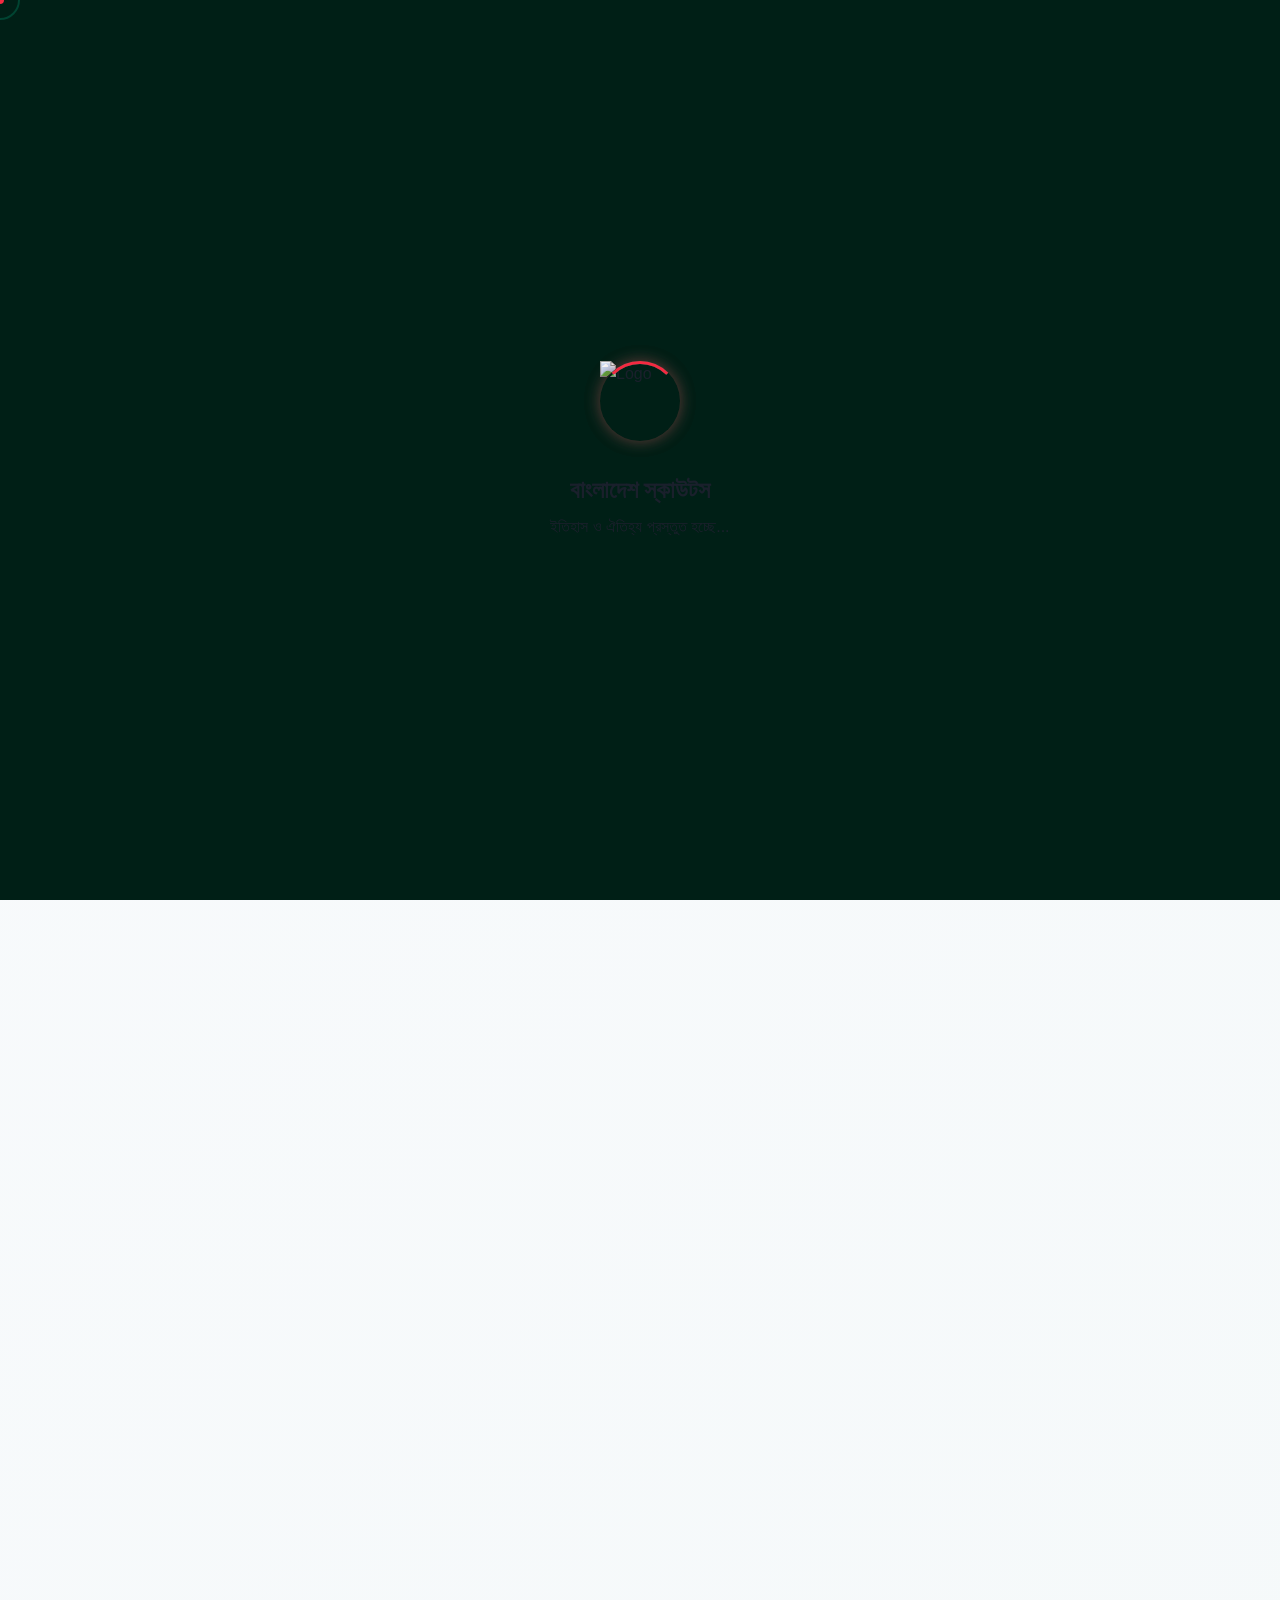
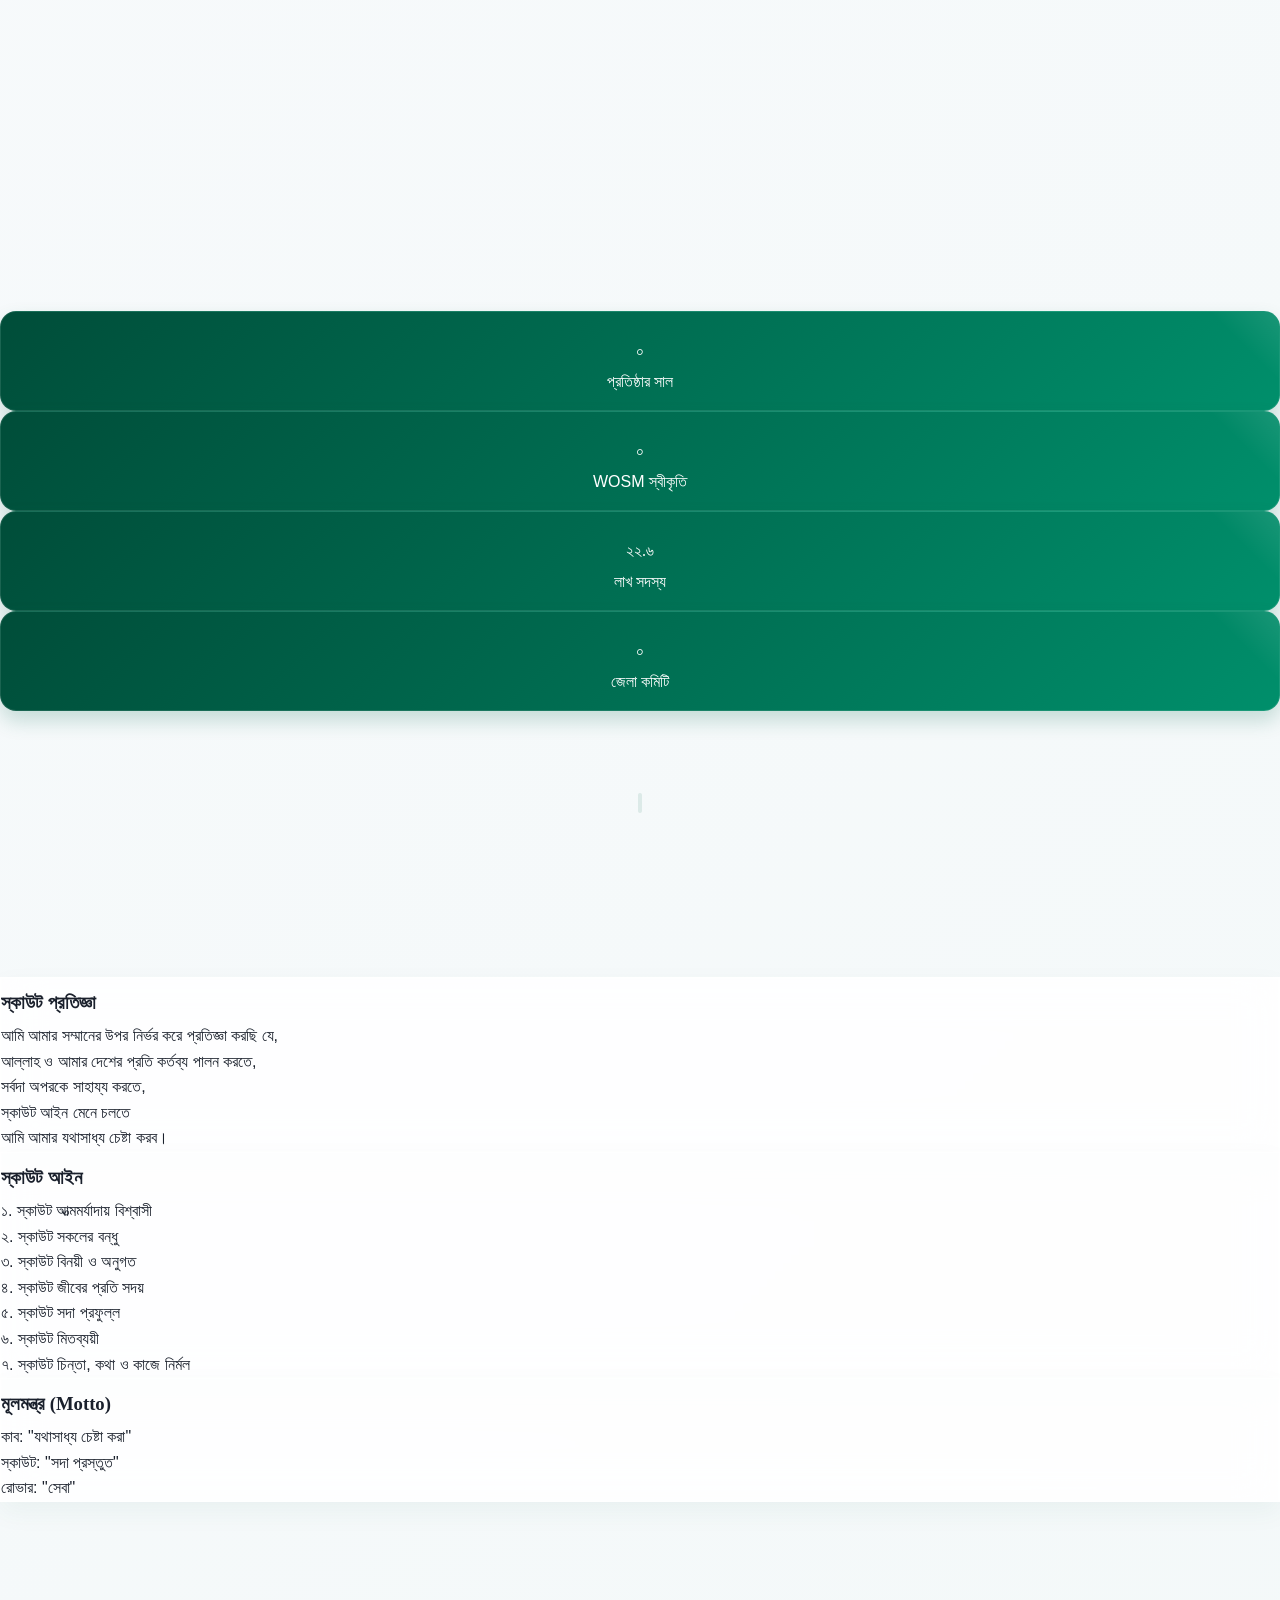
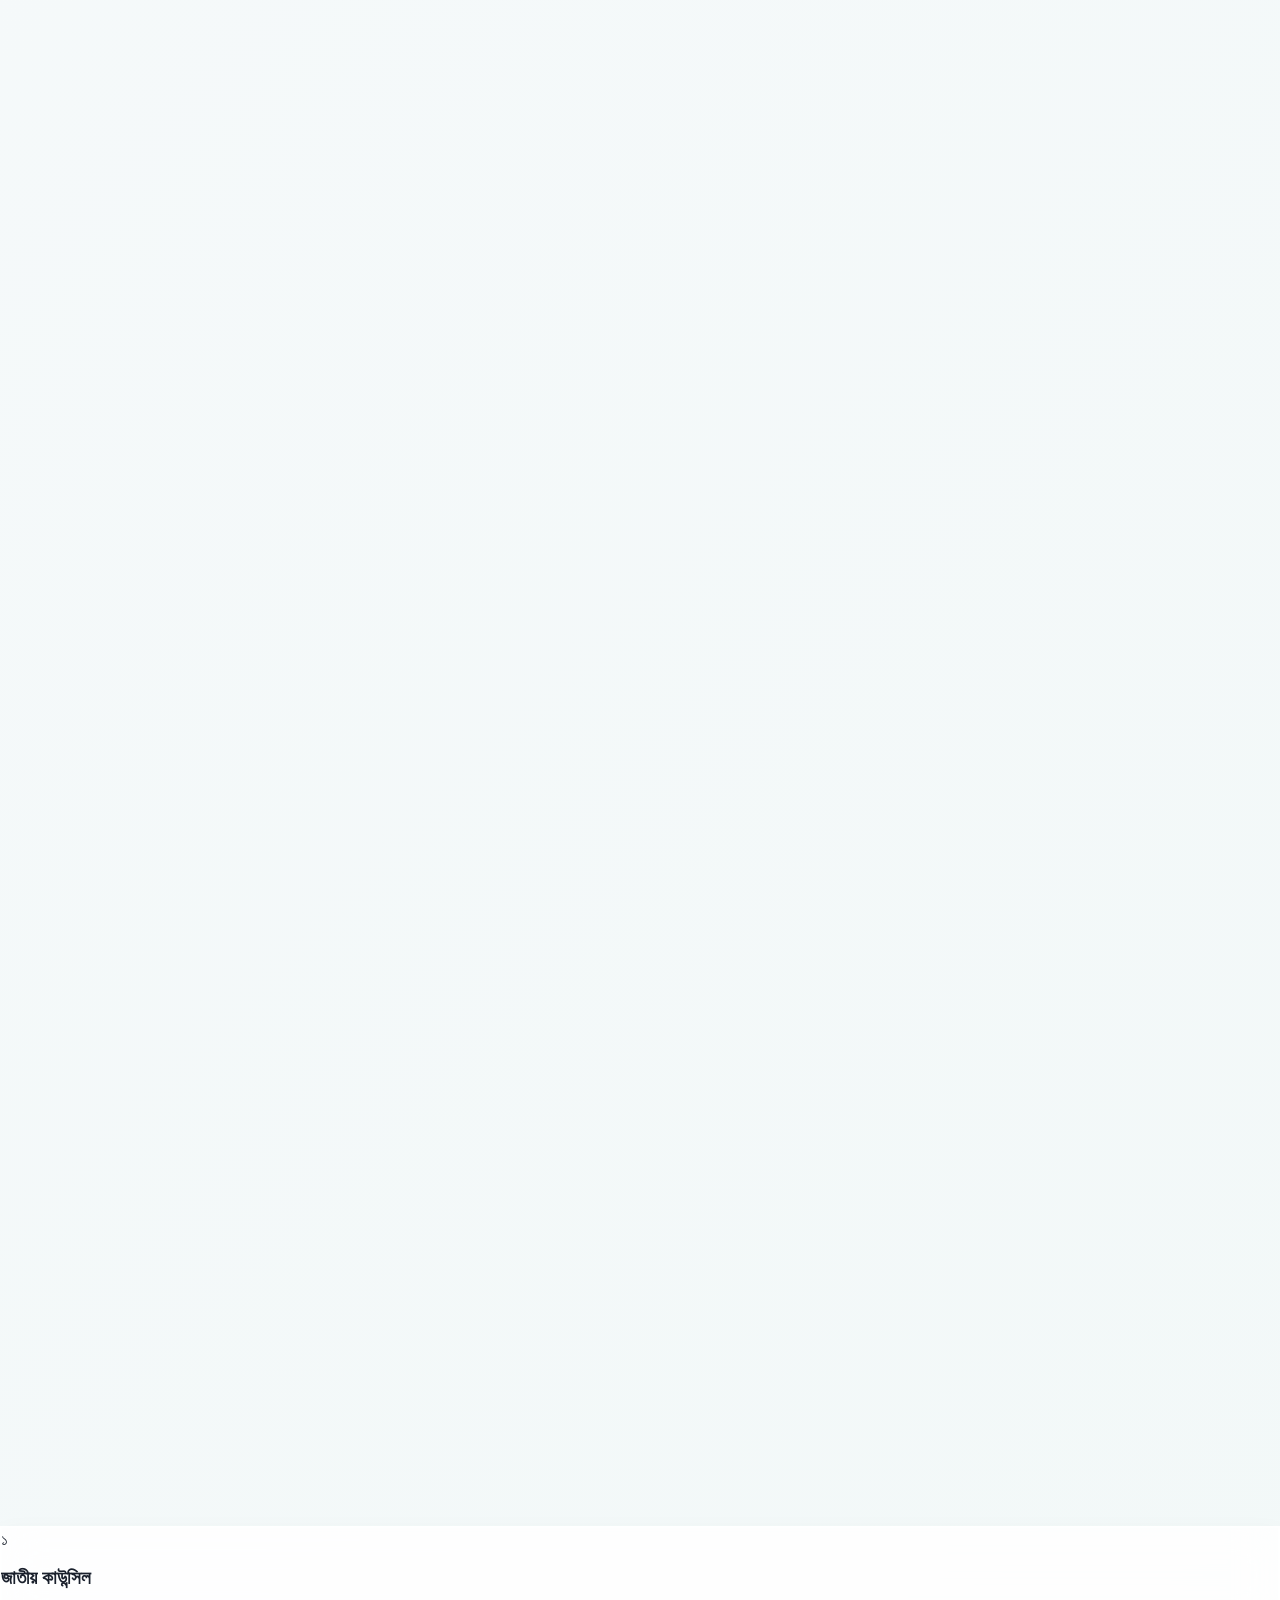
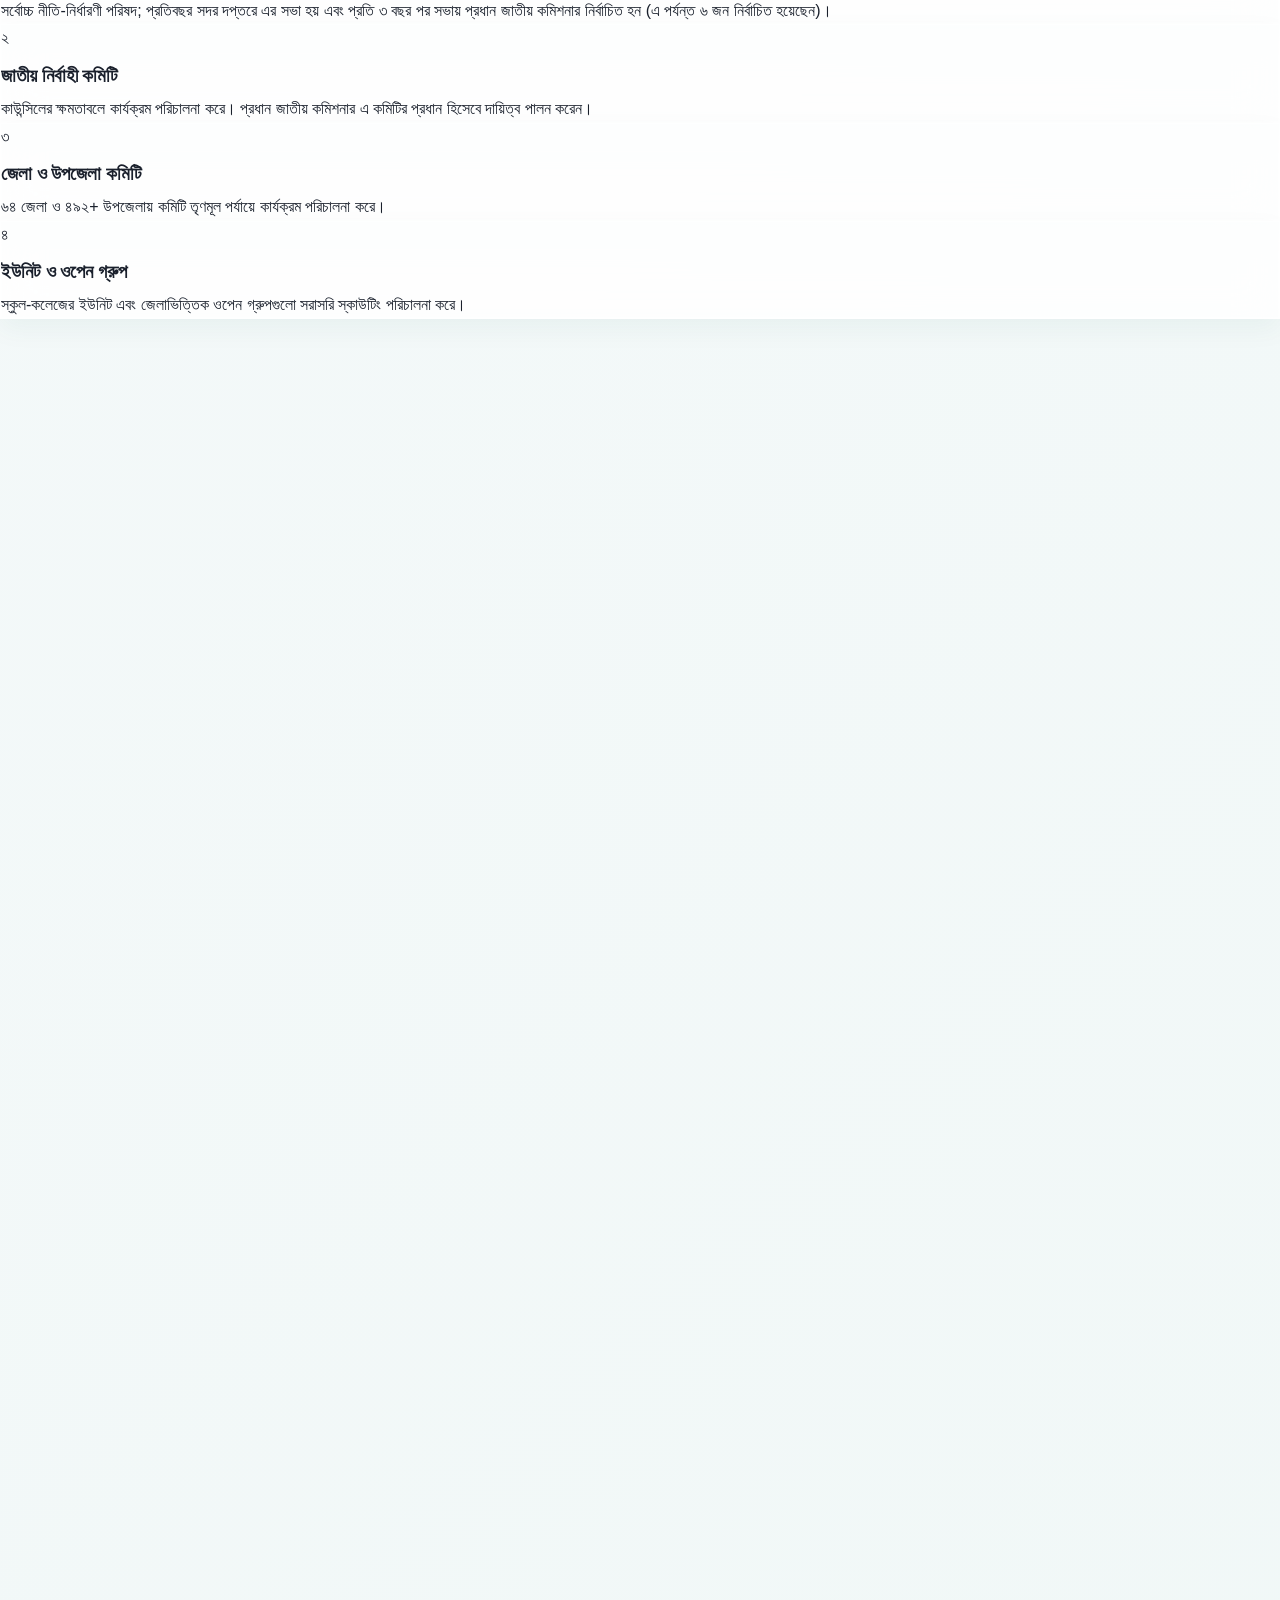
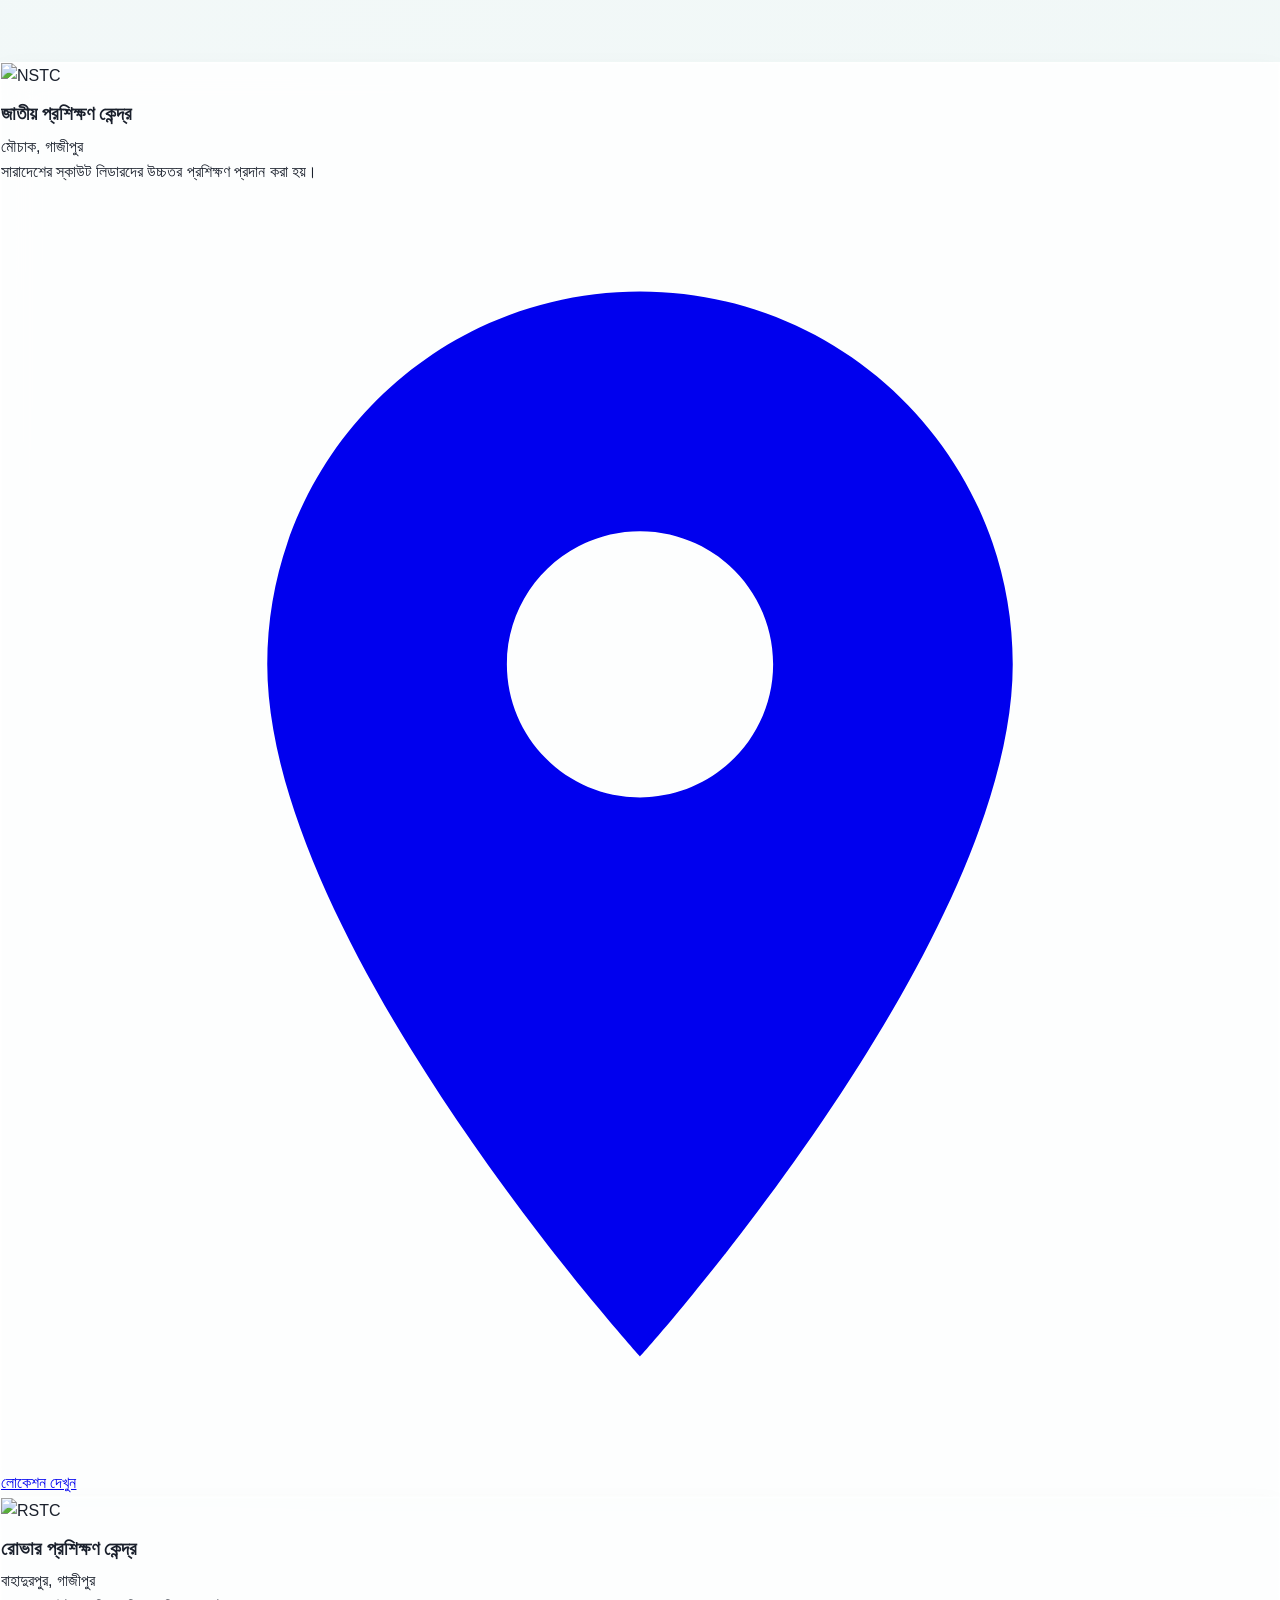
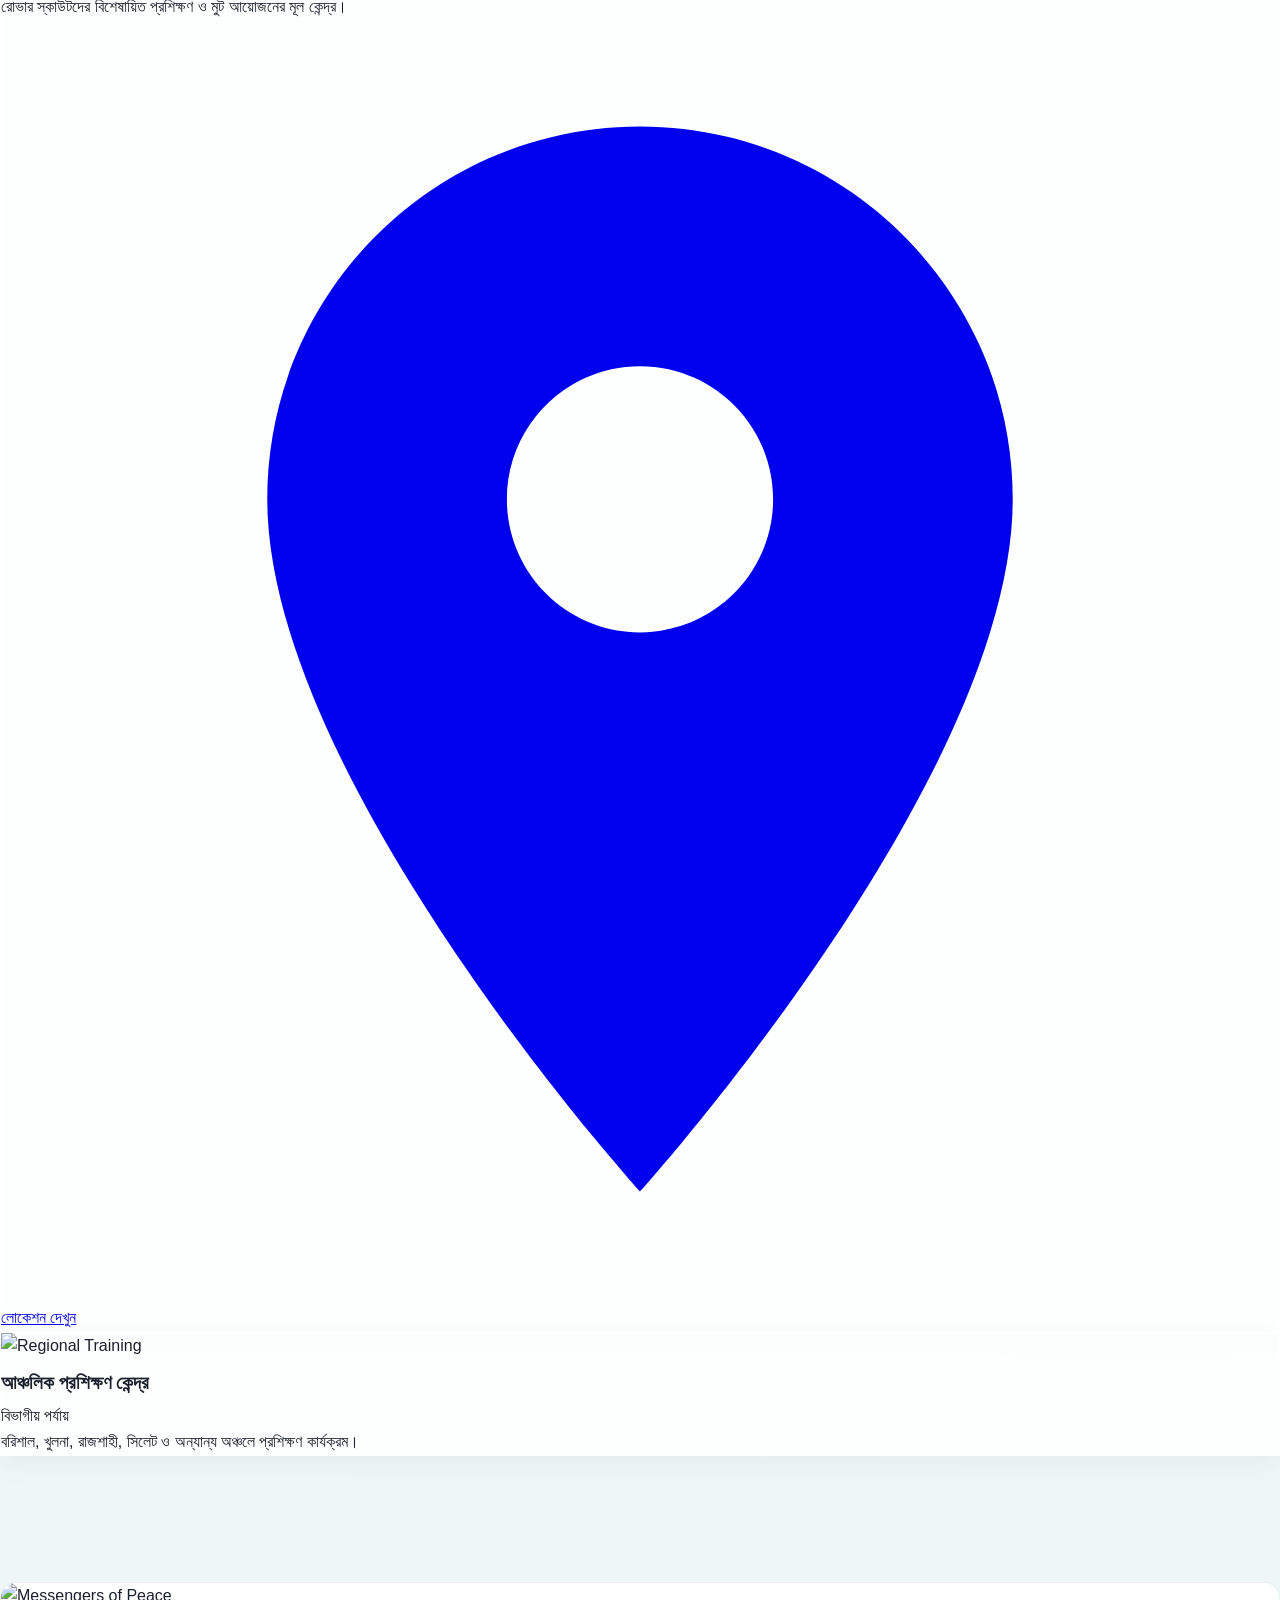
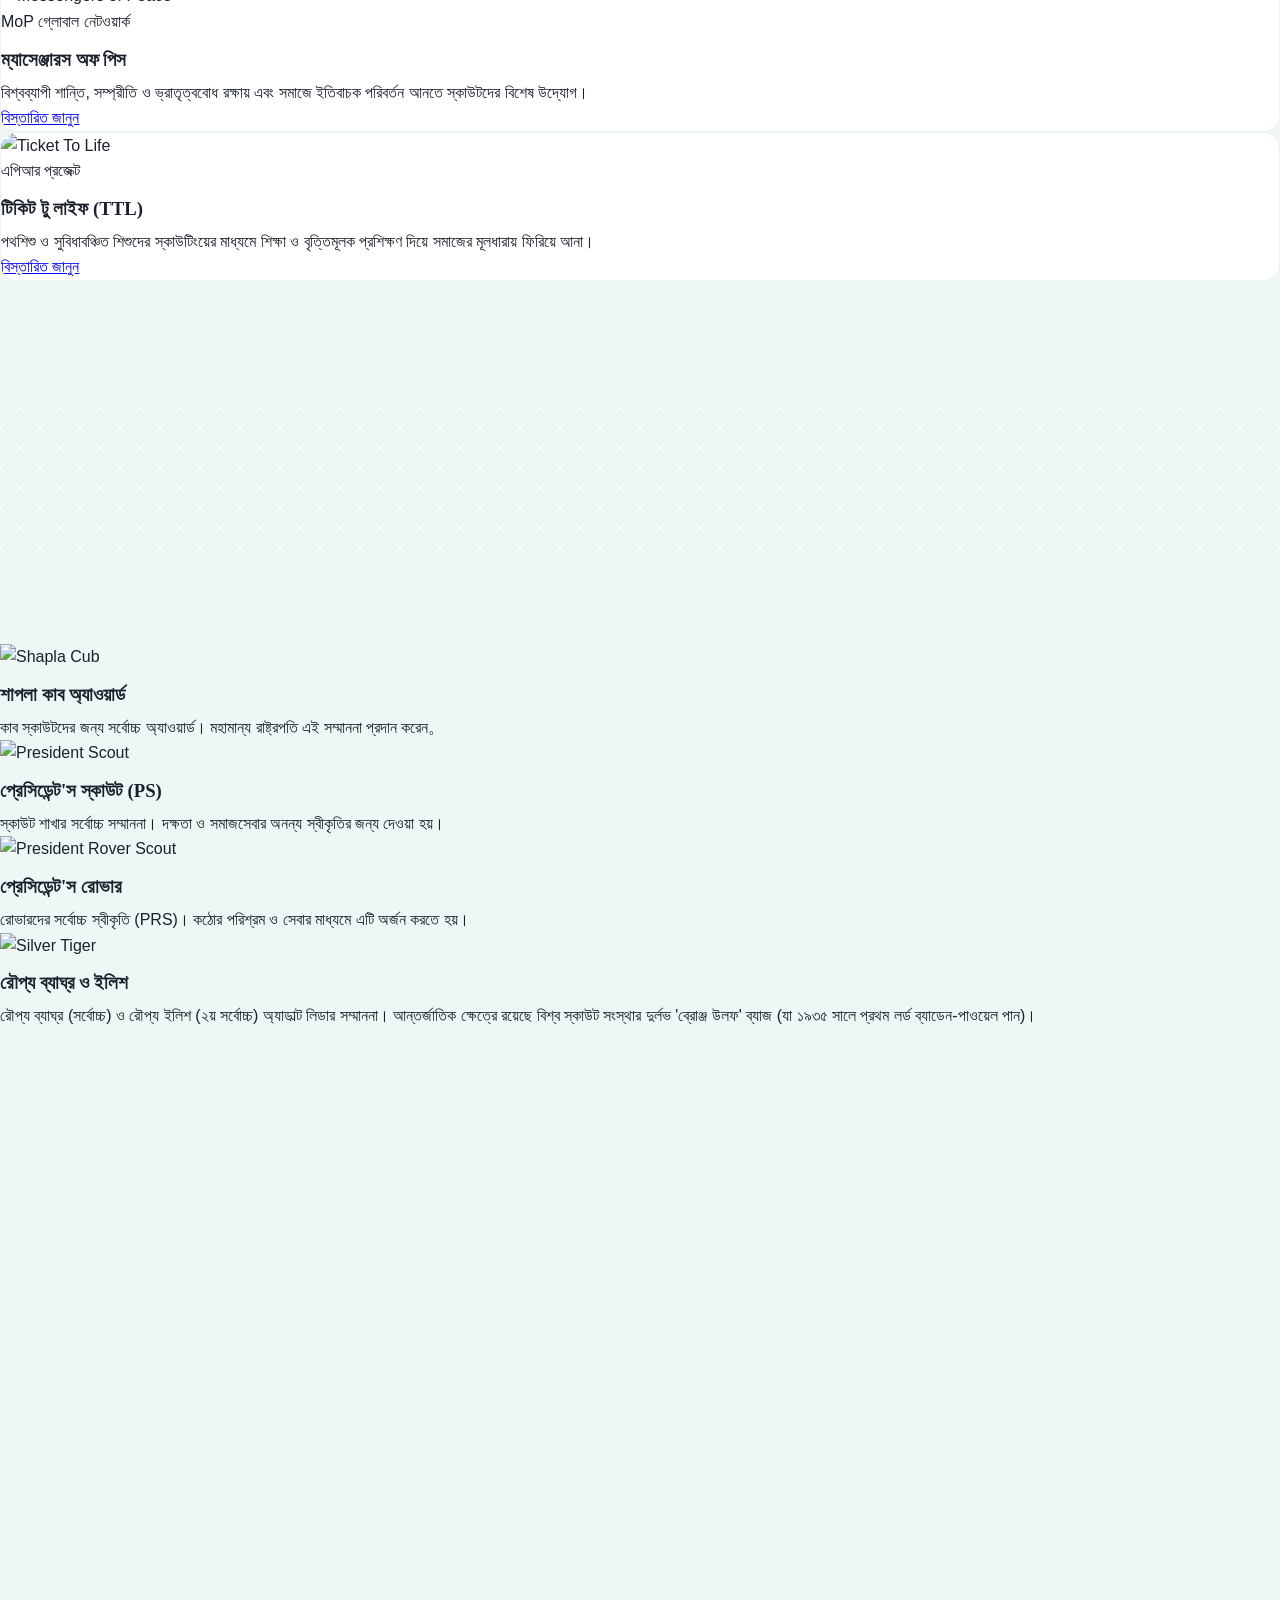
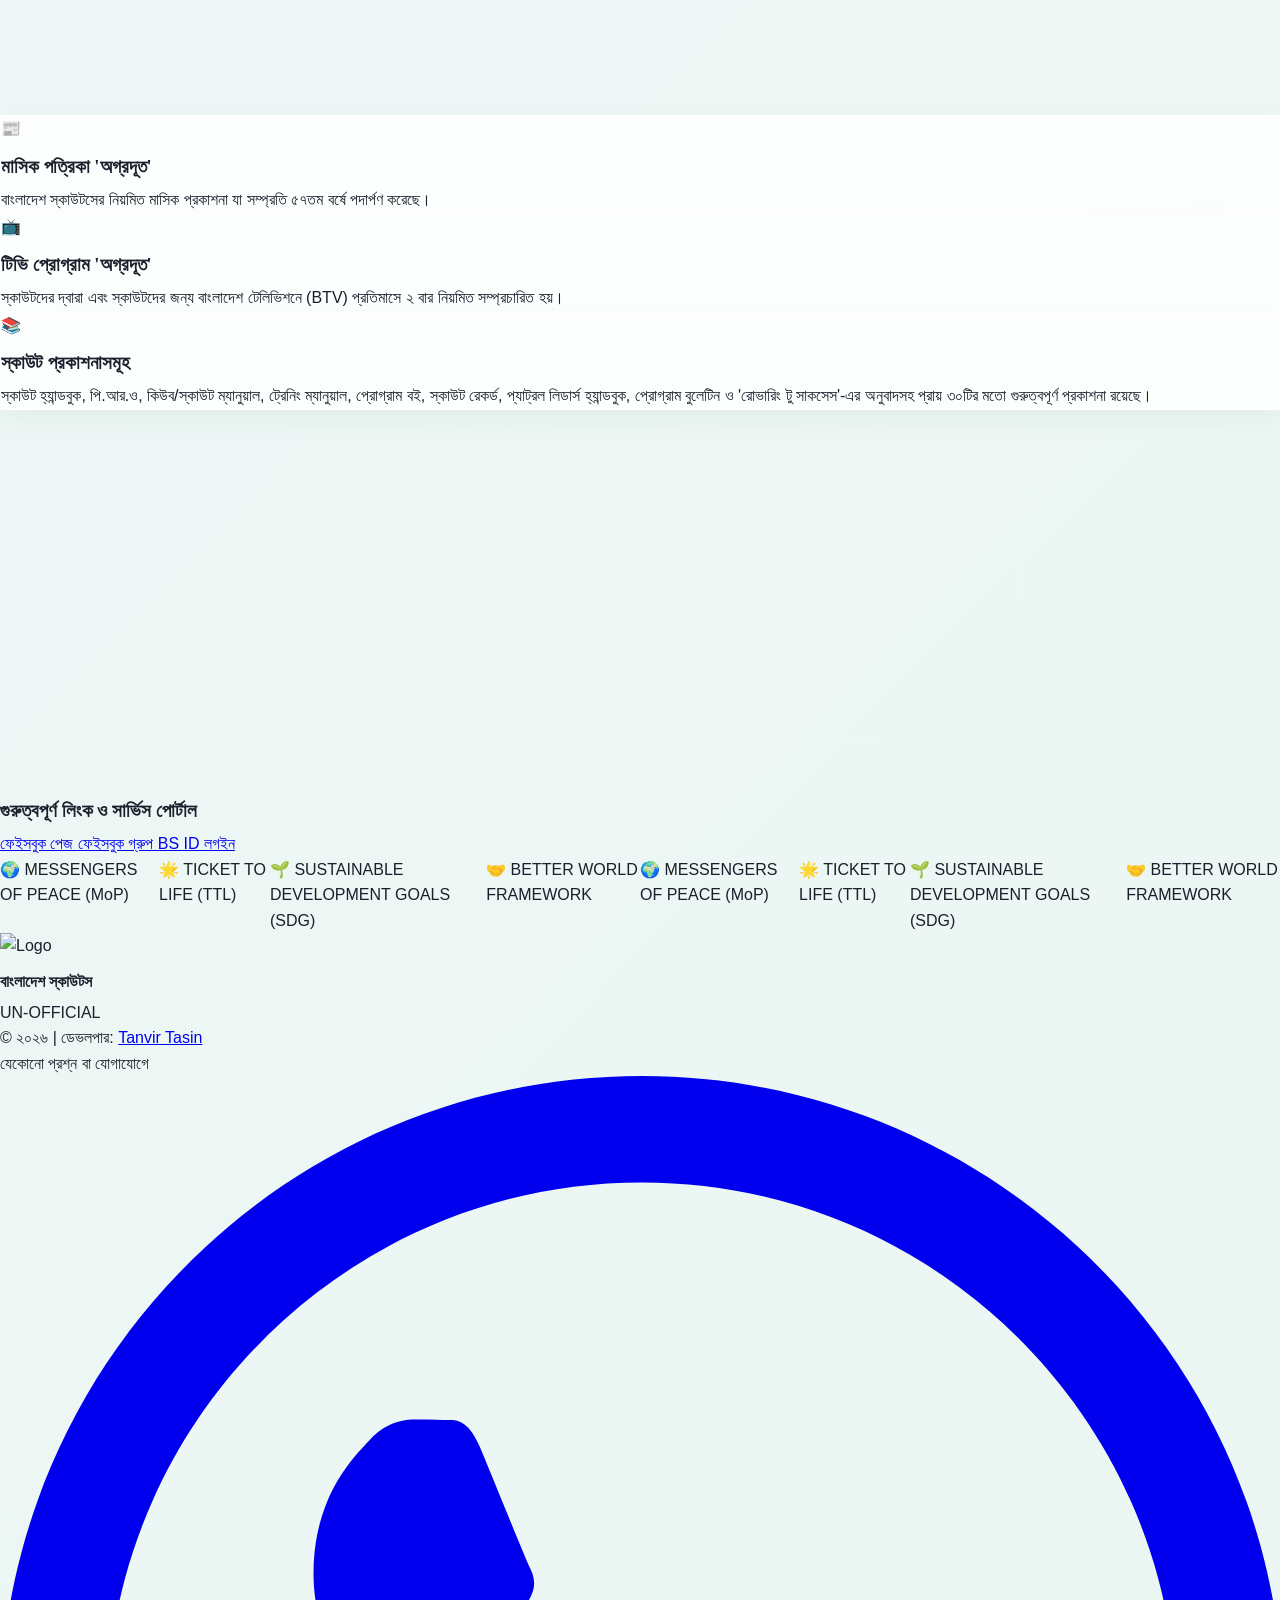
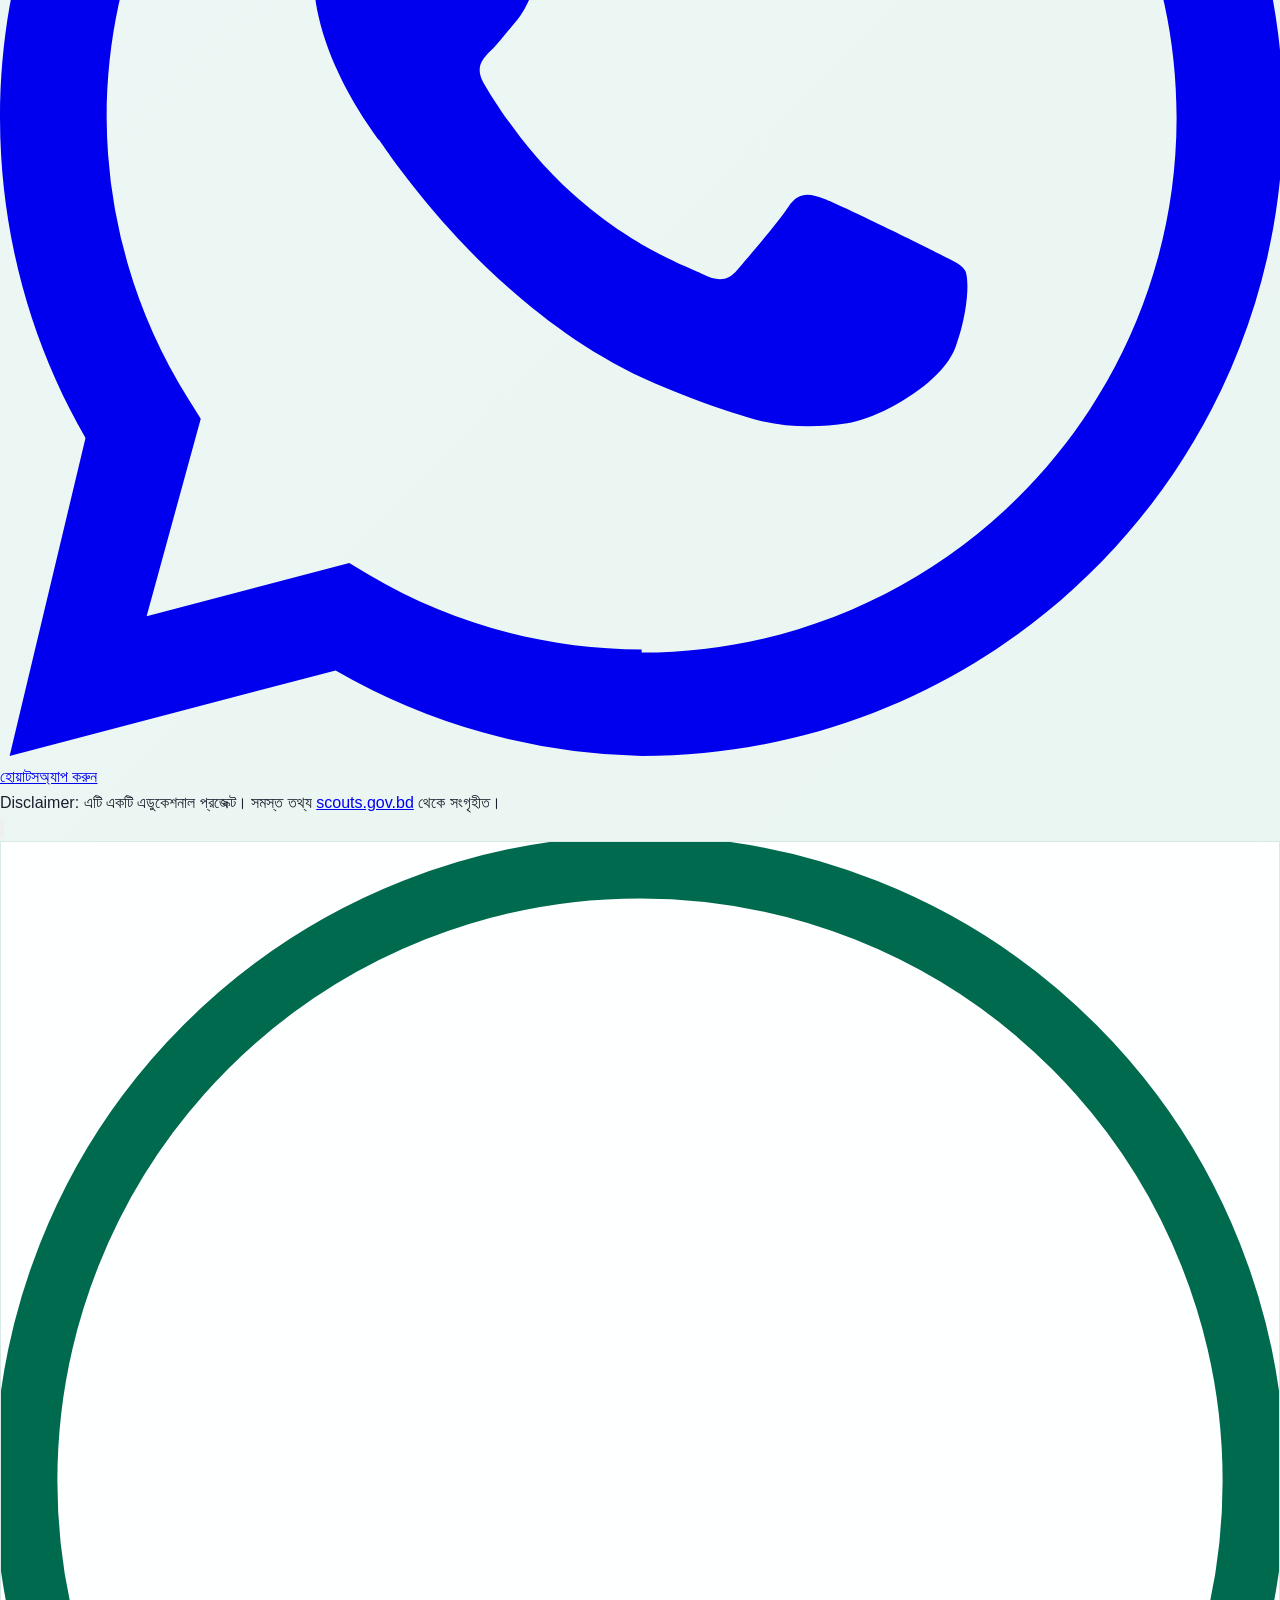
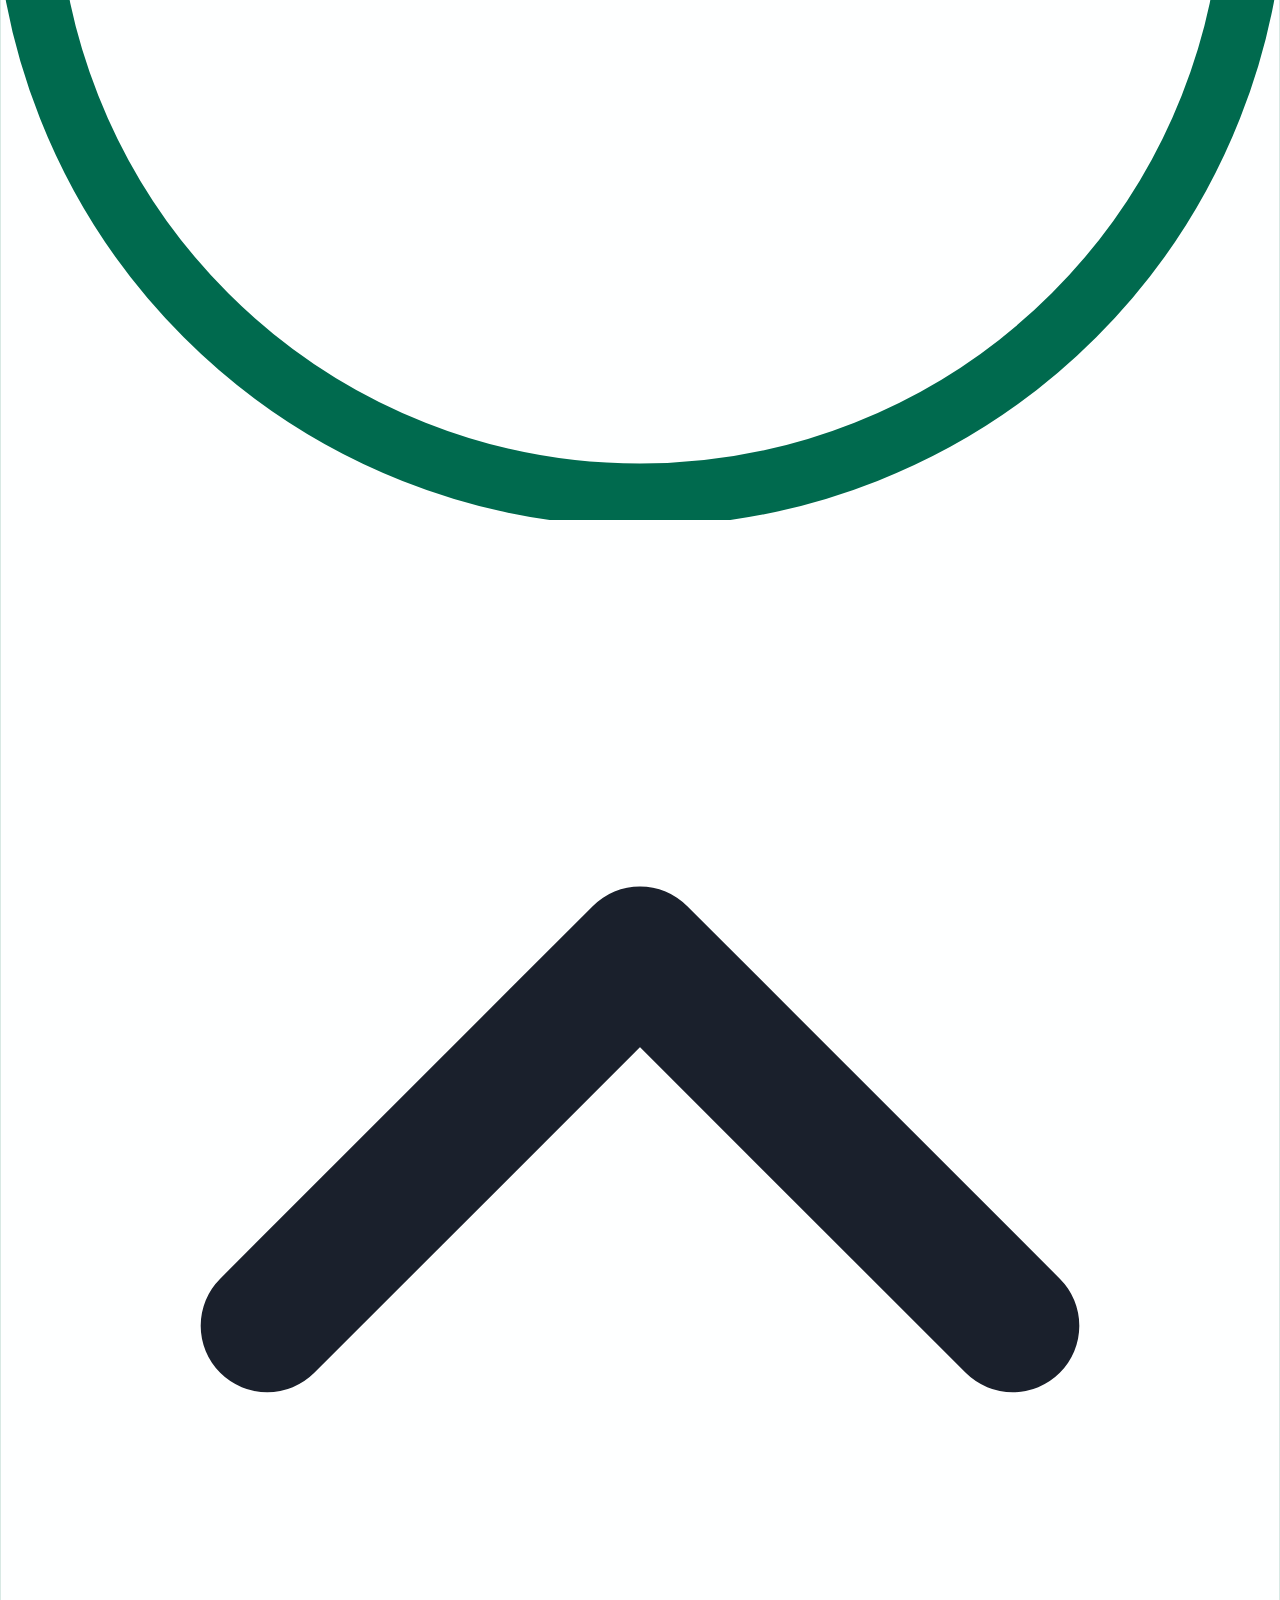
==== commit f5a17711: "Update index.html" ====
--- a/index.html
+++ b/index.html
@@ -51,9 +51,9 @@
                 <div class="hidden lg:flex space-x-6 text-sm font-bold">
                     <a href="#itihas" class="nav-link text-gray-800 hover:text-green-700 transition-colors">ইতিহাস</a>
                     <a href="#netritto" class="nav-link text-gray-800 hover:text-green-700 transition-colors">নেতৃত্ব</a>
-                    <a href="#jamboree" class="nav-link text-gray-800 hover:text-green-700 transition-colors">জাম্বোরি</a>
                     <a href="#poricalona" class="nav-link text-gray-800 hover:text-green-700 transition-colors">পরিচালনা</a>
                     <a href="#karyokram" class="nav-link text-gray-800 hover:text-green-700 transition-colors">কার্যক্রম</a>
+                    <a href="#jamboree" class="nav-link text-gray-800 hover:text-green-700 transition-colors">জাম্বোরি</a>
                     <a href="#prokashona" class="nav-link text-gray-800 hover:text-green-700 transition-colors">প্রকাশনা</a>
                 </div>
                 <button id="mobileMenuBtn" class="lg:hidden text-green-700 focus:outline-none bg-green-50 p-2 rounded-lg relative z-50">
@@ -61,16 +61,17 @@
                 </button>
             </div>
             
-            <div id="mobileMenu" class="mobile-menu-container lg:hidden flex flex-col space-y-3 text-center text-sm font-bold border border-white/30 absolute left-0 right-0 mt-2 bg-white/20 backdrop-blur-xl rounded-2xl shadow-lg">
-                <a href="#itihas" class="block pt-2 text-gray-800 hover:text-green-700 mobile-link">ইতিহাস</a>
-                <a href="#netritto" class="block text-gray-800 hover:text-green-700 mobile-link">নেতৃত্ব</a>
-                <a href="#jamboree" class="block text-gray-800 hover:text-green-700 mobile-link">জাম্বোরি</a>
-                <a href="#poricalona" class="block text-gray-800 hover:text-green-700 mobile-link">সাংগঠনিক কাঠামো</a>
-                <a href="#karyokram" class="block text-gray-800 hover:text-green-700 mobile-link">কার্যক্রম</a>
-                <a href="#prokashona" class="block text-gray-800 hover:text-green-700 mobile-link">প্রকাশনা</a>
+            <div id="mobileMenu" class="mobile-menu-container lg:hidden flex flex-col space-y-1.5 text-center text-sm font-bold border border-white/50 absolute left-0 right-0 mt-2 bg-white/30 backdrop-blur-xl rounded-2xl shadow-xl p-3">
+                <a href="#itihas" class="block py-2 px-3 bg-white/40 border border-white/40 rounded-lg text-gray-800 hover:bg-white/80 hover:text-green-700 transition-all shadow-sm mobile-link backdrop-blur-md">ইতিহাস</a>
+                <a href="#netritto" class="block py-2 px-3 bg-white/40 border border-white/40 rounded-lg text-gray-800 hover:bg-white/80 hover:text-green-700 transition-all shadow-sm mobile-link backdrop-blur-md">নেতৃত্ব</a>
+                <a href="#poricalona" class="block py-2 px-3 bg-white/40 border border-white/40 rounded-lg text-gray-800 hover:bg-white/80 hover:text-green-700 transition-all shadow-sm mobile-link backdrop-blur-md">সাংগঠনিক কাঠামো</a>
+                <a href="#karyokram" class="block py-2 px-3 bg-white/40 border border-white/40 rounded-lg text-gray-800 hover:bg-white/80 hover:text-green-700 transition-all shadow-sm mobile-link backdrop-blur-md">কার্যক্রম</a>
+                <a href="#jamboree" class="block py-2 px-3 bg-white/40 border border-white/40 rounded-lg text-gray-800 hover:bg-white/80 hover:text-green-700 transition-all shadow-sm mobile-link backdrop-blur-md">জাম্বোরি</a>
+                <a href="#prokashona" class="block py-2 px-3 bg-white/40 border border-white/40 rounded-lg text-gray-800 hover:bg-white/80 hover:text-green-700 transition-all shadow-sm mobile-link backdrop-blur-md">প্রকাশনা</a>
             </div>
         </div>
     </nav>
+
     <section class="relative min-h-screen flex items-center justify-center pt-20 overflow-hidden">
         <div class="absolute inset-0 z-0 opacity-30">
             <div class="absolute top-20 right-[15%] w-72 h-72 bg-green-400 rounded-full mix-blend-multiply filter blur-[60px] float-anim parallax-bg" data-speed="0.4"></div>
@@ -198,39 +199,14 @@
         </div>
     </section>
 
-    <section id="jamboree" class="py-24 bg-[#eef8f5] relative border-t border-green-100 cursor-none">
-        <div class="container mx-auto px-6">
-            <div class="text-center mb-16 gsap-reveal">
-                <h2 class="text-3xl md:text-4xl font-bold font-display section-header gradient-text-green mb-3">জাতীয় জাম্বোরি সমূহ</h2>
-                <p class="text-gray-600 text-base mt-3 font-medium">স্বাধীনতার পর থেকে অনুষ্ঠিত জাতীয় জাম্বোরির একনজর</p>
-            </div>
-            
-            <div class="max-w-5xl mx-auto gsap-reveal">
-                <div class="overflow-x-auto bg-white rounded-2xl shadow-md border border-green-100">
-                    <table class="w-full text-left border-collapse min-w-[700px]">
-                        <thead>
-                            <tr class="bg-gradient-to-r from-green-600 to-green-800 text-white shadow-md">
-                                <th class="py-4 px-6 font-display text-sm font-bold rounded-tl-xl w-16">ক্রম</th>
-                                <th class="py-4 px-6 font-display text-sm font-bold w-1/4">তারিখ</th>
-                                <th class="py-4 px-6 font-display text-sm font-bold w-1/4">স্থান</th>
-                                <th class="py-4 px-6 font-display text-sm font-bold rounded-tr-xl">বিশেষ বিষয়</th>
-                            </tr>
-                        </thead>
-                        <tbody id="dynamic-jamborees" class="text-sm font-medium text-gray-700 bg-white"></tbody>
-                    </table>
-                </div>
-            </div>
-        </div>
-    </section>
-
-    <section id="poricalona" class="py-24 bg-white relative overflow-hidden cursor-none">
+    <section id="poricalona" class="py-24 bg-[#eef8f5] relative border-t border-green-100 overflow-hidden cursor-none">
         <div class="container mx-auto px-6 relative z-10">
             <div class="text-center mb-16 gsap-reveal">
                 <h2 class="text-3xl md:text-4xl font-bold font-display section-header gradient-text-green mb-3">সাংগঠনিক কাঠামো ও দপ্তর</h2>
             </div>
             
             <div class="mb-14 max-w-5xl mx-auto gsap-reveal">
-                <div class="glass-card-green p-6 md:p-8 rounded-3xl shadow-lg flex flex-col md:flex-row items-center gap-8 group hover:shadow-2xl transition-all">
+                <div class="glass-card-green bg-white p-6 md:p-8 rounded-3xl shadow-lg flex flex-col md:flex-row items-center gap-8 group hover:shadow-2xl transition-all">
                     <div class="w-full md:w-1/2 h-56 md:h-72 rounded-2xl overflow-hidden shadow-md cursor-pointer" onclick="window.open('https://www.scouts.gov.bd/', '_blank')">
                         <img src="photos/scout-bhaban.webp" loading="lazy" alt="National Scout Bhaban" class="w-full h-full object-cover group-hover:scale-105 transition-transform duration-700 cursor-none">
                     </div>
@@ -238,7 +214,7 @@
                         <span class="text-xs font-bold text-green-700 bg-green-100 px-3 py-1.5 rounded-full mb-3 inline-block shadow-sm">জাতীয় সদর দপ্তর</span>
                         <h3 class="text-3xl font-bold text-gray-900 mb-3 font-display">জাতীয় স্কাউট ভবন</h3>
                         <p class="text-gray-700 text-sm font-medium leading-relaxed mb-5">রাজধানীর কাকরাইলে অবস্থিত বাংলাদেশ স্কাউটসের প্রধান কার্যালয়। ২০ জন জাতীয় কমিশনার, ৪০ জন উপ-কমিশনার, ২০টি উচ্চপর্যায়ের জাতীয় কমিটি এবং ৬৯ জন প্রফেশনাল এক্সিকিউটিভের সমন্বয়ে এখান থেকেই সারাদেশের স্কাউটিং কার্যক্রম, নীতি-নির্ধারণ ও আন্তর্জাতিক যোগাযোগ পরিচালিত হয়।</p>
-                        <div class="bg-white/70 p-4 rounded-xl border border-green-100 shadow-sm">
+                        <div class="bg-gray-50 p-4 rounded-xl border border-green-100 shadow-sm">
                             <div class="text-green-800 font-bold text-sm flex flex-col md:flex-row md:items-center gap-2">
                                 <span><span class="text-xl">📍</span> ৬০, আঞ্জুমান মুফিদুল ইসলাম রোড, কাকরাইল, ঢাকা-১০০০</span>
                                 <a href="https://www.google.com/maps/search/Bangladesh+Scouts+National+Headquarters" target="_blank" class="inline-flex items-center gap-1.5 bg-green-100 hover:bg-green-200 text-green-800 text-xs font-bold px-3 py-1.5 rounded-full transition-colors cursor-none mt-2 md:mt-0 border border-green-200 shadow-sm w-max">
@@ -252,7 +228,7 @@
             </div>
 
             <div class="max-w-4xl mx-auto grid md:grid-cols-2 gap-6 mb-16">
-                <div class="glass-card-green p-6 rounded-2xl gsap-stagger hover:bg-white transition-colors group shadow-sm">
+                <div class="glass-card-green bg-white p-6 rounded-2xl gsap-stagger hover:bg-green-50 transition-colors group shadow-sm">
                     <div class="flex items-center gap-4">
                         <div class="w-16 h-16 bg-gradient-to-br from-green-600 to-green-800 rounded-xl flex items-center justify-center text-white text-2xl font-bold shadow-md shrink-0 group-hover:scale-105 transition-transform">১</div>
                         <div>
@@ -261,7 +237,7 @@
                         </div>
                     </div>
                 </div>
-                <div class="glass-card-green p-6 rounded-2xl gsap-stagger hover:bg-white transition-colors group shadow-sm">
+                <div class="glass-card-green bg-white p-6 rounded-2xl gsap-stagger hover:bg-green-50 transition-colors group shadow-sm">
                     <div class="flex items-center gap-4">
                         <div class="w-16 h-16 bg-gradient-to-br from-green-500 to-green-700 rounded-xl flex items-center justify-center text-white text-2xl font-bold shadow-md shrink-0 group-hover:scale-105 transition-transform">২</div>
                         <div>
@@ -270,7 +246,7 @@
                         </div>
                     </div>
                 </div>
-                <div class="glass-card-green p-6 rounded-2xl gsap-stagger hover:bg-white transition-colors group shadow-sm">
+                <div class="glass-card-green bg-white p-6 rounded-2xl gsap-stagger hover:bg-green-50 transition-colors group shadow-sm">
                     <div class="flex items-center gap-4">
                         <div class="w-16 h-16 bg-gradient-to-br from-green-400 to-green-600 rounded-xl flex items-center justify-center text-white text-2xl font-bold shadow-md shrink-0 group-hover:scale-105 transition-transform">৩</div>
                         <div>
@@ -279,7 +255,7 @@
                         </div>
                     </div>
                 </div>
-                <div class="glass-card-green p-6 rounded-2xl gsap-stagger hover:bg-white transition-colors group shadow-sm">
+                <div class="glass-card-green bg-white p-6 rounded-2xl gsap-stagger hover:bg-green-50 transition-colors group shadow-sm">
                     <div class="flex items-center gap-4">
                         <div class="w-16 h-16 bg-gradient-to-br from-[#00d2ff] to-green-500 rounded-xl flex items-center justify-center text-white text-2xl font-bold shadow-md shrink-0 group-hover:scale-105 transition-transform">৪</div>
                         <div>
@@ -331,7 +307,7 @@
         </div>
     </section>
 
-    <section id="regions" class="py-24 bg-[#eef8f5] relative cursor-none">
+    <section id="regions" class="py-24 bg-white relative cursor-none border-b border-green-50">
         <div class="container mx-auto px-6">
             <div class="text-center mb-10 gsap-reveal">
                 <h2 class="text-3xl md:text-4xl font-bold font-display section-header gradient-text-green mb-3">স্কাউট অঞ্চল সমূহ</h2>
@@ -339,7 +315,7 @@
             </div>
             
             <div class="max-w-4xl mx-auto mb-16 relative gsap-reveal">
-                <div class="bg-white/60 backdrop-blur-md border border-green-100 p-6 md:p-10 rounded-3xl shadow-lg relative">
+                <div class="bg-gray-50/80 backdrop-blur-md border border-green-100 p-6 md:p-10 rounded-3xl shadow-sm relative">
                     <h3 class="text-center font-bold font-display text-green-800 text-xl mb-6 border-b border-green-100 pb-2">ইন্টারঅ্যাক্টিভ অঞ্চল ম্যাপ</h3>
                     
                     <div class="relative w-full max-w-[350px] md:max-w-[450px] mx-auto aspect-[4/5] map-container mt-4 mb-4">
@@ -393,7 +369,7 @@
         </div>
     </section>
 
-    <section id="proshikkhon" class="py-24 relative bg-white border-t border-green-50">
+    <section id="proshikkhon" class="py-24 relative bg-[#eef8f5] border-t border-green-50">
         <div class="container mx-auto px-6">
             <div class="text-center mb-16 gsap-reveal">
                 <h2 class="text-3xl md:text-4xl font-bold font-display section-header gradient-text-green mb-3">প্রশিক্ষণ কেন্দ্র</h2>
@@ -401,7 +377,7 @@
             </div>
             
             <div class="grid md:grid-cols-3 gap-6 max-w-6xl mx-auto">
-                <div class="glass-card-green rounded-2xl text-center gsap-stagger shadow-md overflow-hidden hover:shadow-xl transition-all flex flex-col">
+                <div class="glass-card-green bg-white rounded-2xl text-center gsap-stagger shadow-md overflow-hidden hover:shadow-xl transition-all flex flex-col">
                     <div class="h-48 w-full overflow-hidden relative">
                         <img src="photos/nstc.webp" loading="lazy" alt="NSTC" class="w-full h-full object-cover hover:scale-110 transition-transform duration-500">
                         <div class="absolute inset-0 bg-gradient-to-t from-black/50 to-transparent pointer-events-none"></div>
@@ -417,7 +393,7 @@
                     </div>
                 </div>
                 
-                <div class="glass-card-green rounded-2xl text-center gsap-stagger shadow-md overflow-hidden hover:shadow-xl transition-all flex flex-col">
+                <div class="glass-card-green bg-white rounded-2xl text-center gsap-stagger shadow-md overflow-hidden hover:shadow-xl transition-all flex flex-col">
                     <div class="h-48 w-full overflow-hidden relative">
                         <img src="photos/rstc.webp" loading="lazy" alt="RSTC" class="w-full h-full object-cover hover:scale-110 transition-transform duration-500">
                         <div class="absolute inset-0 bg-gradient-to-t from-black/50 to-transparent pointer-events-none"></div>
@@ -433,7 +409,7 @@
                     </div>
                 </div>
 
-                <div class="glass-card-green rounded-2xl text-center gsap-stagger shadow-md overflow-hidden hover:shadow-xl transition-all flex flex-col">
+                <div class="glass-card-green bg-white rounded-2xl text-center gsap-stagger shadow-md overflow-hidden hover:shadow-xl transition-all flex flex-col">
                     <div class="h-48 w-full overflow-hidden relative">
                         <img src="photos/regional.webp" loading="lazy" alt="Regional Training" class="w-full h-full object-cover hover:scale-110 transition-transform duration-500">
                         <div class="absolute inset-0 bg-gradient-to-t from-black/50 to-transparent pointer-events-none"></div>
@@ -448,7 +424,7 @@
         </div>
     </section>
 
-    <section id="karyokram" class="py-24 relative bg-[#eef8f5] border-t border-b border-green-100">
+    <section id="karyokram" class="py-24 relative bg-white border-t border-b border-green-100">
         <div class="container mx-auto px-6">
             <div class="text-center mb-16 gsap-reveal">
                 <h2 class="text-3xl md:text-4xl font-bold font-display section-header gradient-text-green mb-3">প্রধান কার্যক্রম ও ইভেন্ট</h2>
@@ -467,11 +443,11 @@
                         <img src="photos/mop.webp" loading="lazy" alt="Messengers of Peace" class="w-full h-full object-cover group-hover:scale-110 transition-transform duration-500 cursor-none">
                         <div class="absolute inset-0 bg-black/10 mix-blend-overlay pointer-events-none"></div>
                     </div>
-                    <div class="p-6 bg-white text-center flex flex-col flex-1">
-                        <span class="text-xs font-bold text-blue-700 bg-blue-50 px-3 py-1.5 rounded-full mb-3 inline-block shadow-sm border border-blue-100 mx-auto">MoP গ্লোবাল নেটওয়ার্ক</span>
+                    <div class="p-6 bg-gray-50 text-center flex flex-col flex-1">
+                        <span class="text-xs font-bold text-blue-700 bg-blue-100 px-3 py-1.5 rounded-full mb-3 inline-block shadow-sm border border-blue-200 mx-auto">MoP গ্লোবাল নেটওয়ার্ক</span>
                         <h3 class="text-xl font-bold text-gray-900 mb-2 font-display">ম্যাসেঞ্জারস অফ পিস</h3>
                         <p class="text-gray-700 text-sm font-medium leading-relaxed px-4 flex-1 mb-4">বিশ্বব্যাপী শান্তি, সম্প্রীতি ও ভ্রাতৃত্ববোধ রক্ষায় এবং সমাজে ইতিবাচক পরিবর্তন আনতে স্কাউটদের বিশেষ উদ্যোগ।</p>
-                        <a id="dyn-link-mop" href="https://www.scout.org/messengers-of-peace" target="_blank" class="inline-flex items-center justify-center gap-1 bg-blue-50 hover:bg-blue-100 text-blue-700 text-[11px] font-bold px-5 py-2 rounded-full transition-colors cursor-none border border-blue-200 mx-auto w-max">
+                        <a id="dyn-link-mop" href="https://www.scout.org/messengers-of-peace" target="_blank" class="inline-flex items-center justify-center gap-1 bg-blue-600 hover:bg-blue-700 text-white text-[11px] font-bold px-5 py-2 rounded-full transition-colors cursor-none shadow-sm mx-auto w-max">
                             বিস্তারিত জানুন
                         </a>
                     </div>
@@ -481,14 +457,39 @@
                         <img src="photos/ttl.webp" loading="lazy" alt="Ticket To Life" class="w-full h-full object-cover group-hover:scale-110 transition-transform duration-500 cursor-none">
                         <div class="absolute inset-0 bg-black/10 mix-blend-overlay pointer-events-none"></div>
                     </div>
-                    <div class="p-6 bg-white text-center flex flex-col flex-1">
-                        <span class="text-xs font-bold text-green-700 bg-green-50 px-3 py-1.5 rounded-full mb-3 inline-block shadow-sm border border-green-100 mx-auto">এপিআর প্রজেক্ট</span>
+                    <div class="p-6 bg-gray-50 text-center flex flex-col flex-1">
+                        <span class="text-xs font-bold text-green-700 bg-green-100 px-3 py-1.5 rounded-full mb-3 inline-block shadow-sm border border-green-200 mx-auto">এপিআর প্রজেক্ট</span>
                         <h3 class="text-xl font-bold text-gray-900 mb-2 font-display">টিকিট টু লাইফ (TTL)</h3>
                         <p class="text-gray-700 text-sm font-medium leading-relaxed px-4 flex-1 mb-4">পথশিশু ও সুবিধাবঞ্চিত শিশুদের স্কাউটিংয়ের মাধ্যমে শিক্ষা ও বৃত্তিমূলক প্রশিক্ষণ দিয়ে সমাজের মূলধারায় ফিরিয়ে আনা।</p>
-                        <a id="dyn-link-ttl" href="https://sdgs.scout.org/" target="_blank" class="inline-flex items-center justify-center gap-1 bg-green-50 hover:bg-green-100 text-green-700 text-[11px] font-bold px-5 py-2 rounded-full transition-colors cursor-none border border-green-200 mx-auto w-max">
+                        <a id="dyn-link-ttl" href="https://sdgs.scout.org/" target="_blank" class="inline-flex items-center justify-center gap-1 bg-green-600 hover:bg-green-700 text-white text-[11px] font-bold px-5 py-2 rounded-full transition-colors cursor-none shadow-sm mx-auto w-max">
                             বিস্তারিত জানুন
                         </a>
                     </div>
+                </div>
+            </div>
+        </div>
+    </section>
+
+    <section id="jamboree" class="py-24 bg-[#eef8f5] relative border-t border-green-100 cursor-none">
+        <div class="container mx-auto px-6">
+            <div class="text-center mb-16 gsap-reveal">
+                <h2 class="text-3xl md:text-4xl font-bold font-display section-header gradient-text-green mb-3">জাতীয় জাম্বোরি সমূহ</h2>
+                <p class="text-gray-600 text-base mt-3 font-medium">স্বাধীনতার পর থেকে অনুষ্ঠিত জাতীয় জাম্বোরির একনজর</p>
+            </div>
+            
+            <div class="max-w-5xl mx-auto gsap-reveal">
+                <div class="overflow-x-auto bg-white rounded-2xl shadow-md border border-green-100">
+                    <table class="w-full text-left border-collapse min-w-[700px]">
+                        <thead>
+                            <tr class="bg-gradient-to-r from-green-600 to-green-800 text-white shadow-md">
+                                <th class="py-4 px-6 font-display text-sm font-bold rounded-tl-xl w-16">ক্রম</th>
+                                <th class="py-4 px-6 font-display text-sm font-bold w-1/4">তারিখ</th>
+                                <th class="py-4 px-6 font-display text-sm font-bold w-1/4">স্থান</th>
+                                <th class="py-4 px-6 font-display text-sm font-bold rounded-tr-xl">বিশেষ বিষয়</th>
+                            </tr>
+                        </thead>
+                        <tbody id="dynamic-jamborees" class="text-sm font-medium text-gray-700 bg-white"></tbody>
+                    </table>
                 </div>
             </div>
         </div>
@@ -541,32 +542,6 @@
         </div>
     </section>
 
-    <section id="prokashona" class="py-24 bg-white relative border-t border-green-100 cursor-none">
-        <div class="container mx-auto px-6">
-            <div class="text-center mb-16 gsap-reveal">
-                <h2 class="text-3xl md:text-4xl font-bold font-display section-header gradient-text-green mb-3">প্রকাশনা ও মিডিয়া</h2>
-                <p class="text-gray-600 text-base mt-3 font-medium">স্কাউটিং কার্যক্রম পরিচালনা ও প্রসারে বাংলাদেশ স্কাউটসের উদ্যোগ</p>
-            </div>
-            <div class="grid md:grid-cols-3 gap-6 max-w-6xl mx-auto items-stretch">
-                <div class="glass-card-green p-8 rounded-2xl gsap-stagger border-t-4 border-green-500 shadow-md flex flex-col hover:-translate-y-2 transition-transform">
-                    <div class="text-5xl mb-4 bg-green-50 w-16 h-16 rounded-xl flex items-center justify-center shadow-sm mx-auto">📰</div>
-                    <h3 class="text-xl font-bold text-gray-900 mb-2 font-display text-center">মাসিক পত্রিকা 'অগ্রদূত'</h3>
-                    <p class="text-gray-700 text-sm font-medium leading-relaxed text-center">বাংলাদেশ স্কাউটসের নিয়মিত মাসিক প্রকাশনা যা সম্প্রতি ৫৭তম বর্ষে পদার্পণ করেছে।</p>
-                </div>
-                <div class="glass-card-green p-8 rounded-2xl gsap-stagger border-t-4 border-blue-500 shadow-md flex flex-col hover:-translate-y-2 transition-transform">
-                    <div class="text-5xl mb-4 bg-blue-50 w-16 h-16 rounded-xl flex items-center justify-center shadow-sm mx-auto">📺</div>
-                    <h3 class="text-xl font-bold text-gray-900 mb-2 font-display text-center">টিভি প্রোগ্রাম 'অগ্রদূত'</h3>
-                    <p class="text-gray-700 text-sm font-medium leading-relaxed text-center">স্কাউটদের দ্বারা এবং স্কাউটদের জন্য বাংলাদেশ টেলিভিশনে (BTV) প্রতিমাসে ২ বার নিয়মিত সম্প্রচারিত হয়।</p>
-                </div>
-                <div class="glass-card-green p-8 rounded-2xl gsap-stagger border-t-4 border-yellow-500 shadow-md flex flex-col hover:-translate-y-2 transition-transform">
-                    <div class="text-5xl mb-4 bg-yellow-50 w-16 h-16 rounded-xl flex items-center justify-center shadow-sm mx-auto">📚</div>
-                    <h3 class="text-xl font-bold text-gray-900 mb-2 font-display text-center">স্কাউট প্রকাশনাসমূহ</h3>
-                    <p class="text-gray-700 text-sm font-medium leading-relaxed text-center">পি.আর.ও, কিউব/স্কাউট ম্যানুয়াল, ট্রেনিং ম্যানুয়াল, প্রোগ্রাম বই, স্কাউট রেকর্ড, প্যাট্রল লিডার্স হ্যান্ডবুক, প্রোগ্রাম বুলেটিন ও 'রোভারিং টু সাকসেস'-এর অনুবাদসহ প্রায় ৩০টির মতো গুরুত্বপূর্ণ প্রকাশনা রয়েছে।</p>
-                </div>
-            </div>
-        </div>
-    </section>
-
     <section class="py-24 bg-white relative overflow-hidden cursor-none">
         <div class="container mx-auto px-6 relative z-10">
             <div class="text-center mb-16 gsap-reveal">
@@ -574,33 +549,33 @@
             </div>
             <div class="grid md:grid-cols-2 gap-10 items-center max-w-5xl mx-auto">
                 <div class="gsap-reveal">
-                    <div class="glass-card-green p-8 rounded-3xl shadow-lg">
-                        <h3 class="text-2xl font-bold text-gray-900 mb-6 font-display border-b border-green-100 pb-3">বিশ্ব জাম্বোরিতে বাংলাদেশ</h3>
+                    <div class="glass-card-green bg-gray-50 p-8 rounded-3xl shadow-md">
+                        <h3 class="text-2xl font-bold text-gray-900 mb-6 font-display border-b border-green-200 pb-3">বিশ্ব জাম্বোরিতে বাংলাদেশ</h3>
                         <ul class="space-y-6 relative before:absolute before:inset-0 before:ml-4 before:-translate-x-px md:before:mx-auto md:before:translate-x-0 before:h-full before:w-0.5 before:bg-gradient-to-b before:from-transparent before:via-slate-200 before:to-transparent">
                             <li class="relative flex items-center gap-4 group hover:-translate-y-1 transition-transform">
                                 <div class="w-8 h-8 bg-gradient-to-br from-green-400 to-green-600 rounded-full flex items-center justify-center text-white text-sm font-bold shadow-md shrink-0 z-10">✓</div>
-                                <div class="bg-white p-3 rounded-xl shadow-sm border border-gray-50 flex-1">
+                                <div class="bg-white p-3 rounded-xl shadow-sm border border-gray-100 flex-1">
                                     <span class="font-bold text-gray-900 text-base">১৯৭৯ - নিষ্কা, কানাডা</span>
                                     <p class="text-gray-600 text-xs mt-0.5 font-medium">প্রথম বিশ্ব জাম্বোরিতে অংশগ্রহণ</p>
                                 </div>
                             </li>
                             <li class="relative flex items-center gap-4 group hover:-translate-y-1 transition-transform">
                                 <div class="w-8 h-8 bg-gradient-to-br from-green-400 to-green-600 rounded-full flex items-center justify-center text-white text-sm font-bold shadow-md shrink-0 z-10">✓</div>
-                                <div class="bg-white p-3 rounded-xl shadow-sm border border-gray-50 flex-1">
+                                <div class="bg-white p-3 rounded-xl shadow-sm border border-gray-100 flex-1">
                                     <span class="font-bold text-gray-900 text-base">২০০৭ - হাইড পার্ক, ইংল্যান্ড</span>
                                     <p class="text-gray-600 text-xs mt-0.5 font-medium">স্কাউটিংয়ের শতবর্ষ উদযাপন</p>
                                 </div>
                             </li>
                             <li class="relative flex items-center gap-4 group hover:-translate-y-1 transition-transform">
                                 <div class="w-8 h-8 bg-gradient-to-br from-green-400 to-green-600 rounded-full flex items-center justify-center text-white text-sm font-bold shadow-md shrink-0 z-10">✓</div>
-                                <div class="bg-white p-3 rounded-xl shadow-sm border border-gray-50 flex-1">
+                                <div class="bg-white p-3 rounded-xl shadow-sm border border-gray-100 flex-1">
                                     <span class="font-bold text-gray-900 text-base">২০১৫ - জাপান</span>
                                     <p class="text-gray-600 text-xs mt-0.5 font-medium">২৩তম বিশ্ব জাম্বোরি</p>
                                 </div>
                             </li>
                             <li class="relative flex items-center gap-4 group hover:-translate-y-1 transition-transform">
                                 <div class="w-8 h-8 bg-gradient-to-br from-green-400 to-green-600 rounded-full flex items-center justify-center text-white text-sm font-bold shadow-md shrink-0 z-10">✓</div>
-                                <div class="bg-white p-3 rounded-xl shadow-sm border border-gray-50 flex-1">
+                                <div class="bg-white p-3 rounded-xl shadow-sm border border-gray-100 flex-1">
                                     <span class="font-bold text-gray-900 text-base">২০১৯ - মার্কিন যুক্তরাষ্ট্র</span>
                                     <p class="text-gray-600 text-xs mt-0.5 font-medium">২৪তম বিশ্ব জাম্বোরি</p>
                                 </div>
@@ -626,23 +601,49 @@
         </div>
     </section>
 
-    <section id="bhobisshot" class="py-24 relative bg-[#eef8f5] border-t border-green-100 cursor-none">
+    <section id="prokashona" class="py-24 bg-[#eef8f5] relative border-t border-green-100 cursor-none">
+        <div class="container mx-auto px-6">
+            <div class="text-center mb-16 gsap-reveal">
+                <h2 class="text-3xl md:text-4xl font-bold font-display section-header gradient-text-green mb-3">প্রকাশনা ও মিডিয়া</h2>
+                <p class="text-gray-600 text-base mt-3 font-medium">স্কাউটিং কার্যক্রম পরিচালনা ও প্রসারে বাংলাদেশ স্কাউটসের উদ্যোগ</p>
+            </div>
+            <div class="grid md:grid-cols-3 gap-6 max-w-6xl mx-auto items-stretch">
+                <div class="glass-card-green bg-white p-8 rounded-2xl gsap-stagger border-t-4 border-green-500 shadow-md flex flex-col hover:-translate-y-2 transition-transform">
+                    <div class="text-5xl mb-4 bg-green-50 w-16 h-16 rounded-xl flex items-center justify-center shadow-sm mx-auto">📰</div>
+                    <h3 class="text-xl font-bold text-gray-900 mb-2 font-display text-center">মাসিক পত্রিকা 'অগ্রদূত'</h3>
+                    <p class="text-gray-700 text-sm font-medium leading-relaxed text-center">বাংলাদেশ স্কাউটসের নিয়মিত মাসিক প্রকাশনা যা সম্প্রতি ৫৭তম বর্ষে পদার্পণ করেছে।</p>
+                </div>
+                <div class="glass-card-green bg-white p-8 rounded-2xl gsap-stagger border-t-4 border-blue-500 shadow-md flex flex-col hover:-translate-y-2 transition-transform">
+                    <div class="text-5xl mb-4 bg-blue-50 w-16 h-16 rounded-xl flex items-center justify-center shadow-sm mx-auto">📺</div>
+                    <h3 class="text-xl font-bold text-gray-900 mb-2 font-display text-center">টিভি প্রোগ্রাম 'অগ্রদূত'</h3>
+                    <p class="text-gray-700 text-sm font-medium leading-relaxed text-center">স্কাউটদের দ্বারা এবং স্কাউটদের জন্য বাংলাদেশ টেলিভিশনে (BTV) প্রতিমাসে ২ বার নিয়মিত সম্প্রচারিত হয়।</p>
+                </div>
+                <div class="glass-card-green bg-white p-8 rounded-2xl gsap-stagger border-t-4 border-yellow-500 shadow-md flex flex-col hover:-translate-y-2 transition-transform">
+                    <div class="text-5xl mb-4 bg-yellow-50 w-16 h-16 rounded-xl flex items-center justify-center shadow-sm mx-auto">📚</div>
+                    <h3 class="text-xl font-bold text-gray-900 mb-2 font-display text-center">স্কাউট প্রকাশনাসমূহ</h3>
+                    <p class="text-gray-700 text-sm font-medium leading-relaxed text-center">স্কাউট হ্যান্ডবুক, পি.আর.ও, কিউব/স্কাউট ম্যানুয়াল, ট্রেনিং ম্যানুয়াল, প্রোগ্রাম বই, স্কাউট রেকর্ড, প্যাট্রল লিডার্স হ্যান্ডবুক, প্রোগ্রাম বুলেটিন ও 'রোভারিং টু সাকসেস'-এর অনুবাদসহ প্রায় ৩০টির মতো গুরুত্বপূর্ণ প্রকাশনা রয়েছে।</p>
+                </div>
+            </div>
+        </div>
+    </section>
+
+    <section id="bhobisshot" class="py-24 relative bg-white border-t border-green-100 cursor-none">
         <div class="container mx-auto px-6">
             <div class="max-w-5xl mx-auto text-center gsap-reveal">
                 <h2 class="text-3xl md:text-4xl font-bold font-display section-header gradient-text-green mb-4">ভবিষ্যৎ পরিকল্পনা</h2>
                 <p class="text-base text-gray-700 mb-10 font-medium">২০৩০ সালের মধ্যে বাংলাদেশ স্কাউটস সদস্য সংখ্যা ৫০ লাখে উন্নীত করার লক্ষ্য নিয়ে কাজ করছে।</p>
                 <div class="grid md:grid-cols-3 gap-6">
-                    <div class="glass-card-green p-8 rounded-2xl hover:-translate-y-2 transition-transform shadow-md">
+                    <div class="glass-card-green bg-gray-50 p-8 rounded-2xl hover:-translate-y-2 transition-transform shadow-md">
                         <div class="text-5xl mb-4 float-anim bg-white w-20 h-20 mx-auto rounded-full flex items-center justify-center shadow-sm">🎯</div>
                         <h3 class="text-xl font-bold text-gray-900 mb-2 font-display">সদস্য বৃদ্ধি</h3>
                         <p class="text-gray-700 text-sm font-medium leading-relaxed">সকল শিক্ষাপ্রতিষ্ঠানে স্কাউটিং কার্যক্রম বাধ্যতামূলক করা ও সম্প্রসারণ।</p>
                     </div>
-                    <div class="glass-card-green p-8 rounded-2xl hover:-translate-y-2 transition-transform shadow-md">
+                    <div class="glass-card-green bg-gray-50 p-8 rounded-2xl hover:-translate-y-2 transition-transform shadow-md">
                         <div class="text-5xl mb-4 float-anim-delayed bg-white w-20 h-20 mx-auto rounded-full flex items-center justify-center shadow-sm">💻</div>
                         <h3 class="text-xl font-bold text-gray-900 mb-2 font-display">ডিজিটালাইজেশন</h3>
                         <p class="text-gray-700 text-sm font-medium leading-relaxed">অনলাইন প্রশিক্ষণ, ডাটাবেজ তৈরি ও ডিজিটাল ব্যাজিং সিস্টেম চালু।</p>
                     </div>
-                    <div class="glass-card-green p-8 rounded-2xl hover:-translate-y-2 transition-transform shadow-md">
+                    <div class="glass-card-green bg-gray-50 p-8 rounded-2xl hover:-translate-y-2 transition-transform shadow-md">
                         <div class="text-5xl mb-4 float-anim bg-white w-20 h-20 mx-auto rounded-full flex items-center justify-center shadow-sm">🌱</div>
                         <h3 class="text-xl font-bold text-gray-900 mb-2 font-display">সবুজ বাংলাদেশ</h3>
                         <p class="text-gray-700 text-sm font-medium leading-relaxed">২০৩০ সালের মধ্যে ১০ কোটি গাছ রোপণের লক্ষ্যমাত্রা অর্জন।</p>
@@ -652,7 +653,7 @@
         </div>
     </section>
 
-    <section class="py-16 bg-white relative z-20 border-t border-green-50">
+    <section class="py-16 bg-[#eef8f5] relative z-20 border-t border-green-100">
         <div class="container mx-auto px-6 text-center">
             <h3 class="text-2xl font-bold font-display text-gray-800 mb-8">গুরুত্বপূর্ণ লিংক ও সার্ভিস পোর্টাল</h3>
             <div class="flex flex-wrap justify-center gap-5">
